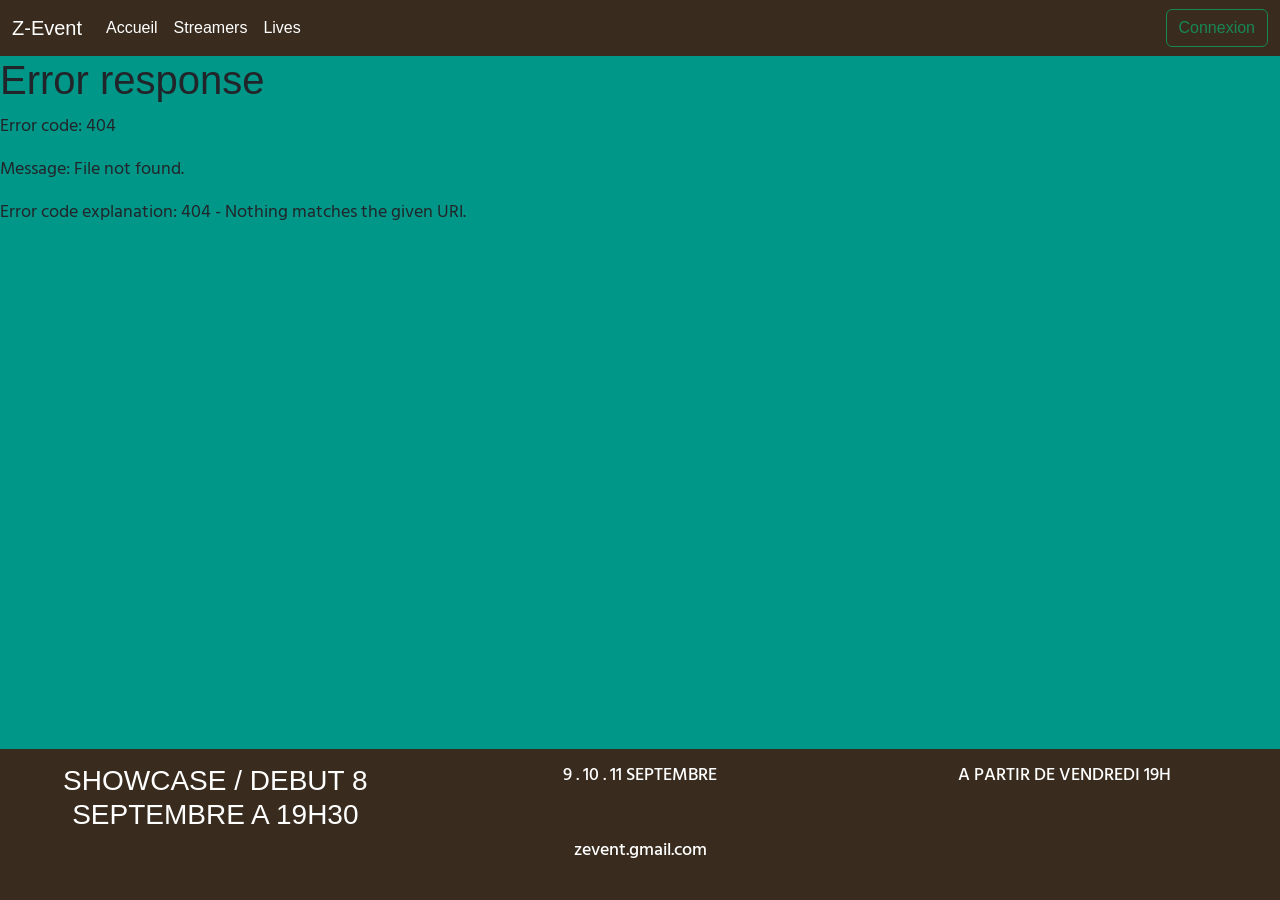
==== src/main/resources/static/index.html @ 6d3c470e "creation de la page live" ====
<!DOCTYPE html>
<html lang="en">
<head>
    <meta charset="UTF-8">
    <meta name="viewport" content="width=device-width, initial-scale=1.0" />
    <title>Z-Event</title>
    <link rel="preconnect" href="https://fonts.googleapis.com">
    <link rel="preconnect" href="https://fonts.gstatic.com" crossorigin>
    <link rel="stylesheet" href="https://fonts.googleapis.com/css2?family=Hind+Madurai:wght@300;400&display=swap" />
    <link rel="stylesheet" href="scss/main.css" />
</head>
<body>
    <header>
        <nav class="navbar navbar-expand-lg bg-dark" data-bs-theme="dark">
            <div class="container-fluid">
                <a class="navbar-brand" href="/">Z-Event</a>
                <button class="navbar-toggler" type="button" data-bs-toggle="collapse" data-bs-target="#navbarSupportedContent" aria-controls="navbarSupportedContent" aria-expanded="false" aria-label="Toggle navigation">
                    <span class="navbar-toggler-icon"></span>
                </button>
                <div class="collapse navbar-collapse" id="navbarSupportedContent">
                    <ul class="navbar-nav me-auto mb-2 mb-lg-0">
                        <li class="nav-item">
                            <a class="nav-link active" href="/">Accueil</a>
                        </li>
                        <li class="nav-item">
                            <a class="nav-link active" href="/api/streamer">Streamers</a>
                        </li>
                        <li class="nav-item">
                            <a class="nav-link active" href="/live">Lives</a>
                        </li>
                    </ul>
                    <div class="d-flex" >
                        <button class="btn btn-outline-success" type="submit">Connexion</button>
                    </div>
                </div>
            </div>
        </nav>
    </header>

    <main id="main-page"></main>

    <footer class="bg-dark text-white text-center footer">
        <div class="row">
            <div class="col-12 col-lg-4">
                <h3>SHOWCASE / DEBUT 8 SEPTEMBRE A 19H30</h3>
            </div>
            <h4 class="col-6 col-lg-4">
                <p>9 . 10 . 11 SEPTEMBRE</p>
            </h4>
            <h4 class="col-6 col-lg-4">
                <p>A PARTIR DE VENDREDI 19H</p>
            </h4>
            <h5 class="col-12">
                <p>zevent.gmail.com</p>
            </h5>
        </div>

    </footer>

    <script src="js/script.js"></script>
    <script type="module">
        import {} from './js/router/router.js'
    </script>
    <script src="node_modules/bootstrap/dist/js/bootstrap.bundle.min.js"></script>
</body>
</html>
---- src/main/resources/static/scss/main.css ----
@charset "UTF-8";
@import url("../node_modules/bootstrap-icons/font/bootstrap-icons.min.css");
/*!
 * Bootstrap  v5.3.3 (https://getbootstrap.com/)
 * Copyright 2011-2024 The Bootstrap Authors
 * Licensed under MIT (https://github.com/twbs/bootstrap/blob/main/LICENSE)
 */
:root,
[data-bs-theme=light] {
  --bs-blue: #0d6efd;
  --bs-indigo: #6610f2;
  --bs-purple: #6f42c1;
  --bs-pink: #d63384;
  --bs-red: #dc3545;
  --bs-orange: #fd7e14;
  --bs-yellow: #ffc107;
  --bs-green: #198754;
  --bs-teal: #20c997;
  --bs-cyan: #0dcaf0;
  --bs-black: #292222;
  --bs-white: #fff;
  --bs-gray: #6c757d;
  --bs-gray-dark: #343a40;
  --bs-gray-100: #f8f9fa;
  --bs-gray-200: #e9ecef;
  --bs-gray-300: #dee2e6;
  --bs-gray-400: #ced4da;
  --bs-gray-500: #adb5bd;
  --bs-gray-600: #6c757d;
  --bs-gray-700: #495057;
  --bs-gray-800: #343a40;
  --bs-gray-900: #212529;
  --bs-primary: #906427;
  --bs-secondary: #B6AC97;
  --bs-success: #198754;
  --bs-info: #0dcaf0;
  --bs-warning: #ffc107;
  --bs-danger: #dc3545;
  --bs-light: #f8f9fa;
  --bs-dark: #392C1E;
  --bs-primary-rgb: 144, 100, 39;
  --bs-secondary-rgb: 182, 172, 151;
  --bs-success-rgb: 25, 135, 84;
  --bs-info-rgb: 13, 202, 240;
  --bs-warning-rgb: 255, 193, 7;
  --bs-danger-rgb: 220, 53, 69;
  --bs-light-rgb: 248, 249, 250;
  --bs-dark-rgb: 57, 44, 30;
  --bs-primary-text-emphasis: #3a2810;
  --bs-secondary-text-emphasis: #49453c;
  --bs-success-text-emphasis: #0a3622;
  --bs-info-text-emphasis: #055160;
  --bs-warning-text-emphasis: #664d03;
  --bs-danger-text-emphasis: #58151c;
  --bs-light-text-emphasis: #495057;
  --bs-dark-text-emphasis: #495057;
  --bs-primary-bg-subtle: #e9e0d4;
  --bs-secondary-bg-subtle: #f0eeea;
  --bs-success-bg-subtle: #d1e7dd;
  --bs-info-bg-subtle: #cff4fc;
  --bs-warning-bg-subtle: #fff3cd;
  --bs-danger-bg-subtle: #f8d7da;
  --bs-light-bg-subtle: #fcfcfd;
  --bs-dark-bg-subtle: #ced4da;
  --bs-primary-border-subtle: #d3c1a9;
  --bs-secondary-border-subtle: #e2ded5;
  --bs-success-border-subtle: #a3cfbb;
  --bs-info-border-subtle: #9eeaf9;
  --bs-warning-border-subtle: #ffe69c;
  --bs-danger-border-subtle: #f1aeb5;
  --bs-light-border-subtle: #e9ecef;
  --bs-dark-border-subtle: #adb5bd;
  --bs-white-rgb: 255, 255, 255;
  --bs-black-rgb: 41, 34, 34;
  --bs-font-sans-serif: "Montserrat", sans-serif;
  --bs-font-monospace: SFMono-Regular, Menlo, Monaco, Consolas, "Liberation Mono", "Courier New", monospace;
  --bs-gradient: linear-gradient(180deg, rgba(255, 255, 255, 0.15), rgba(255, 255, 255, 0));
  --bs-body-font-family: var(--bs-font-sans-serif);
  --bs-body-font-size: 1rem;
  --bs-body-font-weight: 400;
  --bs-body-line-height: 1.5;
  --bs-body-color: #212529;
  --bs-body-color-rgb: 33, 37, 41;
  --bs-body-bg: #fff;
  --bs-body-bg-rgb: 255, 255, 255;
  --bs-emphasis-color: #292222;
  --bs-emphasis-color-rgb: 41, 34, 34;
  --bs-secondary-color: rgba(33, 37, 41, 0.75);
  --bs-secondary-color-rgb: 33, 37, 41;
  --bs-secondary-bg: #e9ecef;
  --bs-secondary-bg-rgb: 233, 236, 239;
  --bs-tertiary-color: rgba(33, 37, 41, 0.5);
  --bs-tertiary-color-rgb: 33, 37, 41;
  --bs-tertiary-bg: #f8f9fa;
  --bs-tertiary-bg-rgb: 248, 249, 250;
  --bs-heading-color: inherit;
  --bs-link-color: #906427;
  --bs-link-color-rgb: 144, 100, 39;
  --bs-link-decoration: underline;
  --bs-link-hover-color: #73501f;
  --bs-link-hover-color-rgb: 115, 80, 31;
  --bs-code-color: #d63384;
  --bs-highlight-color: #212529;
  --bs-highlight-bg: #fff3cd;
  --bs-border-width: 1px;
  --bs-border-style: solid;
  --bs-border-color: #dee2e6;
  --bs-border-color-translucent: rgba(41, 34, 34, 0.175);
  --bs-border-radius: 0.375rem;
  --bs-border-radius-sm: 0.25rem;
  --bs-border-radius-lg: 0.5rem;
  --bs-border-radius-xl: 1rem;
  --bs-border-radius-xxl: 2rem;
  --bs-border-radius-2xl: var(--bs-border-radius-xxl);
  --bs-border-radius-pill: 50rem;
  --bs-box-shadow: 0 0.5rem 1rem rgba(41, 34, 34, 0.15);
  --bs-box-shadow-sm: 0 0.125rem 0.25rem rgba(41, 34, 34, 0.075);
  --bs-box-shadow-lg: 0 1rem 3rem rgba(41, 34, 34, 0.175);
  --bs-box-shadow-inset: inset 0 1px 2px rgba(41, 34, 34, 0.075);
  --bs-focus-ring-width: 0.25rem;
  --bs-focus-ring-opacity: 0.25;
  --bs-focus-ring-color: rgba(144, 100, 39, 0.25);
  --bs-form-valid-color: #198754;
  --bs-form-valid-border-color: #198754;
  --bs-form-invalid-color: #dc3545;
  --bs-form-invalid-border-color: #dc3545;
}

[data-bs-theme=dark] {
  color-scheme: dark;
  --bs-body-color: #dee2e6;
  --bs-body-color-rgb: 222, 226, 230;
  --bs-body-bg: #212529;
  --bs-body-bg-rgb: 33, 37, 41;
  --bs-emphasis-color: #fff;
  --bs-emphasis-color-rgb: 255, 255, 255;
  --bs-secondary-color: rgba(222, 226, 230, 0.75);
  --bs-secondary-color-rgb: 222, 226, 230;
  --bs-secondary-bg: #343a40;
  --bs-secondary-bg-rgb: 52, 58, 64;
  --bs-tertiary-color: rgba(222, 226, 230, 0.5);
  --bs-tertiary-color-rgb: 222, 226, 230;
  --bs-tertiary-bg: #2b3035;
  --bs-tertiary-bg-rgb: 43, 48, 53;
  --bs-primary-text-emphasis: #bca27d;
  --bs-secondary-text-emphasis: #d3cdc1;
  --bs-success-text-emphasis: #75b798;
  --bs-info-text-emphasis: #6edff6;
  --bs-warning-text-emphasis: #ffda6a;
  --bs-danger-text-emphasis: #ea868f;
  --bs-light-text-emphasis: #f8f9fa;
  --bs-dark-text-emphasis: #dee2e6;
  --bs-primary-bg-subtle: #1d1408;
  --bs-secondary-bg-subtle: #24221e;
  --bs-success-bg-subtle: #051b11;
  --bs-info-bg-subtle: #032830;
  --bs-warning-bg-subtle: #332701;
  --bs-danger-bg-subtle: #2c0b0e;
  --bs-light-bg-subtle: #343a40;
  --bs-dark-bg-subtle: #2f2e31;
  --bs-primary-border-subtle: #563c17;
  --bs-secondary-border-subtle: #6d675b;
  --bs-success-border-subtle: #0f5132;
  --bs-info-border-subtle: #087990;
  --bs-warning-border-subtle: #997404;
  --bs-danger-border-subtle: #842029;
  --bs-light-border-subtle: #495057;
  --bs-dark-border-subtle: #343a40;
  --bs-heading-color: inherit;
  --bs-link-color: #bca27d;
  --bs-link-hover-color: #c9b597;
  --bs-link-color-rgb: 188, 162, 125;
  --bs-link-hover-color-rgb: 201, 181, 151;
  --bs-code-color: #e685b5;
  --bs-highlight-color: #dee2e6;
  --bs-highlight-bg: #664d03;
  --bs-border-color: #495057;
  --bs-border-color-translucent: rgba(255, 255, 255, 0.15);
  --bs-form-valid-color: #75b798;
  --bs-form-valid-border-color: #75b798;
  --bs-form-invalid-color: #ea868f;
  --bs-form-invalid-border-color: #ea868f;
}

*,
*::before,
*::after {
  box-sizing: border-box;
}

@media (prefers-reduced-motion: no-preference) {
  :root {
    scroll-behavior: smooth;
  }
}

body {
  margin: 0;
  font-family: var(--bs-body-font-family);
  font-size: var(--bs-body-font-size);
  font-weight: var(--bs-body-font-weight);
  line-height: var(--bs-body-line-height);
  color: var(--bs-body-color);
  text-align: var(--bs-body-text-align);
  background-color: var(--bs-body-bg);
  -webkit-text-size-adjust: 100%;
  -webkit-tap-highlight-color: rgba(41, 34, 34, 0);
}

hr {
  margin: 1rem 0;
  color: inherit;
  border: 0;
  border-top: var(--bs-border-width) solid;
  opacity: 0.25;
}

h6, .h6, h5, .h5, h4, .h4, h3, .h3, h2, .h2, h1, .h1 {
  margin-top: 0;
  margin-bottom: 0.5rem;
  font-weight: 500;
  line-height: 1.2;
  color: var(--bs-heading-color);
}

h1, .h1 {
  font-size: calc(1.375rem + 1.5vw);
}
@media (min-width: 1200px) {
  h1, .h1 {
    font-size: 2.5rem;
  }
}

h2, .h2 {
  font-size: calc(1.325rem + 0.9vw);
}
@media (min-width: 1200px) {
  h2, .h2 {
    font-size: 2rem;
  }
}

h3, .h3 {
  font-size: calc(1.3rem + 0.6vw);
}
@media (min-width: 1200px) {
  h3, .h3 {
    font-size: 1.75rem;
  }
}

h4, .h4 {
  font-size: calc(1.275rem + 0.3vw);
}
@media (min-width: 1200px) {
  h4, .h4 {
    font-size: 1.5rem;
  }
}

h5, .h5 {
  font-size: 1.25rem;
}

h6, .h6 {
  font-size: 1rem;
}

p {
  margin-top: 0;
  margin-bottom: 1rem;
}

abbr[title] {
  text-decoration: underline dotted;
  cursor: help;
  text-decoration-skip-ink: none;
}

address {
  margin-bottom: 1rem;
  font-style: normal;
  line-height: inherit;
}

ol,
ul {
  padding-left: 2rem;
}

ol,
ul,
dl {
  margin-top: 0;
  margin-bottom: 1rem;
}

ol ol,
ul ul,
ol ul,
ul ol {
  margin-bottom: 0;
}

dt {
  font-weight: 700;
}

dd {
  margin-bottom: 0.5rem;
  margin-left: 0;
}

blockquote {
  margin: 0 0 1rem;
}

b,
strong {
  font-weight: bolder;
}

small, .small {
  font-size: 0.875em;
}

mark, .mark {
  padding: 0.1875em;
  color: var(--bs-highlight-color);
  background-color: var(--bs-highlight-bg);
}

sub,
sup {
  position: relative;
  font-size: 0.75em;
  line-height: 0;
  vertical-align: baseline;
}

sub {
  bottom: -0.25em;
}

sup {
  top: -0.5em;
}

a {
  color: rgba(var(--bs-link-color-rgb), var(--bs-link-opacity, 1));
  text-decoration: underline;
}
a:hover {
  --bs-link-color-rgb: var(--bs-link-hover-color-rgb);
}

a:not([href]):not([class]), a:not([href]):not([class]):hover {
  color: inherit;
  text-decoration: none;
}

pre,
code,
kbd,
samp {
  font-family: var(--bs-font-monospace);
  font-size: 1em;
}

pre {
  display: block;
  margin-top: 0;
  margin-bottom: 1rem;
  overflow: auto;
  font-size: 0.875em;
}
pre code {
  font-size: inherit;
  color: inherit;
  word-break: normal;
}

code {
  font-size: 0.875em;
  color: var(--bs-code-color);
  word-wrap: break-word;
}
a > code {
  color: inherit;
}

kbd {
  padding: 0.1875rem 0.375rem;
  font-size: 0.875em;
  color: var(--bs-body-bg);
  background-color: var(--bs-body-color);
  border-radius: 0.25rem;
}
kbd kbd {
  padding: 0;
  font-size: 1em;
}

figure {
  margin: 0 0 1rem;
}

img,
svg {
  vertical-align: middle;
}

table {
  caption-side: bottom;
  border-collapse: collapse;
}

caption {
  padding-top: 0.5rem;
  padding-bottom: 0.5rem;
  color: var(--bs-secondary-color);
  text-align: left;
}

th {
  text-align: inherit;
  text-align: -webkit-match-parent;
}

thead,
tbody,
tfoot,
tr,
td,
th {
  border-color: inherit;
  border-style: solid;
  border-width: 0;
}

label {
  display: inline-block;
}

button {
  border-radius: 0;
}

button:focus:not(:focus-visible) {
  outline: 0;
}

input,
button,
select,
optgroup,
textarea {
  margin: 0;
  font-family: inherit;
  font-size: inherit;
  line-height: inherit;
}

button,
select {
  text-transform: none;
}

[role=button] {
  cursor: pointer;
}

select {
  word-wrap: normal;
}
select:disabled {
  opacity: 1;
}

[list]:not([type=date]):not([type=datetime-local]):not([type=month]):not([type=week]):not([type=time])::-webkit-calendar-picker-indicator {
  display: none !important;
}

button,
[type=button],
[type=reset],
[type=submit] {
  -webkit-appearance: button;
}
button:not(:disabled),
[type=button]:not(:disabled),
[type=reset]:not(:disabled),
[type=submit]:not(:disabled) {
  cursor: pointer;
}

::-moz-focus-inner {
  padding: 0;
  border-style: none;
}

textarea {
  resize: vertical;
}

fieldset {
  min-width: 0;
  padding: 0;
  margin: 0;
  border: 0;
}

legend {
  float: left;
  width: 100%;
  padding: 0;
  margin-bottom: 0.5rem;
  font-size: calc(1.275rem + 0.3vw);
  line-height: inherit;
}
@media (min-width: 1200px) {
  legend {
    font-size: 1.5rem;
  }
}
legend + * {
  clear: left;
}

::-webkit-datetime-edit-fields-wrapper,
::-webkit-datetime-edit-text,
::-webkit-datetime-edit-minute,
::-webkit-datetime-edit-hour-field,
::-webkit-datetime-edit-day-field,
::-webkit-datetime-edit-month-field,
::-webkit-datetime-edit-year-field {
  padding: 0;
}

::-webkit-inner-spin-button {
  height: auto;
}

[type=search] {
  -webkit-appearance: textfield;
  outline-offset: -2px;
}

/* rtl:raw:
[type="tel"],
[type="url"],
[type="email"],
[type="number"] {
  direction: ltr;
}
*/
::-webkit-search-decoration {
  -webkit-appearance: none;
}

::-webkit-color-swatch-wrapper {
  padding: 0;
}

::file-selector-button {
  font: inherit;
  -webkit-appearance: button;
}

output {
  display: inline-block;
}

iframe {
  border: 0;
}

summary {
  display: list-item;
  cursor: pointer;
}

progress {
  vertical-align: baseline;
}

[hidden] {
  display: none !important;
}

.lead {
  font-size: 1.25rem;
  font-weight: 300;
}

.display-1 {
  font-size: calc(1.625rem + 4.5vw);
  font-weight: 300;
  line-height: 1.2;
}
@media (min-width: 1200px) {
  .display-1 {
    font-size: 5rem;
  }
}

.display-2 {
  font-size: calc(1.575rem + 3.9vw);
  font-weight: 300;
  line-height: 1.2;
}
@media (min-width: 1200px) {
  .display-2 {
    font-size: 4.5rem;
  }
}

.display-3 {
  font-size: calc(1.525rem + 3.3vw);
  font-weight: 300;
  line-height: 1.2;
}
@media (min-width: 1200px) {
  .display-3 {
    font-size: 4rem;
  }
}

.display-4 {
  font-size: calc(1.475rem + 2.7vw);
  font-weight: 300;
  line-height: 1.2;
}
@media (min-width: 1200px) {
  .display-4 {
    font-size: 3.5rem;
  }
}

.display-5 {
  font-size: calc(1.425rem + 2.1vw);
  font-weight: 300;
  line-height: 1.2;
}
@media (min-width: 1200px) {
  .display-5 {
    font-size: 3rem;
  }
}

.display-6 {
  font-size: calc(1.375rem + 1.5vw);
  font-weight: 300;
  line-height: 1.2;
}
@media (min-width: 1200px) {
  .display-6 {
    font-size: 2.5rem;
  }
}

.list-unstyled {
  padding-left: 0;
  list-style: none;
}

.list-inline {
  padding-left: 0;
  list-style: none;
}

.list-inline-item {
  display: inline-block;
}
.list-inline-item:not(:last-child) {
  margin-right: 0.5rem;
}

.initialism {
  font-size: 0.875em;
  text-transform: uppercase;
}

.blockquote {
  margin-bottom: 1rem;
  font-size: 1.25rem;
}
.blockquote > :last-child {
  margin-bottom: 0;
}

.blockquote-footer {
  margin-top: -1rem;
  margin-bottom: 1rem;
  font-size: 0.875em;
  color: #6c757d;
}
.blockquote-footer::before {
  content: "— ";
}

.img-fluid {
  max-width: 100%;
  height: auto;
}

.img-thumbnail {
  padding: 0.25rem;
  background-color: var(--bs-body-bg);
  border: var(--bs-border-width) solid var(--bs-border-color);
  border-radius: var(--bs-border-radius);
  max-width: 100%;
  height: auto;
}

.figure {
  display: inline-block;
}

.figure-img {
  margin-bottom: 0.5rem;
  line-height: 1;
}

.figure-caption {
  font-size: 0.875em;
  color: var(--bs-secondary-color);
}

.container,
.container-fluid,
.container-xxl,
.container-xl,
.container-lg,
.container-md,
.container-sm {
  --bs-gutter-x: 1.5rem;
  --bs-gutter-y: 0;
  width: 100%;
  padding-right: calc(var(--bs-gutter-x) * 0.5);
  padding-left: calc(var(--bs-gutter-x) * 0.5);
  margin-right: auto;
  margin-left: auto;
}

@media (min-width: 576px) {
  .container-sm, .container {
    max-width: 540px;
  }
}
@media (min-width: 768px) {
  .container-md, .container-sm, .container {
    max-width: 720px;
  }
}
@media (min-width: 992px) {
  .container-lg, .container-md, .container-sm, .container {
    max-width: 960px;
  }
}
@media (min-width: 1200px) {
  .container-xl, .container-lg, .container-md, .container-sm, .container {
    max-width: 1140px;
  }
}
@media (min-width: 1400px) {
  .container-xxl, .container-xl, .container-lg, .container-md, .container-sm, .container {
    max-width: 1320px;
  }
}
:root {
  --bs-breakpoint-xs: 0;
  --bs-breakpoint-sm: 576px;
  --bs-breakpoint-md: 768px;
  --bs-breakpoint-lg: 992px;
  --bs-breakpoint-xl: 1200px;
  --bs-breakpoint-xxl: 1400px;
}

.row {
  --bs-gutter-x: 1.5rem;
  --bs-gutter-y: 0;
  display: flex;
  flex-wrap: wrap;
  margin-top: calc(-1 * var(--bs-gutter-y));
  margin-right: calc(-0.5 * var(--bs-gutter-x));
  margin-left: calc(-0.5 * var(--bs-gutter-x));
}
.row > * {
  flex-shrink: 0;
  width: 100%;
  max-width: 100%;
  padding-right: calc(var(--bs-gutter-x) * 0.5);
  padding-left: calc(var(--bs-gutter-x) * 0.5);
  margin-top: var(--bs-gutter-y);
}

.col {
  flex: 1 0 0%;
}

.row-cols-auto > * {
  flex: 0 0 auto;
  width: auto;
}

.row-cols-1 > * {
  flex: 0 0 auto;
  width: 100%;
}

.row-cols-2 > * {
  flex: 0 0 auto;
  width: 50%;
}

.row-cols-3 > * {
  flex: 0 0 auto;
  width: 33.33333333%;
}

.row-cols-4 > * {
  flex: 0 0 auto;
  width: 25%;
}

.row-cols-5 > * {
  flex: 0 0 auto;
  width: 20%;
}

.row-cols-6 > * {
  flex: 0 0 auto;
  width: 16.66666667%;
}

.col-auto {
  flex: 0 0 auto;
  width: auto;
}

.col-1 {
  flex: 0 0 auto;
  width: 8.33333333%;
}

.col-2 {
  flex: 0 0 auto;
  width: 16.66666667%;
}

.col-3 {
  flex: 0 0 auto;
  width: 25%;
}

.col-4 {
  flex: 0 0 auto;
  width: 33.33333333%;
}

.col-5 {
  flex: 0 0 auto;
  width: 41.66666667%;
}

.col-6 {
  flex: 0 0 auto;
  width: 50%;
}

.col-7 {
  flex: 0 0 auto;
  width: 58.33333333%;
}

.col-8 {
  flex: 0 0 auto;
  width: 66.66666667%;
}

.col-9 {
  flex: 0 0 auto;
  width: 75%;
}

.col-10 {
  flex: 0 0 auto;
  width: 83.33333333%;
}

.col-11 {
  flex: 0 0 auto;
  width: 91.66666667%;
}

.col-12 {
  flex: 0 0 auto;
  width: 100%;
}

.offset-1 {
  margin-left: 8.33333333%;
}

.offset-2 {
  margin-left: 16.66666667%;
}

.offset-3 {
  margin-left: 25%;
}

.offset-4 {
  margin-left: 33.33333333%;
}

.offset-5 {
  margin-left: 41.66666667%;
}

.offset-6 {
  margin-left: 50%;
}

.offset-7 {
  margin-left: 58.33333333%;
}

.offset-8 {
  margin-left: 66.66666667%;
}

.offset-9 {
  margin-left: 75%;
}

.offset-10 {
  margin-left: 83.33333333%;
}

.offset-11 {
  margin-left: 91.66666667%;
}

.g-0,
.gx-0 {
  --bs-gutter-x: 0;
}

.g-0,
.gy-0 {
  --bs-gutter-y: 0;
}

.g-1,
.gx-1 {
  --bs-gutter-x: 0.25rem;
}

.g-1,
.gy-1 {
  --bs-gutter-y: 0.25rem;
}

.g-2,
.gx-2 {
  --bs-gutter-x: 0.5rem;
}

.g-2,
.gy-2 {
  --bs-gutter-y: 0.5rem;
}

.g-3,
.gx-3 {
  --bs-gutter-x: 1rem;
}

.g-3,
.gy-3 {
  --bs-gutter-y: 1rem;
}

.g-4,
.gx-4 {
  --bs-gutter-x: 1.5rem;
}

.g-4,
.gy-4 {
  --bs-gutter-y: 1.5rem;
}

.g-5,
.gx-5 {
  --bs-gutter-x: 3rem;
}

.g-5,
.gy-5 {
  --bs-gutter-y: 3rem;
}

@media (min-width: 576px) {
  .col-sm {
    flex: 1 0 0%;
  }
  .row-cols-sm-auto > * {
    flex: 0 0 auto;
    width: auto;
  }
  .row-cols-sm-1 > * {
    flex: 0 0 auto;
    width: 100%;
  }
  .row-cols-sm-2 > * {
    flex: 0 0 auto;
    width: 50%;
  }
  .row-cols-sm-3 > * {
    flex: 0 0 auto;
    width: 33.33333333%;
  }
  .row-cols-sm-4 > * {
    flex: 0 0 auto;
    width: 25%;
  }
  .row-cols-sm-5 > * {
    flex: 0 0 auto;
    width: 20%;
  }
  .row-cols-sm-6 > * {
    flex: 0 0 auto;
    width: 16.66666667%;
  }
  .col-sm-auto {
    flex: 0 0 auto;
    width: auto;
  }
  .col-sm-1 {
    flex: 0 0 auto;
    width: 8.33333333%;
  }
  .col-sm-2 {
    flex: 0 0 auto;
    width: 16.66666667%;
  }
  .col-sm-3 {
    flex: 0 0 auto;
    width: 25%;
  }
  .col-sm-4 {
    flex: 0 0 auto;
    width: 33.33333333%;
  }
  .col-sm-5 {
    flex: 0 0 auto;
    width: 41.66666667%;
  }
  .col-sm-6 {
    flex: 0 0 auto;
    width: 50%;
  }
  .col-sm-7 {
    flex: 0 0 auto;
    width: 58.33333333%;
  }
  .col-sm-8 {
    flex: 0 0 auto;
    width: 66.66666667%;
  }
  .col-sm-9 {
    flex: 0 0 auto;
    width: 75%;
  }
  .col-sm-10 {
    flex: 0 0 auto;
    width: 83.33333333%;
  }
  .col-sm-11 {
    flex: 0 0 auto;
    width: 91.66666667%;
  }
  .col-sm-12 {
    flex: 0 0 auto;
    width: 100%;
  }
  .offset-sm-0 {
    margin-left: 0;
  }
  .offset-sm-1 {
    margin-left: 8.33333333%;
  }
  .offset-sm-2 {
    margin-left: 16.66666667%;
  }
  .offset-sm-3 {
    margin-left: 25%;
  }
  .offset-sm-4 {
    margin-left: 33.33333333%;
  }
  .offset-sm-5 {
    margin-left: 41.66666667%;
  }
  .offset-sm-6 {
    margin-left: 50%;
  }
  .offset-sm-7 {
    margin-left: 58.33333333%;
  }
  .offset-sm-8 {
    margin-left: 66.66666667%;
  }
  .offset-sm-9 {
    margin-left: 75%;
  }
  .offset-sm-10 {
    margin-left: 83.33333333%;
  }
  .offset-sm-11 {
    margin-left: 91.66666667%;
  }
  .g-sm-0,
  .gx-sm-0 {
    --bs-gutter-x: 0;
  }
  .g-sm-0,
  .gy-sm-0 {
    --bs-gutter-y: 0;
  }
  .g-sm-1,
  .gx-sm-1 {
    --bs-gutter-x: 0.25rem;
  }
  .g-sm-1,
  .gy-sm-1 {
    --bs-gutter-y: 0.25rem;
  }
  .g-sm-2,
  .gx-sm-2 {
    --bs-gutter-x: 0.5rem;
  }
  .g-sm-2,
  .gy-sm-2 {
    --bs-gutter-y: 0.5rem;
  }
  .g-sm-3,
  .gx-sm-3 {
    --bs-gutter-x: 1rem;
  }
  .g-sm-3,
  .gy-sm-3 {
    --bs-gutter-y: 1rem;
  }
  .g-sm-4,
  .gx-sm-4 {
    --bs-gutter-x: 1.5rem;
  }
  .g-sm-4,
  .gy-sm-4 {
    --bs-gutter-y: 1.5rem;
  }
  .g-sm-5,
  .gx-sm-5 {
    --bs-gutter-x: 3rem;
  }
  .g-sm-5,
  .gy-sm-5 {
    --bs-gutter-y: 3rem;
  }
}
@media (min-width: 768px) {
  .col-md {
    flex: 1 0 0%;
  }
  .row-cols-md-auto > * {
    flex: 0 0 auto;
    width: auto;
  }
  .row-cols-md-1 > * {
    flex: 0 0 auto;
    width: 100%;
  }
  .row-cols-md-2 > * {
    flex: 0 0 auto;
    width: 50%;
  }
  .row-cols-md-3 > * {
    flex: 0 0 auto;
    width: 33.33333333%;
  }
  .row-cols-md-4 > * {
    flex: 0 0 auto;
    width: 25%;
  }
  .row-cols-md-5 > * {
    flex: 0 0 auto;
    width: 20%;
  }
  .row-cols-md-6 > * {
    flex: 0 0 auto;
    width: 16.66666667%;
  }
  .col-md-auto {
    flex: 0 0 auto;
    width: auto;
  }
  .col-md-1 {
    flex: 0 0 auto;
    width: 8.33333333%;
  }
  .col-md-2 {
    flex: 0 0 auto;
    width: 16.66666667%;
  }
  .col-md-3 {
    flex: 0 0 auto;
    width: 25%;
  }
  .col-md-4 {
    flex: 0 0 auto;
    width: 33.33333333%;
  }
  .col-md-5 {
    flex: 0 0 auto;
    width: 41.66666667%;
  }
  .col-md-6 {
    flex: 0 0 auto;
    width: 50%;
  }
  .col-md-7 {
    flex: 0 0 auto;
    width: 58.33333333%;
  }
  .col-md-8 {
    flex: 0 0 auto;
    width: 66.66666667%;
  }
  .col-md-9 {
    flex: 0 0 auto;
    width: 75%;
  }
  .col-md-10 {
    flex: 0 0 auto;
    width: 83.33333333%;
  }
  .col-md-11 {
    flex: 0 0 auto;
    width: 91.66666667%;
  }
  .col-md-12 {
    flex: 0 0 auto;
    width: 100%;
  }
  .offset-md-0 {
    margin-left: 0;
  }
  .offset-md-1 {
    margin-left: 8.33333333%;
  }
  .offset-md-2 {
    margin-left: 16.66666667%;
  }
  .offset-md-3 {
    margin-left: 25%;
  }
  .offset-md-4 {
    margin-left: 33.33333333%;
  }
  .offset-md-5 {
    margin-left: 41.66666667%;
  }
  .offset-md-6 {
    margin-left: 50%;
  }
  .offset-md-7 {
    margin-left: 58.33333333%;
  }
  .offset-md-8 {
    margin-left: 66.66666667%;
  }
  .offset-md-9 {
    margin-left: 75%;
  }
  .offset-md-10 {
    margin-left: 83.33333333%;
  }
  .offset-md-11 {
    margin-left: 91.66666667%;
  }
  .g-md-0,
  .gx-md-0 {
    --bs-gutter-x: 0;
  }
  .g-md-0,
  .gy-md-0 {
    --bs-gutter-y: 0;
  }
  .g-md-1,
  .gx-md-1 {
    --bs-gutter-x: 0.25rem;
  }
  .g-md-1,
  .gy-md-1 {
    --bs-gutter-y: 0.25rem;
  }
  .g-md-2,
  .gx-md-2 {
    --bs-gutter-x: 0.5rem;
  }
  .g-md-2,
  .gy-md-2 {
    --bs-gutter-y: 0.5rem;
  }
  .g-md-3,
  .gx-md-3 {
    --bs-gutter-x: 1rem;
  }
  .g-md-3,
  .gy-md-3 {
    --bs-gutter-y: 1rem;
  }
  .g-md-4,
  .gx-md-4 {
    --bs-gutter-x: 1.5rem;
  }
  .g-md-4,
  .gy-md-4 {
    --bs-gutter-y: 1.5rem;
  }
  .g-md-5,
  .gx-md-5 {
    --bs-gutter-x: 3rem;
  }
  .g-md-5,
  .gy-md-5 {
    --bs-gutter-y: 3rem;
  }
}
@media (min-width: 992px) {
  .col-lg {
    flex: 1 0 0%;
  }
  .row-cols-lg-auto > * {
    flex: 0 0 auto;
    width: auto;
  }
  .row-cols-lg-1 > * {
    flex: 0 0 auto;
    width: 100%;
  }
  .row-cols-lg-2 > * {
    flex: 0 0 auto;
    width: 50%;
  }
  .row-cols-lg-3 > * {
    flex: 0 0 auto;
    width: 33.33333333%;
  }
  .row-cols-lg-4 > * {
    flex: 0 0 auto;
    width: 25%;
  }
  .row-cols-lg-5 > * {
    flex: 0 0 auto;
    width: 20%;
  }
  .row-cols-lg-6 > * {
    flex: 0 0 auto;
    width: 16.66666667%;
  }
  .col-lg-auto {
    flex: 0 0 auto;
    width: auto;
  }
  .col-lg-1 {
    flex: 0 0 auto;
    width: 8.33333333%;
  }
  .col-lg-2 {
    flex: 0 0 auto;
    width: 16.66666667%;
  }
  .col-lg-3 {
    flex: 0 0 auto;
    width: 25%;
  }
  .col-lg-4 {
    flex: 0 0 auto;
    width: 33.33333333%;
  }
  .col-lg-5 {
    flex: 0 0 auto;
    width: 41.66666667%;
  }
  .col-lg-6 {
    flex: 0 0 auto;
    width: 50%;
  }
  .col-lg-7 {
    flex: 0 0 auto;
    width: 58.33333333%;
  }
  .col-lg-8 {
    flex: 0 0 auto;
    width: 66.66666667%;
  }
  .col-lg-9 {
    flex: 0 0 auto;
    width: 75%;
  }
  .col-lg-10 {
    flex: 0 0 auto;
    width: 83.33333333%;
  }
  .col-lg-11 {
    flex: 0 0 auto;
    width: 91.66666667%;
  }
  .col-lg-12 {
    flex: 0 0 auto;
    width: 100%;
  }
  .offset-lg-0 {
    margin-left: 0;
  }
  .offset-lg-1 {
    margin-left: 8.33333333%;
  }
  .offset-lg-2 {
    margin-left: 16.66666667%;
  }
  .offset-lg-3 {
    margin-left: 25%;
  }
  .offset-lg-4 {
    margin-left: 33.33333333%;
  }
  .offset-lg-5 {
    margin-left: 41.66666667%;
  }
  .offset-lg-6 {
    margin-left: 50%;
  }
  .offset-lg-7 {
    margin-left: 58.33333333%;
  }
  .offset-lg-8 {
    margin-left: 66.66666667%;
  }
  .offset-lg-9 {
    margin-left: 75%;
  }
  .offset-lg-10 {
    margin-left: 83.33333333%;
  }
  .offset-lg-11 {
    margin-left: 91.66666667%;
  }
  .g-lg-0,
  .gx-lg-0 {
    --bs-gutter-x: 0;
  }
  .g-lg-0,
  .gy-lg-0 {
    --bs-gutter-y: 0;
  }
  .g-lg-1,
  .gx-lg-1 {
    --bs-gutter-x: 0.25rem;
  }
  .g-lg-1,
  .gy-lg-1 {
    --bs-gutter-y: 0.25rem;
  }
  .g-lg-2,
  .gx-lg-2 {
    --bs-gutter-x: 0.5rem;
  }
  .g-lg-2,
  .gy-lg-2 {
    --bs-gutter-y: 0.5rem;
  }
  .g-lg-3,
  .gx-lg-3 {
    --bs-gutter-x: 1rem;
  }
  .g-lg-3,
  .gy-lg-3 {
    --bs-gutter-y: 1rem;
  }
  .g-lg-4,
  .gx-lg-4 {
    --bs-gutter-x: 1.5rem;
  }
  .g-lg-4,
  .gy-lg-4 {
    --bs-gutter-y: 1.5rem;
  }
  .g-lg-5,
  .gx-lg-5 {
    --bs-gutter-x: 3rem;
  }
  .g-lg-5,
  .gy-lg-5 {
    --bs-gutter-y: 3rem;
  }
}
@media (min-width: 1200px) {
  .col-xl {
    flex: 1 0 0%;
  }
  .row-cols-xl-auto > * {
    flex: 0 0 auto;
    width: auto;
  }
  .row-cols-xl-1 > * {
    flex: 0 0 auto;
    width: 100%;
  }
  .row-cols-xl-2 > * {
    flex: 0 0 auto;
    width: 50%;
  }
  .row-cols-xl-3 > * {
    flex: 0 0 auto;
    width: 33.33333333%;
  }
  .row-cols-xl-4 > * {
    flex: 0 0 auto;
    width: 25%;
  }
  .row-cols-xl-5 > * {
    flex: 0 0 auto;
    width: 20%;
  }
  .row-cols-xl-6 > * {
    flex: 0 0 auto;
    width: 16.66666667%;
  }
  .col-xl-auto {
    flex: 0 0 auto;
    width: auto;
  }
  .col-xl-1 {
    flex: 0 0 auto;
    width: 8.33333333%;
  }
  .col-xl-2 {
    flex: 0 0 auto;
    width: 16.66666667%;
  }
  .col-xl-3 {
    flex: 0 0 auto;
    width: 25%;
  }
  .col-xl-4 {
    flex: 0 0 auto;
    width: 33.33333333%;
  }
  .col-xl-5 {
    flex: 0 0 auto;
    width: 41.66666667%;
  }
  .col-xl-6 {
    flex: 0 0 auto;
    width: 50%;
  }
  .col-xl-7 {
    flex: 0 0 auto;
    width: 58.33333333%;
  }
  .col-xl-8 {
    flex: 0 0 auto;
    width: 66.66666667%;
  }
  .col-xl-9 {
    flex: 0 0 auto;
    width: 75%;
  }
  .col-xl-10 {
    flex: 0 0 auto;
    width: 83.33333333%;
  }
  .col-xl-11 {
    flex: 0 0 auto;
    width: 91.66666667%;
  }
  .col-xl-12 {
    flex: 0 0 auto;
    width: 100%;
  }
  .offset-xl-0 {
    margin-left: 0;
  }
  .offset-xl-1 {
    margin-left: 8.33333333%;
  }
  .offset-xl-2 {
    margin-left: 16.66666667%;
  }
  .offset-xl-3 {
    margin-left: 25%;
  }
  .offset-xl-4 {
    margin-left: 33.33333333%;
  }
  .offset-xl-5 {
    margin-left: 41.66666667%;
  }
  .offset-xl-6 {
    margin-left: 50%;
  }
  .offset-xl-7 {
    margin-left: 58.33333333%;
  }
  .offset-xl-8 {
    margin-left: 66.66666667%;
  }
  .offset-xl-9 {
    margin-left: 75%;
  }
  .offset-xl-10 {
    margin-left: 83.33333333%;
  }
  .offset-xl-11 {
    margin-left: 91.66666667%;
  }
  .g-xl-0,
  .gx-xl-0 {
    --bs-gutter-x: 0;
  }
  .g-xl-0,
  .gy-xl-0 {
    --bs-gutter-y: 0;
  }
  .g-xl-1,
  .gx-xl-1 {
    --bs-gutter-x: 0.25rem;
  }
  .g-xl-1,
  .gy-xl-1 {
    --bs-gutter-y: 0.25rem;
  }
  .g-xl-2,
  .gx-xl-2 {
    --bs-gutter-x: 0.5rem;
  }
  .g-xl-2,
  .gy-xl-2 {
    --bs-gutter-y: 0.5rem;
  }
  .g-xl-3,
  .gx-xl-3 {
    --bs-gutter-x: 1rem;
  }
  .g-xl-3,
  .gy-xl-3 {
    --bs-gutter-y: 1rem;
  }
  .g-xl-4,
  .gx-xl-4 {
    --bs-gutter-x: 1.5rem;
  }
  .g-xl-4,
  .gy-xl-4 {
    --bs-gutter-y: 1.5rem;
  }
  .g-xl-5,
  .gx-xl-5 {
    --bs-gutter-x: 3rem;
  }
  .g-xl-5,
  .gy-xl-5 {
    --bs-gutter-y: 3rem;
  }
}
@media (min-width: 1400px) {
  .col-xxl {
    flex: 1 0 0%;
  }
  .row-cols-xxl-auto > * {
    flex: 0 0 auto;
    width: auto;
  }
  .row-cols-xxl-1 > * {
    flex: 0 0 auto;
    width: 100%;
  }
  .row-cols-xxl-2 > * {
    flex: 0 0 auto;
    width: 50%;
  }
  .row-cols-xxl-3 > * {
    flex: 0 0 auto;
    width: 33.33333333%;
  }
  .row-cols-xxl-4 > * {
    flex: 0 0 auto;
    width: 25%;
  }
  .row-cols-xxl-5 > * {
    flex: 0 0 auto;
    width: 20%;
  }
  .row-cols-xxl-6 > * {
    flex: 0 0 auto;
    width: 16.66666667%;
  }
  .col-xxl-auto {
    flex: 0 0 auto;
    width: auto;
  }
  .col-xxl-1 {
    flex: 0 0 auto;
    width: 8.33333333%;
  }
  .col-xxl-2 {
    flex: 0 0 auto;
    width: 16.66666667%;
  }
  .col-xxl-3 {
    flex: 0 0 auto;
    width: 25%;
  }
  .col-xxl-4 {
    flex: 0 0 auto;
    width: 33.33333333%;
  }
  .col-xxl-5 {
    flex: 0 0 auto;
    width: 41.66666667%;
  }
  .col-xxl-6 {
    flex: 0 0 auto;
    width: 50%;
  }
  .col-xxl-7 {
    flex: 0 0 auto;
    width: 58.33333333%;
  }
  .col-xxl-8 {
    flex: 0 0 auto;
    width: 66.66666667%;
  }
  .col-xxl-9 {
    flex: 0 0 auto;
    width: 75%;
  }
  .col-xxl-10 {
    flex: 0 0 auto;
    width: 83.33333333%;
  }
  .col-xxl-11 {
    flex: 0 0 auto;
    width: 91.66666667%;
  }
  .col-xxl-12 {
    flex: 0 0 auto;
    width: 100%;
  }
  .offset-xxl-0 {
    margin-left: 0;
  }
  .offset-xxl-1 {
    margin-left: 8.33333333%;
  }
  .offset-xxl-2 {
    margin-left: 16.66666667%;
  }
  .offset-xxl-3 {
    margin-left: 25%;
  }
  .offset-xxl-4 {
    margin-left: 33.33333333%;
  }
  .offset-xxl-5 {
    margin-left: 41.66666667%;
  }
  .offset-xxl-6 {
    margin-left: 50%;
  }
  .offset-xxl-7 {
    margin-left: 58.33333333%;
  }
  .offset-xxl-8 {
    margin-left: 66.66666667%;
  }
  .offset-xxl-9 {
    margin-left: 75%;
  }
  .offset-xxl-10 {
    margin-left: 83.33333333%;
  }
  .offset-xxl-11 {
    margin-left: 91.66666667%;
  }
  .g-xxl-0,
  .gx-xxl-0 {
    --bs-gutter-x: 0;
  }
  .g-xxl-0,
  .gy-xxl-0 {
    --bs-gutter-y: 0;
  }
  .g-xxl-1,
  .gx-xxl-1 {
    --bs-gutter-x: 0.25rem;
  }
  .g-xxl-1,
  .gy-xxl-1 {
    --bs-gutter-y: 0.25rem;
  }
  .g-xxl-2,
  .gx-xxl-2 {
    --bs-gutter-x: 0.5rem;
  }
  .g-xxl-2,
  .gy-xxl-2 {
    --bs-gutter-y: 0.5rem;
  }
  .g-xxl-3,
  .gx-xxl-3 {
    --bs-gutter-x: 1rem;
  }
  .g-xxl-3,
  .gy-xxl-3 {
    --bs-gutter-y: 1rem;
  }
  .g-xxl-4,
  .gx-xxl-4 {
    --bs-gutter-x: 1.5rem;
  }
  .g-xxl-4,
  .gy-xxl-4 {
    --bs-gutter-y: 1.5rem;
  }
  .g-xxl-5,
  .gx-xxl-5 {
    --bs-gutter-x: 3rem;
  }
  .g-xxl-5,
  .gy-xxl-5 {
    --bs-gutter-y: 3rem;
  }
}
.table {
  --bs-table-color-type: initial;
  --bs-table-bg-type: initial;
  --bs-table-color-state: initial;
  --bs-table-bg-state: initial;
  --bs-table-color: var(--bs-emphasis-color);
  --bs-table-bg: var(--bs-body-bg);
  --bs-table-border-color: var(--bs-border-color);
  --bs-table-accent-bg: transparent;
  --bs-table-striped-color: var(--bs-emphasis-color);
  --bs-table-striped-bg: rgba(var(--bs-emphasis-color-rgb), 0.05);
  --bs-table-active-color: var(--bs-emphasis-color);
  --bs-table-active-bg: rgba(var(--bs-emphasis-color-rgb), 0.1);
  --bs-table-hover-color: var(--bs-emphasis-color);
  --bs-table-hover-bg: rgba(var(--bs-emphasis-color-rgb), 0.075);
  width: 100%;
  margin-bottom: 1rem;
  vertical-align: top;
  border-color: var(--bs-table-border-color);
}
.table > :not(caption) > * > * {
  padding: 0.5rem 0.5rem;
  color: var(--bs-table-color-state, var(--bs-table-color-type, var(--bs-table-color)));
  background-color: var(--bs-table-bg);
  border-bottom-width: var(--bs-border-width);
  box-shadow: inset 0 0 0 9999px var(--bs-table-bg-state, var(--bs-table-bg-type, var(--bs-table-accent-bg)));
}
.table > tbody {
  vertical-align: inherit;
}
.table > thead {
  vertical-align: bottom;
}

.table-group-divider {
  border-top: calc(var(--bs-border-width) * 2) solid currentcolor;
}

.caption-top {
  caption-side: top;
}

.table-sm > :not(caption) > * > * {
  padding: 0.25rem 0.25rem;
}

.table-bordered > :not(caption) > * {
  border-width: var(--bs-border-width) 0;
}
.table-bordered > :not(caption) > * > * {
  border-width: 0 var(--bs-border-width);
}

.table-borderless > :not(caption) > * > * {
  border-bottom-width: 0;
}
.table-borderless > :not(:first-child) {
  border-top-width: 0;
}

.table-striped > tbody > tr:nth-of-type(odd) > * {
  --bs-table-color-type: var(--bs-table-striped-color);
  --bs-table-bg-type: var(--bs-table-striped-bg);
}

.table-striped-columns > :not(caption) > tr > :nth-child(even) {
  --bs-table-color-type: var(--bs-table-striped-color);
  --bs-table-bg-type: var(--bs-table-striped-bg);
}

.table-active {
  --bs-table-color-state: var(--bs-table-active-color);
  --bs-table-bg-state: var(--bs-table-active-bg);
}

.table-hover > tbody > tr:hover > * {
  --bs-table-color-state: var(--bs-table-hover-color);
  --bs-table-bg-state: var(--bs-table-hover-bg);
}

.table-primary {
  --bs-table-color: #292222;
  --bs-table-bg: #e9e0d4;
  --bs-table-border-color: #c3bab0;
  --bs-table-striped-bg: #dfd7cb;
  --bs-table-striped-color: #292222;
  --bs-table-active-bg: #d6cdc2;
  --bs-table-active-color: #292222;
  --bs-table-hover-bg: #dbd2c7;
  --bs-table-hover-color: #292222;
  color: var(--bs-table-color);
  border-color: var(--bs-table-border-color);
}

.table-secondary {
  --bs-table-color: #292222;
  --bs-table-bg: #f0eeea;
  --bs-table-border-color: #c8c5c2;
  --bs-table-striped-bg: #e6e4e0;
  --bs-table-striped-color: #292222;
  --bs-table-active-bg: #dcdad6;
  --bs-table-active-color: #292222;
  --bs-table-hover-bg: #e1dfdb;
  --bs-table-hover-color: #292222;
  color: var(--bs-table-color);
  border-color: var(--bs-table-border-color);
}

.table-success {
  --bs-table-color: #292222;
  --bs-table-bg: #d1e7dd;
  --bs-table-border-color: #afc0b8;
  --bs-table-striped-bg: #c9ddd4;
  --bs-table-striped-color: #292222;
  --bs-table-active-bg: #c0d3ca;
  --bs-table-active-color: #292222;
  --bs-table-hover-bg: #c4d8cf;
  --bs-table-hover-color: #292222;
  color: var(--bs-table-color);
  border-color: var(--bs-table-border-color);
}

.table-info {
  --bs-table-color: #292222;
  --bs-table-bg: #cff4fc;
  --bs-table-border-color: #aecad0;
  --bs-table-striped-bg: #c7eaf1;
  --bs-table-striped-color: #292222;
  --bs-table-active-bg: #bedfe6;
  --bs-table-active-color: #292222;
  --bs-table-hover-bg: #c3e4ec;
  --bs-table-hover-color: #292222;
  color: var(--bs-table-color);
  border-color: var(--bs-table-border-color);
}

.table-warning {
  --bs-table-color: #292222;
  --bs-table-bg: #fff3cd;
  --bs-table-border-color: #d4c9ab;
  --bs-table-striped-bg: #f4e9c4;
  --bs-table-striped-color: #292222;
  --bs-table-active-bg: #eadebc;
  --bs-table-active-color: #292222;
  --bs-table-hover-bg: #efe3c0;
  --bs-table-hover-color: #292222;
  color: var(--bs-table-color);
  border-color: var(--bs-table-border-color);
}

.table-danger {
  --bs-table-color: #292222;
  --bs-table-bg: #f8d7da;
  --bs-table-border-color: #cfb3b5;
  --bs-table-striped-bg: #eeced1;
  --bs-table-striped-color: #292222;
  --bs-table-active-bg: #e3c5c8;
  --bs-table-active-color: #292222;
  --bs-table-hover-bg: #e8c9cc;
  --bs-table-hover-color: #292222;
  color: var(--bs-table-color);
  border-color: var(--bs-table-border-color);
}

.table-light {
  --bs-table-color: #292222;
  --bs-table-bg: #f8f9fa;
  --bs-table-border-color: #cfcecf;
  --bs-table-striped-bg: #eeeeef;
  --bs-table-striped-color: #292222;
  --bs-table-active-bg: #e3e4e4;
  --bs-table-active-color: #292222;
  --bs-table-hover-bg: #e8e9ea;
  --bs-table-hover-color: #292222;
  color: var(--bs-table-color);
  border-color: var(--bs-table-border-color);
}

.table-dark {
  --bs-table-color: #fff;
  --bs-table-bg: #392C1E;
  --bs-table-border-color: #61564b;
  --bs-table-striped-bg: #433729;
  --bs-table-striped-color: #fff;
  --bs-table-active-bg: #4d4135;
  --bs-table-active-color: #fff;
  --bs-table-hover-bg: #483c2f;
  --bs-table-hover-color: #fff;
  color: var(--bs-table-color);
  border-color: var(--bs-table-border-color);
}

.table-responsive {
  overflow-x: auto;
  -webkit-overflow-scrolling: touch;
}

@media (max-width: 575.98px) {
  .table-responsive-sm {
    overflow-x: auto;
    -webkit-overflow-scrolling: touch;
  }
}
@media (max-width: 767.98px) {
  .table-responsive-md {
    overflow-x: auto;
    -webkit-overflow-scrolling: touch;
  }
}
@media (max-width: 991.98px) {
  .table-responsive-lg {
    overflow-x: auto;
    -webkit-overflow-scrolling: touch;
  }
}
@media (max-width: 1199.98px) {
  .table-responsive-xl {
    overflow-x: auto;
    -webkit-overflow-scrolling: touch;
  }
}
@media (max-width: 1399.98px) {
  .table-responsive-xxl {
    overflow-x: auto;
    -webkit-overflow-scrolling: touch;
  }
}
.form-label {
  margin-bottom: 0.5rem;
}

.col-form-label {
  padding-top: calc(0.375rem + var(--bs-border-width));
  padding-bottom: calc(0.375rem + var(--bs-border-width));
  margin-bottom: 0;
  font-size: inherit;
  line-height: 1.5;
}

.col-form-label-lg {
  padding-top: calc(0.5rem + var(--bs-border-width));
  padding-bottom: calc(0.5rem + var(--bs-border-width));
  font-size: 1.25rem;
}

.col-form-label-sm {
  padding-top: calc(0.25rem + var(--bs-border-width));
  padding-bottom: calc(0.25rem + var(--bs-border-width));
  font-size: 0.875rem;
}

.form-text {
  margin-top: 0.25rem;
  font-size: 0.875em;
  color: var(--bs-secondary-color);
}

.form-control {
  display: block;
  width: 100%;
  padding: 0.375rem 0.75rem;
  font-size: 1rem;
  font-weight: 400;
  line-height: 1.5;
  color: var(--bs-body-color);
  appearance: none;
  background-color: var(--bs-body-bg);
  background-clip: padding-box;
  border: var(--bs-border-width) solid var(--bs-border-color);
  border-radius: var(--bs-border-radius);
  transition: border-color 0.15s ease-in-out, box-shadow 0.15s ease-in-out;
}
@media (prefers-reduced-motion: reduce) {
  .form-control {
    transition: none;
  }
}
.form-control[type=file] {
  overflow: hidden;
}
.form-control[type=file]:not(:disabled):not([readonly]) {
  cursor: pointer;
}
.form-control:focus {
  color: var(--bs-body-color);
  background-color: var(--bs-body-bg);
  border-color: #c8b293;
  outline: 0;
  box-shadow: 0 0 0 0.25rem rgba(144, 100, 39, 0.25);
}
.form-control::-webkit-date-and-time-value {
  min-width: 85px;
  height: 1.5em;
  margin: 0;
}
.form-control::-webkit-datetime-edit {
  display: block;
  padding: 0;
}
.form-control::placeholder {
  color: var(--bs-secondary-color);
  opacity: 1;
}
.form-control:disabled {
  background-color: var(--bs-secondary-bg);
  opacity: 1;
}
.form-control::file-selector-button {
  padding: 0.375rem 0.75rem;
  margin: -0.375rem -0.75rem;
  margin-inline-end: 0.75rem;
  color: var(--bs-body-color);
  background-color: var(--bs-tertiary-bg);
  pointer-events: none;
  border-color: inherit;
  border-style: solid;
  border-width: 0;
  border-inline-end-width: var(--bs-border-width);
  border-radius: 0;
  transition: color 0.15s ease-in-out, background-color 0.15s ease-in-out, border-color 0.15s ease-in-out, box-shadow 0.15s ease-in-out;
}
@media (prefers-reduced-motion: reduce) {
  .form-control::file-selector-button {
    transition: none;
  }
}
.form-control:hover:not(:disabled):not([readonly])::file-selector-button {
  background-color: var(--bs-secondary-bg);
}

.form-control-plaintext {
  display: block;
  width: 100%;
  padding: 0.375rem 0;
  margin-bottom: 0;
  line-height: 1.5;
  color: var(--bs-body-color);
  background-color: transparent;
  border: solid transparent;
  border-width: var(--bs-border-width) 0;
}
.form-control-plaintext:focus {
  outline: 0;
}
.form-control-plaintext.form-control-sm, .form-control-plaintext.form-control-lg {
  padding-right: 0;
  padding-left: 0;
}

.form-control-sm {
  min-height: calc(1.5em + 0.5rem + calc(var(--bs-border-width) * 2));
  padding: 0.25rem 0.5rem;
  font-size: 0.875rem;
  border-radius: var(--bs-border-radius-sm);
}
.form-control-sm::file-selector-button {
  padding: 0.25rem 0.5rem;
  margin: -0.25rem -0.5rem;
  margin-inline-end: 0.5rem;
}

.form-control-lg {
  min-height: calc(1.5em + 1rem + calc(var(--bs-border-width) * 2));
  padding: 0.5rem 1rem;
  font-size: 1.25rem;
  border-radius: var(--bs-border-radius-lg);
}
.form-control-lg::file-selector-button {
  padding: 0.5rem 1rem;
  margin: -0.5rem -1rem;
  margin-inline-end: 1rem;
}

textarea.form-control {
  min-height: calc(1.5em + 0.75rem + calc(var(--bs-border-width) * 2));
}
textarea.form-control-sm {
  min-height: calc(1.5em + 0.5rem + calc(var(--bs-border-width) * 2));
}
textarea.form-control-lg {
  min-height: calc(1.5em + 1rem + calc(var(--bs-border-width) * 2));
}

.form-control-color {
  width: 3rem;
  height: calc(1.5em + 0.75rem + calc(var(--bs-border-width) * 2));
  padding: 0.375rem;
}
.form-control-color:not(:disabled):not([readonly]) {
  cursor: pointer;
}
.form-control-color::-moz-color-swatch {
  border: 0 !important;
  border-radius: var(--bs-border-radius);
}
.form-control-color::-webkit-color-swatch {
  border: 0 !important;
  border-radius: var(--bs-border-radius);
}
.form-control-color.form-control-sm {
  height: calc(1.5em + 0.5rem + calc(var(--bs-border-width) * 2));
}
.form-control-color.form-control-lg {
  height: calc(1.5em + 1rem + calc(var(--bs-border-width) * 2));
}

.form-select {
  --bs-form-select-bg-img: url("data:image/svg+xml,%3csvg xmlns='http://www.w3.org/2000/svg' viewBox='0 0 16 16'%3e%3cpath fill='none' stroke='%23343a40' stroke-linecap='round' stroke-linejoin='round' stroke-width='2' d='m2 5 6 6 6-6'/%3e%3c/svg%3e");
  display: block;
  width: 100%;
  padding: 0.375rem 2.25rem 0.375rem 0.75rem;
  font-size: 1rem;
  font-weight: 400;
  line-height: 1.5;
  color: var(--bs-body-color);
  appearance: none;
  background-color: var(--bs-body-bg);
  background-image: var(--bs-form-select-bg-img), var(--bs-form-select-bg-icon, none);
  background-repeat: no-repeat;
  background-position: right 0.75rem center;
  background-size: 16px 12px;
  border: var(--bs-border-width) solid var(--bs-border-color);
  border-radius: var(--bs-border-radius);
  transition: border-color 0.15s ease-in-out, box-shadow 0.15s ease-in-out;
}
@media (prefers-reduced-motion: reduce) {
  .form-select {
    transition: none;
  }
}
.form-select:focus {
  border-color: #c8b293;
  outline: 0;
  box-shadow: 0 0 0 0.25rem rgba(144, 100, 39, 0.25);
}
.form-select[multiple], .form-select[size]:not([size="1"]) {
  padding-right: 0.75rem;
  background-image: none;
}
.form-select:disabled {
  background-color: var(--bs-secondary-bg);
}
.form-select:-moz-focusring {
  color: transparent;
  text-shadow: 0 0 0 var(--bs-body-color);
}

.form-select-sm {
  padding-top: 0.25rem;
  padding-bottom: 0.25rem;
  padding-left: 0.5rem;
  font-size: 0.875rem;
  border-radius: var(--bs-border-radius-sm);
}

.form-select-lg {
  padding-top: 0.5rem;
  padding-bottom: 0.5rem;
  padding-left: 1rem;
  font-size: 1.25rem;
  border-radius: var(--bs-border-radius-lg);
}

[data-bs-theme=dark] .form-select {
  --bs-form-select-bg-img: url("data:image/svg+xml,%3csvg xmlns='http://www.w3.org/2000/svg' viewBox='0 0 16 16'%3e%3cpath fill='none' stroke='%23dee2e6' stroke-linecap='round' stroke-linejoin='round' stroke-width='2' d='m2 5 6 6 6-6'/%3e%3c/svg%3e");
}

.form-check {
  display: block;
  min-height: 1.5rem;
  padding-left: 1.5em;
  margin-bottom: 0.125rem;
}
.form-check .form-check-input {
  float: left;
  margin-left: -1.5em;
}

.form-check-reverse {
  padding-right: 1.5em;
  padding-left: 0;
  text-align: right;
}
.form-check-reverse .form-check-input {
  float: right;
  margin-right: -1.5em;
  margin-left: 0;
}

.form-check-input {
  --bs-form-check-bg: var(--bs-body-bg);
  flex-shrink: 0;
  width: 1em;
  height: 1em;
  margin-top: 0.25em;
  vertical-align: top;
  appearance: none;
  background-color: var(--bs-form-check-bg);
  background-image: var(--bs-form-check-bg-image);
  background-repeat: no-repeat;
  background-position: center;
  background-size: contain;
  border: var(--bs-border-width) solid var(--bs-border-color);
  print-color-adjust: exact;
}
.form-check-input[type=checkbox] {
  border-radius: 0.25em;
}
.form-check-input[type=radio] {
  border-radius: 50%;
}
.form-check-input:active {
  filter: brightness(90%);
}
.form-check-input:focus {
  border-color: #c8b293;
  outline: 0;
  box-shadow: 0 0 0 0.25rem rgba(144, 100, 39, 0.25);
}
.form-check-input:checked {
  background-color: #906427;
  border-color: #906427;
}
.form-check-input:checked[type=checkbox] {
  --bs-form-check-bg-image: url("data:image/svg+xml,%3csvg xmlns='http://www.w3.org/2000/svg' viewBox='0 0 20 20'%3e%3cpath fill='none' stroke='%23fff' stroke-linecap='round' stroke-linejoin='round' stroke-width='3' d='m6 10 3 3 6-6'/%3e%3c/svg%3e");
}
.form-check-input:checked[type=radio] {
  --bs-form-check-bg-image: url("data:image/svg+xml,%3csvg xmlns='http://www.w3.org/2000/svg' viewBox='-4 -4 8 8'%3e%3ccircle r='2' fill='%23fff'/%3e%3c/svg%3e");
}
.form-check-input[type=checkbox]:indeterminate {
  background-color: #906427;
  border-color: #906427;
  --bs-form-check-bg-image: url("data:image/svg+xml,%3csvg xmlns='http://www.w3.org/2000/svg' viewBox='0 0 20 20'%3e%3cpath fill='none' stroke='%23fff' stroke-linecap='round' stroke-linejoin='round' stroke-width='3' d='M6 10h8'/%3e%3c/svg%3e");
}
.form-check-input:disabled {
  pointer-events: none;
  filter: none;
  opacity: 0.5;
}
.form-check-input[disabled] ~ .form-check-label, .form-check-input:disabled ~ .form-check-label {
  cursor: default;
  opacity: 0.5;
}

.form-switch {
  padding-left: 2.5em;
}
.form-switch .form-check-input {
  --bs-form-switch-bg: url("data:image/svg+xml,%3csvg xmlns='http://www.w3.org/2000/svg' viewBox='-4 -4 8 8'%3e%3ccircle r='3' fill='rgba%2841, 34, 34, 0.25%29'/%3e%3c/svg%3e");
  width: 2em;
  margin-left: -2.5em;
  background-image: var(--bs-form-switch-bg);
  background-position: left center;
  border-radius: 2em;
  transition: background-position 0.15s ease-in-out;
}
@media (prefers-reduced-motion: reduce) {
  .form-switch .form-check-input {
    transition: none;
  }
}
.form-switch .form-check-input:focus {
  --bs-form-switch-bg: url("data:image/svg+xml,%3csvg xmlns='http://www.w3.org/2000/svg' viewBox='-4 -4 8 8'%3e%3ccircle r='3' fill='%23c8b293'/%3e%3c/svg%3e");
}
.form-switch .form-check-input:checked {
  background-position: right center;
  --bs-form-switch-bg: url("data:image/svg+xml,%3csvg xmlns='http://www.w3.org/2000/svg' viewBox='-4 -4 8 8'%3e%3ccircle r='3' fill='%23fff'/%3e%3c/svg%3e");
}
.form-switch.form-check-reverse {
  padding-right: 2.5em;
  padding-left: 0;
}
.form-switch.form-check-reverse .form-check-input {
  margin-right: -2.5em;
  margin-left: 0;
}

.form-check-inline {
  display: inline-block;
  margin-right: 1rem;
}

.btn-check {
  position: absolute;
  clip: rect(0, 0, 0, 0);
  pointer-events: none;
}
.btn-check[disabled] + .btn, .btn-check:disabled + .btn {
  pointer-events: none;
  filter: none;
  opacity: 0.65;
}

[data-bs-theme=dark] .form-switch .form-check-input:not(:checked):not(:focus) {
  --bs-form-switch-bg: url("data:image/svg+xml,%3csvg xmlns='http://www.w3.org/2000/svg' viewBox='-4 -4 8 8'%3e%3ccircle r='3' fill='rgba%28255, 255, 255, 0.25%29'/%3e%3c/svg%3e");
}

.form-range {
  width: 100%;
  height: 1.5rem;
  padding: 0;
  appearance: none;
  background-color: transparent;
}
.form-range:focus {
  outline: 0;
}
.form-range:focus::-webkit-slider-thumb {
  box-shadow: 0 0 0 1px #fff, 0 0 0 0.25rem rgba(144, 100, 39, 0.25);
}
.form-range:focus::-moz-range-thumb {
  box-shadow: 0 0 0 1px #fff, 0 0 0 0.25rem rgba(144, 100, 39, 0.25);
}
.form-range::-moz-focus-outer {
  border: 0;
}
.form-range::-webkit-slider-thumb {
  width: 1rem;
  height: 1rem;
  margin-top: -0.25rem;
  appearance: none;
  background-color: #906427;
  border: 0;
  border-radius: 1rem;
  transition: background-color 0.15s ease-in-out, border-color 0.15s ease-in-out, box-shadow 0.15s ease-in-out;
}
@media (prefers-reduced-motion: reduce) {
  .form-range::-webkit-slider-thumb {
    transition: none;
  }
}
.form-range::-webkit-slider-thumb:active {
  background-color: #ded1be;
}
.form-range::-webkit-slider-runnable-track {
  width: 100%;
  height: 0.5rem;
  color: transparent;
  cursor: pointer;
  background-color: var(--bs-secondary-bg);
  border-color: transparent;
  border-radius: 1rem;
}
.form-range::-moz-range-thumb {
  width: 1rem;
  height: 1rem;
  appearance: none;
  background-color: #906427;
  border: 0;
  border-radius: 1rem;
  transition: background-color 0.15s ease-in-out, border-color 0.15s ease-in-out, box-shadow 0.15s ease-in-out;
}
@media (prefers-reduced-motion: reduce) {
  .form-range::-moz-range-thumb {
    transition: none;
  }
}
.form-range::-moz-range-thumb:active {
  background-color: #ded1be;
}
.form-range::-moz-range-track {
  width: 100%;
  height: 0.5rem;
  color: transparent;
  cursor: pointer;
  background-color: var(--bs-secondary-bg);
  border-color: transparent;
  border-radius: 1rem;
}
.form-range:disabled {
  pointer-events: none;
}
.form-range:disabled::-webkit-slider-thumb {
  background-color: var(--bs-secondary-color);
}
.form-range:disabled::-moz-range-thumb {
  background-color: var(--bs-secondary-color);
}

.form-floating {
  position: relative;
}
.form-floating > .form-control,
.form-floating > .form-control-plaintext,
.form-floating > .form-select {
  height: calc(3.5rem + calc(var(--bs-border-width) * 2));
  min-height: calc(3.5rem + calc(var(--bs-border-width) * 2));
  line-height: 1.25;
}
.form-floating > label {
  position: absolute;
  top: 0;
  left: 0;
  z-index: 2;
  height: 100%;
  padding: 1rem 0.75rem;
  overflow: hidden;
  text-align: start;
  text-overflow: ellipsis;
  white-space: nowrap;
  pointer-events: none;
  border: var(--bs-border-width) solid transparent;
  transform-origin: 0 0;
  transition: opacity 0.1s ease-in-out, transform 0.1s ease-in-out;
}
@media (prefers-reduced-motion: reduce) {
  .form-floating > label {
    transition: none;
  }
}
.form-floating > .form-control,
.form-floating > .form-control-plaintext {
  padding: 1rem 0.75rem;
}
.form-floating > .form-control::placeholder,
.form-floating > .form-control-plaintext::placeholder {
  color: transparent;
}
.form-floating > .form-control:focus, .form-floating > .form-control:not(:placeholder-shown),
.form-floating > .form-control-plaintext:focus,
.form-floating > .form-control-plaintext:not(:placeholder-shown) {
  padding-top: 1.625rem;
  padding-bottom: 0.625rem;
}
.form-floating > .form-control:-webkit-autofill,
.form-floating > .form-control-plaintext:-webkit-autofill {
  padding-top: 1.625rem;
  padding-bottom: 0.625rem;
}
.form-floating > .form-select {
  padding-top: 1.625rem;
  padding-bottom: 0.625rem;
}
.form-floating > .form-control:focus ~ label,
.form-floating > .form-control:not(:placeholder-shown) ~ label,
.form-floating > .form-control-plaintext ~ label,
.form-floating > .form-select ~ label {
  color: rgba(var(--bs-body-color-rgb), 0.65);
  transform: scale(0.85) translateY(-0.5rem) translateX(0.15rem);
}
.form-floating > .form-control:focus ~ label::after,
.form-floating > .form-control:not(:placeholder-shown) ~ label::after,
.form-floating > .form-control-plaintext ~ label::after,
.form-floating > .form-select ~ label::after {
  position: absolute;
  inset: 1rem 0.375rem;
  z-index: -1;
  height: 1.5em;
  content: "";
  background-color: var(--bs-body-bg);
  border-radius: var(--bs-border-radius);
}
.form-floating > .form-control:-webkit-autofill ~ label {
  color: rgba(var(--bs-body-color-rgb), 0.65);
  transform: scale(0.85) translateY(-0.5rem) translateX(0.15rem);
}
.form-floating > .form-control-plaintext ~ label {
  border-width: var(--bs-border-width) 0;
}
.form-floating > :disabled ~ label,
.form-floating > .form-control:disabled ~ label {
  color: #6c757d;
}
.form-floating > :disabled ~ label::after,
.form-floating > .form-control:disabled ~ label::after {
  background-color: var(--bs-secondary-bg);
}

.input-group {
  position: relative;
  display: flex;
  flex-wrap: wrap;
  align-items: stretch;
  width: 100%;
}
.input-group > .form-control,
.input-group > .form-select,
.input-group > .form-floating {
  position: relative;
  flex: 1 1 auto;
  width: 1%;
  min-width: 0;
}
.input-group > .form-control:focus,
.input-group > .form-select:focus,
.input-group > .form-floating:focus-within {
  z-index: 5;
}
.input-group .btn {
  position: relative;
  z-index: 2;
}
.input-group .btn:focus {
  z-index: 5;
}

.input-group-text {
  display: flex;
  align-items: center;
  padding: 0.375rem 0.75rem;
  font-size: 1rem;
  font-weight: 400;
  line-height: 1.5;
  color: var(--bs-body-color);
  text-align: center;
  white-space: nowrap;
  background-color: var(--bs-tertiary-bg);
  border: var(--bs-border-width) solid var(--bs-border-color);
  border-radius: var(--bs-border-radius);
}

.input-group-lg > .form-control,
.input-group-lg > .form-select,
.input-group-lg > .input-group-text,
.input-group-lg > .btn {
  padding: 0.5rem 1rem;
  font-size: 1.25rem;
  border-radius: var(--bs-border-radius-lg);
}

.input-group-sm > .form-control,
.input-group-sm > .form-select,
.input-group-sm > .input-group-text,
.input-group-sm > .btn {
  padding: 0.25rem 0.5rem;
  font-size: 0.875rem;
  border-radius: var(--bs-border-radius-sm);
}

.input-group-lg > .form-select,
.input-group-sm > .form-select {
  padding-right: 3rem;
}

.input-group:not(.has-validation) > :not(:last-child):not(.dropdown-toggle):not(.dropdown-menu):not(.form-floating),
.input-group:not(.has-validation) > .dropdown-toggle:nth-last-child(n+3),
.input-group:not(.has-validation) > .form-floating:not(:last-child) > .form-control,
.input-group:not(.has-validation) > .form-floating:not(:last-child) > .form-select {
  border-top-right-radius: 0;
  border-bottom-right-radius: 0;
}
.input-group.has-validation > :nth-last-child(n+3):not(.dropdown-toggle):not(.dropdown-menu):not(.form-floating),
.input-group.has-validation > .dropdown-toggle:nth-last-child(n+4),
.input-group.has-validation > .form-floating:nth-last-child(n+3) > .form-control,
.input-group.has-validation > .form-floating:nth-last-child(n+3) > .form-select {
  border-top-right-radius: 0;
  border-bottom-right-radius: 0;
}
.input-group > :not(:first-child):not(.dropdown-menu):not(.valid-tooltip):not(.valid-feedback):not(.invalid-tooltip):not(.invalid-feedback) {
  margin-left: calc(var(--bs-border-width) * -1);
  border-top-left-radius: 0;
  border-bottom-left-radius: 0;
}
.input-group > .form-floating:not(:first-child) > .form-control,
.input-group > .form-floating:not(:first-child) > .form-select {
  border-top-left-radius: 0;
  border-bottom-left-radius: 0;
}

.valid-feedback {
  display: none;
  width: 100%;
  margin-top: 0.25rem;
  font-size: 0.875em;
  color: var(--bs-form-valid-color);
}

.valid-tooltip {
  position: absolute;
  top: 100%;
  z-index: 5;
  display: none;
  max-width: 100%;
  padding: 0.25rem 0.5rem;
  margin-top: 0.1rem;
  font-size: 0.875rem;
  color: #fff;
  background-color: var(--bs-success);
  border-radius: var(--bs-border-radius);
}

.was-validated :valid ~ .valid-feedback,
.was-validated :valid ~ .valid-tooltip,
.is-valid ~ .valid-feedback,
.is-valid ~ .valid-tooltip {
  display: block;
}

.was-validated .form-control:valid, .form-control.is-valid {
  border-color: var(--bs-form-valid-border-color);
  padding-right: calc(1.5em + 0.75rem);
  background-image: url("data:image/svg+xml,%3csvg xmlns='http://www.w3.org/2000/svg' viewBox='0 0 8 8'%3e%3cpath fill='%23198754' d='M2.3 6.73.6 4.53c-.4-1.04.46-1.4 1.1-.8l1.1 1.4 3.4-3.8c.6-.63 1.6-.27 1.2.7l-4 4.6c-.43.5-.8.4-1.1.1z'/%3e%3c/svg%3e");
  background-repeat: no-repeat;
  background-position: right calc(0.375em + 0.1875rem) center;
  background-size: calc(0.75em + 0.375rem) calc(0.75em + 0.375rem);
}
.was-validated .form-control:valid:focus, .form-control.is-valid:focus {
  border-color: var(--bs-form-valid-border-color);
  box-shadow: 0 0 0 0.25rem rgba(var(--bs-success-rgb), 0.25);
}

.was-validated textarea.form-control:valid, textarea.form-control.is-valid {
  padding-right: calc(1.5em + 0.75rem);
  background-position: top calc(0.375em + 0.1875rem) right calc(0.375em + 0.1875rem);
}

.was-validated .form-select:valid, .form-select.is-valid {
  border-color: var(--bs-form-valid-border-color);
}
.was-validated .form-select:valid:not([multiple]):not([size]), .was-validated .form-select:valid:not([multiple])[size="1"], .form-select.is-valid:not([multiple]):not([size]), .form-select.is-valid:not([multiple])[size="1"] {
  --bs-form-select-bg-icon: url("data:image/svg+xml,%3csvg xmlns='http://www.w3.org/2000/svg' viewBox='0 0 8 8'%3e%3cpath fill='%23198754' d='M2.3 6.73.6 4.53c-.4-1.04.46-1.4 1.1-.8l1.1 1.4 3.4-3.8c.6-.63 1.6-.27 1.2.7l-4 4.6c-.43.5-.8.4-1.1.1z'/%3e%3c/svg%3e");
  padding-right: 4.125rem;
  background-position: right 0.75rem center, center right 2.25rem;
  background-size: 16px 12px, calc(0.75em + 0.375rem) calc(0.75em + 0.375rem);
}
.was-validated .form-select:valid:focus, .form-select.is-valid:focus {
  border-color: var(--bs-form-valid-border-color);
  box-shadow: 0 0 0 0.25rem rgba(var(--bs-success-rgb), 0.25);
}

.was-validated .form-control-color:valid, .form-control-color.is-valid {
  width: calc(3rem + calc(1.5em + 0.75rem));
}

.was-validated .form-check-input:valid, .form-check-input.is-valid {
  border-color: var(--bs-form-valid-border-color);
}
.was-validated .form-check-input:valid:checked, .form-check-input.is-valid:checked {
  background-color: var(--bs-form-valid-color);
}
.was-validated .form-check-input:valid:focus, .form-check-input.is-valid:focus {
  box-shadow: 0 0 0 0.25rem rgba(var(--bs-success-rgb), 0.25);
}
.was-validated .form-check-input:valid ~ .form-check-label, .form-check-input.is-valid ~ .form-check-label {
  color: var(--bs-form-valid-color);
}

.form-check-inline .form-check-input ~ .valid-feedback {
  margin-left: 0.5em;
}

.was-validated .input-group > .form-control:not(:focus):valid, .input-group > .form-control:not(:focus).is-valid,
.was-validated .input-group > .form-select:not(:focus):valid,
.input-group > .form-select:not(:focus).is-valid,
.was-validated .input-group > .form-floating:not(:focus-within):valid,
.input-group > .form-floating:not(:focus-within).is-valid {
  z-index: 3;
}

.invalid-feedback {
  display: none;
  width: 100%;
  margin-top: 0.25rem;
  font-size: 0.875em;
  color: var(--bs-form-invalid-color);
}

.invalid-tooltip {
  position: absolute;
  top: 100%;
  z-index: 5;
  display: none;
  max-width: 100%;
  padding: 0.25rem 0.5rem;
  margin-top: 0.1rem;
  font-size: 0.875rem;
  color: #fff;
  background-color: var(--bs-danger);
  border-radius: var(--bs-border-radius);
}

.was-validated :invalid ~ .invalid-feedback,
.was-validated :invalid ~ .invalid-tooltip,
.is-invalid ~ .invalid-feedback,
.is-invalid ~ .invalid-tooltip {
  display: block;
}

.was-validated .form-control:invalid, .form-control.is-invalid {
  border-color: var(--bs-form-invalid-border-color);
  padding-right: calc(1.5em + 0.75rem);
  background-image: url("data:image/svg+xml,%3csvg xmlns='http://www.w3.org/2000/svg' viewBox='0 0 12 12' width='12' height='12' fill='none' stroke='%23dc3545'%3e%3ccircle cx='6' cy='6' r='4.5'/%3e%3cpath stroke-linejoin='round' d='M5.8 3.6h.4L6 6.5z'/%3e%3ccircle cx='6' cy='8.2' r='.6' fill='%23dc3545' stroke='none'/%3e%3c/svg%3e");
  background-repeat: no-repeat;
  background-position: right calc(0.375em + 0.1875rem) center;
  background-size: calc(0.75em + 0.375rem) calc(0.75em + 0.375rem);
}
.was-validated .form-control:invalid:focus, .form-control.is-invalid:focus {
  border-color: var(--bs-form-invalid-border-color);
  box-shadow: 0 0 0 0.25rem rgba(var(--bs-danger-rgb), 0.25);
}

.was-validated textarea.form-control:invalid, textarea.form-control.is-invalid {
  padding-right: calc(1.5em + 0.75rem);
  background-position: top calc(0.375em + 0.1875rem) right calc(0.375em + 0.1875rem);
}

.was-validated .form-select:invalid, .form-select.is-invalid {
  border-color: var(--bs-form-invalid-border-color);
}
.was-validated .form-select:invalid:not([multiple]):not([size]), .was-validated .form-select:invalid:not([multiple])[size="1"], .form-select.is-invalid:not([multiple]):not([size]), .form-select.is-invalid:not([multiple])[size="1"] {
  --bs-form-select-bg-icon: url("data:image/svg+xml,%3csvg xmlns='http://www.w3.org/2000/svg' viewBox='0 0 12 12' width='12' height='12' fill='none' stroke='%23dc3545'%3e%3ccircle cx='6' cy='6' r='4.5'/%3e%3cpath stroke-linejoin='round' d='M5.8 3.6h.4L6 6.5z'/%3e%3ccircle cx='6' cy='8.2' r='.6' fill='%23dc3545' stroke='none'/%3e%3c/svg%3e");
  padding-right: 4.125rem;
  background-position: right 0.75rem center, center right 2.25rem;
  background-size: 16px 12px, calc(0.75em + 0.375rem) calc(0.75em + 0.375rem);
}
.was-validated .form-select:invalid:focus, .form-select.is-invalid:focus {
  border-color: var(--bs-form-invalid-border-color);
  box-shadow: 0 0 0 0.25rem rgba(var(--bs-danger-rgb), 0.25);
}

.was-validated .form-control-color:invalid, .form-control-color.is-invalid {
  width: calc(3rem + calc(1.5em + 0.75rem));
}

.was-validated .form-check-input:invalid, .form-check-input.is-invalid {
  border-color: var(--bs-form-invalid-border-color);
}
.was-validated .form-check-input:invalid:checked, .form-check-input.is-invalid:checked {
  background-color: var(--bs-form-invalid-color);
}
.was-validated .form-check-input:invalid:focus, .form-check-input.is-invalid:focus {
  box-shadow: 0 0 0 0.25rem rgba(var(--bs-danger-rgb), 0.25);
}
.was-validated .form-check-input:invalid ~ .form-check-label, .form-check-input.is-invalid ~ .form-check-label {
  color: var(--bs-form-invalid-color);
}

.form-check-inline .form-check-input ~ .invalid-feedback {
  margin-left: 0.5em;
}

.was-validated .input-group > .form-control:not(:focus):invalid, .input-group > .form-control:not(:focus).is-invalid,
.was-validated .input-group > .form-select:not(:focus):invalid,
.input-group > .form-select:not(:focus).is-invalid,
.was-validated .input-group > .form-floating:not(:focus-within):invalid,
.input-group > .form-floating:not(:focus-within).is-invalid {
  z-index: 4;
}

.btn {
  --bs-btn-padding-x: 0.75rem;
  --bs-btn-padding-y: 0.375rem;
  --bs-btn-font-family: ;
  --bs-btn-font-size: 1rem;
  --bs-btn-font-weight: 400;
  --bs-btn-line-height: 1.5;
  --bs-btn-color: var(--bs-body-color);
  --bs-btn-bg: transparent;
  --bs-btn-border-width: var(--bs-border-width);
  --bs-btn-border-color: transparent;
  --bs-btn-border-radius: var(--bs-border-radius);
  --bs-btn-hover-border-color: transparent;
  --bs-btn-box-shadow: inset 0 1px 0 rgba(255, 255, 255, 0.15), 0 1px 1px rgba(41, 34, 34, 0.075);
  --bs-btn-disabled-opacity: 0.65;
  --bs-btn-focus-box-shadow: 0 0 0 0.25rem rgba(var(--bs-btn-focus-shadow-rgb), .5);
  display: inline-block;
  padding: var(--bs-btn-padding-y) var(--bs-btn-padding-x);
  font-family: var(--bs-btn-font-family);
  font-size: var(--bs-btn-font-size);
  font-weight: var(--bs-btn-font-weight);
  line-height: var(--bs-btn-line-height);
  color: var(--bs-btn-color);
  text-align: center;
  text-decoration: none;
  vertical-align: middle;
  cursor: pointer;
  user-select: none;
  border: var(--bs-btn-border-width) solid var(--bs-btn-border-color);
  border-radius: var(--bs-btn-border-radius);
  background-color: var(--bs-btn-bg);
  transition: color 0.15s ease-in-out, background-color 0.15s ease-in-out, border-color 0.15s ease-in-out, box-shadow 0.15s ease-in-out;
}
@media (prefers-reduced-motion: reduce) {
  .btn {
    transition: none;
  }
}
.btn:hover {
  color: var(--bs-btn-hover-color);
  background-color: var(--bs-btn-hover-bg);
  border-color: var(--bs-btn-hover-border-color);
}
.btn-check + .btn:hover {
  color: var(--bs-btn-color);
  background-color: var(--bs-btn-bg);
  border-color: var(--bs-btn-border-color);
}
.btn:focus-visible {
  color: var(--bs-btn-hover-color);
  background-color: var(--bs-btn-hover-bg);
  border-color: var(--bs-btn-hover-border-color);
  outline: 0;
  box-shadow: var(--bs-btn-focus-box-shadow);
}
.btn-check:focus-visible + .btn {
  border-color: var(--bs-btn-hover-border-color);
  outline: 0;
  box-shadow: var(--bs-btn-focus-box-shadow);
}
.btn-check:checked + .btn, :not(.btn-check) + .btn:active, .btn:first-child:active, .btn.active, .btn.show {
  color: var(--bs-btn-active-color);
  background-color: var(--bs-btn-active-bg);
  border-color: var(--bs-btn-active-border-color);
}
.btn-check:checked + .btn:focus-visible, :not(.btn-check) + .btn:active:focus-visible, .btn:first-child:active:focus-visible, .btn.active:focus-visible, .btn.show:focus-visible {
  box-shadow: var(--bs-btn-focus-box-shadow);
}
.btn-check:checked:focus-visible + .btn {
  box-shadow: var(--bs-btn-focus-box-shadow);
}
.btn:disabled, .btn.disabled, fieldset:disabled .btn {
  color: var(--bs-btn-disabled-color);
  pointer-events: none;
  background-color: var(--bs-btn-disabled-bg);
  border-color: var(--bs-btn-disabled-border-color);
  opacity: var(--bs-btn-disabled-opacity);
}

.btn-primary {
  --bs-btn-color: #fff;
  --bs-btn-bg: #906427;
  --bs-btn-border-color: #906427;
  --bs-btn-hover-color: #fff;
  --bs-btn-hover-bg: #7a5521;
  --bs-btn-hover-border-color: #73501f;
  --bs-btn-focus-shadow-rgb: 161, 123, 71;
  --bs-btn-active-color: #fff;
  --bs-btn-active-bg: #73501f;
  --bs-btn-active-border-color: #6c4b1d;
  --bs-btn-active-shadow: inset 0 3px 5px rgba(41, 34, 34, 0.125);
  --bs-btn-disabled-color: #fff;
  --bs-btn-disabled-bg: #906427;
  --bs-btn-disabled-border-color: #906427;
}

.btn-secondary {
  --bs-btn-color: #292222;
  --bs-btn-bg: #B6AC97;
  --bs-btn-border-color: #B6AC97;
  --bs-btn-hover-color: #292222;
  --bs-btn-hover-bg: #c1b8a7;
  --bs-btn-hover-border-color: #bdb4a1;
  --bs-btn-focus-shadow-rgb: 161, 151, 133;
  --bs-btn-active-color: #292222;
  --bs-btn-active-bg: #c5bdac;
  --bs-btn-active-border-color: #bdb4a1;
  --bs-btn-active-shadow: inset 0 3px 5px rgba(41, 34, 34, 0.125);
  --bs-btn-disabled-color: #292222;
  --bs-btn-disabled-bg: #B6AC97;
  --bs-btn-disabled-border-color: #B6AC97;
}

.btn-success {
  --bs-btn-color: #fff;
  --bs-btn-bg: #198754;
  --bs-btn-border-color: #198754;
  --bs-btn-hover-color: #fff;
  --bs-btn-hover-bg: #157347;
  --bs-btn-hover-border-color: #146c43;
  --bs-btn-focus-shadow-rgb: 60, 153, 110;
  --bs-btn-active-color: #fff;
  --bs-btn-active-bg: #146c43;
  --bs-btn-active-border-color: #13653f;
  --bs-btn-active-shadow: inset 0 3px 5px rgba(41, 34, 34, 0.125);
  --bs-btn-disabled-color: #fff;
  --bs-btn-disabled-bg: #198754;
  --bs-btn-disabled-border-color: #198754;
}

.btn-info {
  --bs-btn-color: #292222;
  --bs-btn-bg: #0dcaf0;
  --bs-btn-border-color: #0dcaf0;
  --bs-btn-hover-color: #292222;
  --bs-btn-hover-bg: #31d2f2;
  --bs-btn-hover-border-color: #25cff2;
  --bs-btn-focus-shadow-rgb: 17, 177, 209;
  --bs-btn-active-color: #292222;
  --bs-btn-active-bg: #3dd5f3;
  --bs-btn-active-border-color: #25cff2;
  --bs-btn-active-shadow: inset 0 3px 5px rgba(41, 34, 34, 0.125);
  --bs-btn-disabled-color: #292222;
  --bs-btn-disabled-bg: #0dcaf0;
  --bs-btn-disabled-border-color: #0dcaf0;
}

.btn-warning {
  --bs-btn-color: #292222;
  --bs-btn-bg: #ffc107;
  --bs-btn-border-color: #ffc107;
  --bs-btn-hover-color: #292222;
  --bs-btn-hover-bg: #ffca2c;
  --bs-btn-hover-border-color: #ffc720;
  --bs-btn-focus-shadow-rgb: 223, 169, 11;
  --bs-btn-active-color: #292222;
  --bs-btn-active-bg: #ffcd39;
  --bs-btn-active-border-color: #ffc720;
  --bs-btn-active-shadow: inset 0 3px 5px rgba(41, 34, 34, 0.125);
  --bs-btn-disabled-color: #292222;
  --bs-btn-disabled-bg: #ffc107;
  --bs-btn-disabled-border-color: #ffc107;
}

.btn-danger {
  --bs-btn-color: #fff;
  --bs-btn-bg: #dc3545;
  --bs-btn-border-color: #dc3545;
  --bs-btn-hover-color: #fff;
  --bs-btn-hover-bg: #bb2d3b;
  --bs-btn-hover-border-color: #b02a37;
  --bs-btn-focus-shadow-rgb: 225, 83, 97;
  --bs-btn-active-color: #fff;
  --bs-btn-active-bg: #b02a37;
  --bs-btn-active-border-color: #a52834;
  --bs-btn-active-shadow: inset 0 3px 5px rgba(41, 34, 34, 0.125);
  --bs-btn-disabled-color: #fff;
  --bs-btn-disabled-bg: #dc3545;
  --bs-btn-disabled-border-color: #dc3545;
}

.btn-light {
  --bs-btn-color: #292222;
  --bs-btn-bg: #f8f9fa;
  --bs-btn-border-color: #f8f9fa;
  --bs-btn-hover-color: #292222;
  --bs-btn-hover-bg: #d3d4d5;
  --bs-btn-hover-border-color: #c6c7c8;
  --bs-btn-focus-shadow-rgb: 217, 217, 218;
  --bs-btn-active-color: #292222;
  --bs-btn-active-bg: #c6c7c8;
  --bs-btn-active-border-color: #babbbc;
  --bs-btn-active-shadow: inset 0 3px 5px rgba(41, 34, 34, 0.125);
  --bs-btn-disabled-color: #292222;
  --bs-btn-disabled-bg: #f8f9fa;
  --bs-btn-disabled-border-color: #f8f9fa;
}

.btn-dark {
  --bs-btn-color: #fff;
  --bs-btn-bg: #392C1E;
  --bs-btn-border-color: #392C1E;
  --bs-btn-hover-color: #fff;
  --bs-btn-hover-bg: #574c40;
  --bs-btn-hover-border-color: #4d4135;
  --bs-btn-focus-shadow-rgb: 87, 76, 64;
  --bs-btn-active-color: #fff;
  --bs-btn-active-bg: #61564b;
  --bs-btn-active-border-color: #4d4135;
  --bs-btn-active-shadow: inset 0 3px 5px rgba(41, 34, 34, 0.125);
  --bs-btn-disabled-color: #fff;
  --bs-btn-disabled-bg: #392C1E;
  --bs-btn-disabled-border-color: #392C1E;
}

.btn-outline-primary {
  --bs-btn-color: #906427;
  --bs-btn-border-color: #906427;
  --bs-btn-hover-color: #fff;
  --bs-btn-hover-bg: #906427;
  --bs-btn-hover-border-color: #906427;
  --bs-btn-focus-shadow-rgb: 144, 100, 39;
  --bs-btn-active-color: #fff;
  --bs-btn-active-bg: #906427;
  --bs-btn-active-border-color: #906427;
  --bs-btn-active-shadow: inset 0 3px 5px rgba(41, 34, 34, 0.125);
  --bs-btn-disabled-color: #906427;
  --bs-btn-disabled-bg: transparent;
  --bs-btn-disabled-border-color: #906427;
  --bs-gradient: none;
}

.btn-outline-secondary {
  --bs-btn-color: #B6AC97;
  --bs-btn-border-color: #B6AC97;
  --bs-btn-hover-color: #292222;
  --bs-btn-hover-bg: #B6AC97;
  --bs-btn-hover-border-color: #B6AC97;
  --bs-btn-focus-shadow-rgb: 182, 172, 151;
  --bs-btn-active-color: #292222;
  --bs-btn-active-bg: #B6AC97;
  --bs-btn-active-border-color: #B6AC97;
  --bs-btn-active-shadow: inset 0 3px 5px rgba(41, 34, 34, 0.125);
  --bs-btn-disabled-color: #B6AC97;
  --bs-btn-disabled-bg: transparent;
  --bs-btn-disabled-border-color: #B6AC97;
  --bs-gradient: none;
}

.btn-outline-success {
  --bs-btn-color: #198754;
  --bs-btn-border-color: #198754;
  --bs-btn-hover-color: #fff;
  --bs-btn-hover-bg: #198754;
  --bs-btn-hover-border-color: #198754;
  --bs-btn-focus-shadow-rgb: 25, 135, 84;
  --bs-btn-active-color: #fff;
  --bs-btn-active-bg: #198754;
  --bs-btn-active-border-color: #198754;
  --bs-btn-active-shadow: inset 0 3px 5px rgba(41, 34, 34, 0.125);
  --bs-btn-disabled-color: #198754;
  --bs-btn-disabled-bg: transparent;
  --bs-btn-disabled-border-color: #198754;
  --bs-gradient: none;
}

.btn-outline-info {
  --bs-btn-color: #0dcaf0;
  --bs-btn-border-color: #0dcaf0;
  --bs-btn-hover-color: #292222;
  --bs-btn-hover-bg: #0dcaf0;
  --bs-btn-hover-border-color: #0dcaf0;
  --bs-btn-focus-shadow-rgb: 13, 202, 240;
  --bs-btn-active-color: #292222;
  --bs-btn-active-bg: #0dcaf0;
  --bs-btn-active-border-color: #0dcaf0;
  --bs-btn-active-shadow: inset 0 3px 5px rgba(41, 34, 34, 0.125);
  --bs-btn-disabled-color: #0dcaf0;
  --bs-btn-disabled-bg: transparent;
  --bs-btn-disabled-border-color: #0dcaf0;
  --bs-gradient: none;
}

.btn-outline-warning {
  --bs-btn-color: #ffc107;
  --bs-btn-border-color: #ffc107;
  --bs-btn-hover-color: #292222;
  --bs-btn-hover-bg: #ffc107;
  --bs-btn-hover-border-color: #ffc107;
  --bs-btn-focus-shadow-rgb: 255, 193, 7;
  --bs-btn-active-color: #292222;
  --bs-btn-active-bg: #ffc107;
  --bs-btn-active-border-color: #ffc107;
  --bs-btn-active-shadow: inset 0 3px 5px rgba(41, 34, 34, 0.125);
  --bs-btn-disabled-color: #ffc107;
  --bs-btn-disabled-bg: transparent;
  --bs-btn-disabled-border-color: #ffc107;
  --bs-gradient: none;
}

.btn-outline-danger {
  --bs-btn-color: #dc3545;
  --bs-btn-border-color: #dc3545;
  --bs-btn-hover-color: #fff;
  --bs-btn-hover-bg: #dc3545;
  --bs-btn-hover-border-color: #dc3545;
  --bs-btn-focus-shadow-rgb: 220, 53, 69;
  --bs-btn-active-color: #fff;
  --bs-btn-active-bg: #dc3545;
  --bs-btn-active-border-color: #dc3545;
  --bs-btn-active-shadow: inset 0 3px 5px rgba(41, 34, 34, 0.125);
  --bs-btn-disabled-color: #dc3545;
  --bs-btn-disabled-bg: transparent;
  --bs-btn-disabled-border-color: #dc3545;
  --bs-gradient: none;
}

.btn-outline-light {
  --bs-btn-color: #f8f9fa;
  --bs-btn-border-color: #f8f9fa;
  --bs-btn-hover-color: #292222;
  --bs-btn-hover-bg: #f8f9fa;
  --bs-btn-hover-border-color: #f8f9fa;
  --bs-btn-focus-shadow-rgb: 248, 249, 250;
  --bs-btn-active-color: #292222;
  --bs-btn-active-bg: #f8f9fa;
  --bs-btn-active-border-color: #f8f9fa;
  --bs-btn-active-shadow: inset 0 3px 5px rgba(41, 34, 34, 0.125);
  --bs-btn-disabled-color: #f8f9fa;
  --bs-btn-disabled-bg: transparent;
  --bs-btn-disabled-border-color: #f8f9fa;
  --bs-gradient: none;
}

.btn-outline-dark {
  --bs-btn-color: #392C1E;
  --bs-btn-border-color: #392C1E;
  --bs-btn-hover-color: #fff;
  --bs-btn-hover-bg: #392C1E;
  --bs-btn-hover-border-color: #392C1E;
  --bs-btn-focus-shadow-rgb: 57, 44, 30;
  --bs-btn-active-color: #fff;
  --bs-btn-active-bg: #392C1E;
  --bs-btn-active-border-color: #392C1E;
  --bs-btn-active-shadow: inset 0 3px 5px rgba(41, 34, 34, 0.125);
  --bs-btn-disabled-color: #392C1E;
  --bs-btn-disabled-bg: transparent;
  --bs-btn-disabled-border-color: #392C1E;
  --bs-gradient: none;
}

.btn-link {
  --bs-btn-font-weight: 400;
  --bs-btn-color: var(--bs-link-color);
  --bs-btn-bg: transparent;
  --bs-btn-border-color: transparent;
  --bs-btn-hover-color: var(--bs-link-hover-color);
  --bs-btn-hover-border-color: transparent;
  --bs-btn-active-color: var(--bs-link-hover-color);
  --bs-btn-active-border-color: transparent;
  --bs-btn-disabled-color: #6c757d;
  --bs-btn-disabled-border-color: transparent;
  --bs-btn-box-shadow: 0 0 0 #000;
  --bs-btn-focus-shadow-rgb: 161, 123, 71;
  text-decoration: underline;
}
.btn-link:focus-visible {
  color: var(--bs-btn-color);
}
.btn-link:hover {
  color: var(--bs-btn-hover-color);
}

.btn-lg, .btn-group-lg > .btn {
  --bs-btn-padding-y: 0.5rem;
  --bs-btn-padding-x: 1rem;
  --bs-btn-font-size: 1.25rem;
  --bs-btn-border-radius: var(--bs-border-radius-lg);
}

.btn-sm, .btn-group-sm > .btn {
  --bs-btn-padding-y: 0.25rem;
  --bs-btn-padding-x: 0.5rem;
  --bs-btn-font-size: 0.875rem;
  --bs-btn-border-radius: var(--bs-border-radius-sm);
}

.fade {
  transition: opacity 0.15s linear;
}
@media (prefers-reduced-motion: reduce) {
  .fade {
    transition: none;
  }
}
.fade:not(.show) {
  opacity: 0;
}

.collapse:not(.show) {
  display: none;
}

.collapsing {
  height: 0;
  overflow: hidden;
  transition: height 0.35s ease;
}
@media (prefers-reduced-motion: reduce) {
  .collapsing {
    transition: none;
  }
}
.collapsing.collapse-horizontal {
  width: 0;
  height: auto;
  transition: width 0.35s ease;
}
@media (prefers-reduced-motion: reduce) {
  .collapsing.collapse-horizontal {
    transition: none;
  }
}

.dropup,
.dropend,
.dropdown,
.dropstart,
.dropup-center,
.dropdown-center {
  position: relative;
}

.dropdown-toggle {
  white-space: nowrap;
}
.dropdown-toggle::after {
  display: inline-block;
  margin-left: 0.255em;
  vertical-align: 0.255em;
  content: "";
  border-top: 0.3em solid;
  border-right: 0.3em solid transparent;
  border-bottom: 0;
  border-left: 0.3em solid transparent;
}
.dropdown-toggle:empty::after {
  margin-left: 0;
}

.dropdown-menu {
  --bs-dropdown-zindex: 1000;
  --bs-dropdown-min-width: 10rem;
  --bs-dropdown-padding-x: 0;
  --bs-dropdown-padding-y: 0.5rem;
  --bs-dropdown-spacer: 0.125rem;
  --bs-dropdown-font-size: 1rem;
  --bs-dropdown-color: var(--bs-body-color);
  --bs-dropdown-bg: var(--bs-body-bg);
  --bs-dropdown-border-color: var(--bs-border-color-translucent);
  --bs-dropdown-border-radius: var(--bs-border-radius);
  --bs-dropdown-border-width: var(--bs-border-width);
  --bs-dropdown-inner-border-radius: calc(var(--bs-border-radius) - var(--bs-border-width));
  --bs-dropdown-divider-bg: var(--bs-border-color-translucent);
  --bs-dropdown-divider-margin-y: 0.5rem;
  --bs-dropdown-box-shadow: var(--bs-box-shadow);
  --bs-dropdown-link-color: var(--bs-body-color);
  --bs-dropdown-link-hover-color: var(--bs-body-color);
  --bs-dropdown-link-hover-bg: var(--bs-tertiary-bg);
  --bs-dropdown-link-active-color: #fff;
  --bs-dropdown-link-active-bg: #906427;
  --bs-dropdown-link-disabled-color: var(--bs-tertiary-color);
  --bs-dropdown-item-padding-x: 1rem;
  --bs-dropdown-item-padding-y: 0.25rem;
  --bs-dropdown-header-color: #6c757d;
  --bs-dropdown-header-padding-x: 1rem;
  --bs-dropdown-header-padding-y: 0.5rem;
  position: absolute;
  z-index: var(--bs-dropdown-zindex);
  display: none;
  min-width: var(--bs-dropdown-min-width);
  padding: var(--bs-dropdown-padding-y) var(--bs-dropdown-padding-x);
  margin: 0;
  font-size: var(--bs-dropdown-font-size);
  color: var(--bs-dropdown-color);
  text-align: left;
  list-style: none;
  background-color: var(--bs-dropdown-bg);
  background-clip: padding-box;
  border: var(--bs-dropdown-border-width) solid var(--bs-dropdown-border-color);
  border-radius: var(--bs-dropdown-border-radius);
}
.dropdown-menu[data-bs-popper] {
  top: 100%;
  left: 0;
  margin-top: var(--bs-dropdown-spacer);
}

.dropdown-menu-start {
  --bs-position: start;
}
.dropdown-menu-start[data-bs-popper] {
  right: auto;
  left: 0;
}

.dropdown-menu-end {
  --bs-position: end;
}
.dropdown-menu-end[data-bs-popper] {
  right: 0;
  left: auto;
}

@media (min-width: 576px) {
  .dropdown-menu-sm-start {
    --bs-position: start;
  }
  .dropdown-menu-sm-start[data-bs-popper] {
    right: auto;
    left: 0;
  }
  .dropdown-menu-sm-end {
    --bs-position: end;
  }
  .dropdown-menu-sm-end[data-bs-popper] {
    right: 0;
    left: auto;
  }
}
@media (min-width: 768px) {
  .dropdown-menu-md-start {
    --bs-position: start;
  }
  .dropdown-menu-md-start[data-bs-popper] {
    right: auto;
    left: 0;
  }
  .dropdown-menu-md-end {
    --bs-position: end;
  }
  .dropdown-menu-md-end[data-bs-popper] {
    right: 0;
    left: auto;
  }
}
@media (min-width: 992px) {
  .dropdown-menu-lg-start {
    --bs-position: start;
  }
  .dropdown-menu-lg-start[data-bs-popper] {
    right: auto;
    left: 0;
  }
  .dropdown-menu-lg-end {
    --bs-position: end;
  }
  .dropdown-menu-lg-end[data-bs-popper] {
    right: 0;
    left: auto;
  }
}
@media (min-width: 1200px) {
  .dropdown-menu-xl-start {
    --bs-position: start;
  }
  .dropdown-menu-xl-start[data-bs-popper] {
    right: auto;
    left: 0;
  }
  .dropdown-menu-xl-end {
    --bs-position: end;
  }
  .dropdown-menu-xl-end[data-bs-popper] {
    right: 0;
    left: auto;
  }
}
@media (min-width: 1400px) {
  .dropdown-menu-xxl-start {
    --bs-position: start;
  }
  .dropdown-menu-xxl-start[data-bs-popper] {
    right: auto;
    left: 0;
  }
  .dropdown-menu-xxl-end {
    --bs-position: end;
  }
  .dropdown-menu-xxl-end[data-bs-popper] {
    right: 0;
    left: auto;
  }
}
.dropup .dropdown-menu[data-bs-popper] {
  top: auto;
  bottom: 100%;
  margin-top: 0;
  margin-bottom: var(--bs-dropdown-spacer);
}
.dropup .dropdown-toggle::after {
  display: inline-block;
  margin-left: 0.255em;
  vertical-align: 0.255em;
  content: "";
  border-top: 0;
  border-right: 0.3em solid transparent;
  border-bottom: 0.3em solid;
  border-left: 0.3em solid transparent;
}
.dropup .dropdown-toggle:empty::after {
  margin-left: 0;
}

.dropend .dropdown-menu[data-bs-popper] {
  top: 0;
  right: auto;
  left: 100%;
  margin-top: 0;
  margin-left: var(--bs-dropdown-spacer);
}
.dropend .dropdown-toggle::after {
  display: inline-block;
  margin-left: 0.255em;
  vertical-align: 0.255em;
  content: "";
  border-top: 0.3em solid transparent;
  border-right: 0;
  border-bottom: 0.3em solid transparent;
  border-left: 0.3em solid;
}
.dropend .dropdown-toggle:empty::after {
  margin-left: 0;
}
.dropend .dropdown-toggle::after {
  vertical-align: 0;
}

.dropstart .dropdown-menu[data-bs-popper] {
  top: 0;
  right: 100%;
  left: auto;
  margin-top: 0;
  margin-right: var(--bs-dropdown-spacer);
}
.dropstart .dropdown-toggle::after {
  display: inline-block;
  margin-left: 0.255em;
  vertical-align: 0.255em;
  content: "";
}
.dropstart .dropdown-toggle::after {
  display: none;
}
.dropstart .dropdown-toggle::before {
  display: inline-block;
  margin-right: 0.255em;
  vertical-align: 0.255em;
  content: "";
  border-top: 0.3em solid transparent;
  border-right: 0.3em solid;
  border-bottom: 0.3em solid transparent;
}
.dropstart .dropdown-toggle:empty::after {
  margin-left: 0;
}
.dropstart .dropdown-toggle::before {
  vertical-align: 0;
}

.dropdown-divider {
  height: 0;
  margin: var(--bs-dropdown-divider-margin-y) 0;
  overflow: hidden;
  border-top: 1px solid var(--bs-dropdown-divider-bg);
  opacity: 1;
}

.dropdown-item {
  display: block;
  width: 100%;
  padding: var(--bs-dropdown-item-padding-y) var(--bs-dropdown-item-padding-x);
  clear: both;
  font-weight: 400;
  color: var(--bs-dropdown-link-color);
  text-align: inherit;
  text-decoration: none;
  white-space: nowrap;
  background-color: transparent;
  border: 0;
  border-radius: var(--bs-dropdown-item-border-radius, 0);
}
.dropdown-item:hover, .dropdown-item:focus {
  color: var(--bs-dropdown-link-hover-color);
  background-color: var(--bs-dropdown-link-hover-bg);
}
.dropdown-item.active, .dropdown-item:active {
  color: var(--bs-dropdown-link-active-color);
  text-decoration: none;
  background-color: var(--bs-dropdown-link-active-bg);
}
.dropdown-item.disabled, .dropdown-item:disabled {
  color: var(--bs-dropdown-link-disabled-color);
  pointer-events: none;
  background-color: transparent;
}

.dropdown-menu.show {
  display: block;
}

.dropdown-header {
  display: block;
  padding: var(--bs-dropdown-header-padding-y) var(--bs-dropdown-header-padding-x);
  margin-bottom: 0;
  font-size: 0.875rem;
  color: var(--bs-dropdown-header-color);
  white-space: nowrap;
}

.dropdown-item-text {
  display: block;
  padding: var(--bs-dropdown-item-padding-y) var(--bs-dropdown-item-padding-x);
  color: var(--bs-dropdown-link-color);
}

.dropdown-menu-dark {
  --bs-dropdown-color: #dee2e6;
  --bs-dropdown-bg: #343a40;
  --bs-dropdown-border-color: var(--bs-border-color-translucent);
  --bs-dropdown-box-shadow: ;
  --bs-dropdown-link-color: #dee2e6;
  --bs-dropdown-link-hover-color: #fff;
  --bs-dropdown-divider-bg: var(--bs-border-color-translucent);
  --bs-dropdown-link-hover-bg: rgba(255, 255, 255, 0.15);
  --bs-dropdown-link-active-color: #fff;
  --bs-dropdown-link-active-bg: #906427;
  --bs-dropdown-link-disabled-color: #adb5bd;
  --bs-dropdown-header-color: #adb5bd;
}

.btn-group,
.btn-group-vertical {
  position: relative;
  display: inline-flex;
  vertical-align: middle;
}
.btn-group > .btn,
.btn-group-vertical > .btn {
  position: relative;
  flex: 1 1 auto;
}
.btn-group > .btn-check:checked + .btn,
.btn-group > .btn-check:focus + .btn,
.btn-group > .btn:hover,
.btn-group > .btn:focus,
.btn-group > .btn:active,
.btn-group > .btn.active,
.btn-group-vertical > .btn-check:checked + .btn,
.btn-group-vertical > .btn-check:focus + .btn,
.btn-group-vertical > .btn:hover,
.btn-group-vertical > .btn:focus,
.btn-group-vertical > .btn:active,
.btn-group-vertical > .btn.active {
  z-index: 1;
}

.btn-toolbar {
  display: flex;
  flex-wrap: wrap;
  justify-content: flex-start;
}
.btn-toolbar .input-group {
  width: auto;
}

.btn-group {
  border-radius: var(--bs-border-radius);
}
.btn-group > :not(.btn-check:first-child) + .btn,
.btn-group > .btn-group:not(:first-child) {
  margin-left: calc(var(--bs-border-width) * -1);
}
.btn-group > .btn:not(:last-child):not(.dropdown-toggle),
.btn-group > .btn.dropdown-toggle-split:first-child,
.btn-group > .btn-group:not(:last-child) > .btn {
  border-top-right-radius: 0;
  border-bottom-right-radius: 0;
}
.btn-group > .btn:nth-child(n+3),
.btn-group > :not(.btn-check) + .btn,
.btn-group > .btn-group:not(:first-child) > .btn {
  border-top-left-radius: 0;
  border-bottom-left-radius: 0;
}

.dropdown-toggle-split {
  padding-right: 0.5625rem;
  padding-left: 0.5625rem;
}
.dropdown-toggle-split::after, .dropup .dropdown-toggle-split::after, .dropend .dropdown-toggle-split::after {
  margin-left: 0;
}
.dropstart .dropdown-toggle-split::before {
  margin-right: 0;
}

.btn-sm + .dropdown-toggle-split, .btn-group-sm > .btn + .dropdown-toggle-split {
  padding-right: 0.375rem;
  padding-left: 0.375rem;
}

.btn-lg + .dropdown-toggle-split, .btn-group-lg > .btn + .dropdown-toggle-split {
  padding-right: 0.75rem;
  padding-left: 0.75rem;
}

.btn-group-vertical {
  flex-direction: column;
  align-items: flex-start;
  justify-content: center;
}
.btn-group-vertical > .btn,
.btn-group-vertical > .btn-group {
  width: 100%;
}
.btn-group-vertical > .btn:not(:first-child),
.btn-group-vertical > .btn-group:not(:first-child) {
  margin-top: calc(var(--bs-border-width) * -1);
}
.btn-group-vertical > .btn:not(:last-child):not(.dropdown-toggle),
.btn-group-vertical > .btn-group:not(:last-child) > .btn {
  border-bottom-right-radius: 0;
  border-bottom-left-radius: 0;
}
.btn-group-vertical > .btn ~ .btn,
.btn-group-vertical > .btn-group:not(:first-child) > .btn {
  border-top-left-radius: 0;
  border-top-right-radius: 0;
}

.nav {
  --bs-nav-link-padding-x: 1rem;
  --bs-nav-link-padding-y: 0.5rem;
  --bs-nav-link-font-weight: ;
  --bs-nav-link-color: var(--bs-link-color);
  --bs-nav-link-hover-color: var(--bs-link-hover-color);
  --bs-nav-link-disabled-color: var(--bs-secondary-color);
  display: flex;
  flex-wrap: wrap;
  padding-left: 0;
  margin-bottom: 0;
  list-style: none;
}

.nav-link {
  display: block;
  padding: var(--bs-nav-link-padding-y) var(--bs-nav-link-padding-x);
  font-size: var(--bs-nav-link-font-size);
  font-weight: var(--bs-nav-link-font-weight);
  color: var(--bs-nav-link-color);
  text-decoration: none;
  background: none;
  border: 0;
  transition: color 0.15s ease-in-out, background-color 0.15s ease-in-out, border-color 0.15s ease-in-out;
}
@media (prefers-reduced-motion: reduce) {
  .nav-link {
    transition: none;
  }
}
.nav-link:hover, .nav-link:focus {
  color: var(--bs-nav-link-hover-color);
}
.nav-link:focus-visible {
  outline: 0;
  box-shadow: 0 0 0 0.25rem rgba(144, 100, 39, 0.25);
}
.nav-link.disabled, .nav-link:disabled {
  color: var(--bs-nav-link-disabled-color);
  pointer-events: none;
  cursor: default;
}

.nav-tabs {
  --bs-nav-tabs-border-width: var(--bs-border-width);
  --bs-nav-tabs-border-color: var(--bs-border-color);
  --bs-nav-tabs-border-radius: var(--bs-border-radius);
  --bs-nav-tabs-link-hover-border-color: var(--bs-secondary-bg) var(--bs-secondary-bg) var(--bs-border-color);
  --bs-nav-tabs-link-active-color: var(--bs-emphasis-color);
  --bs-nav-tabs-link-active-bg: var(--bs-body-bg);
  --bs-nav-tabs-link-active-border-color: var(--bs-border-color) var(--bs-border-color) var(--bs-body-bg);
  border-bottom: var(--bs-nav-tabs-border-width) solid var(--bs-nav-tabs-border-color);
}
.nav-tabs .nav-link {
  margin-bottom: calc(-1 * var(--bs-nav-tabs-border-width));
  border: var(--bs-nav-tabs-border-width) solid transparent;
  border-top-left-radius: var(--bs-nav-tabs-border-radius);
  border-top-right-radius: var(--bs-nav-tabs-border-radius);
}
.nav-tabs .nav-link:hover, .nav-tabs .nav-link:focus {
  isolation: isolate;
  border-color: var(--bs-nav-tabs-link-hover-border-color);
}
.nav-tabs .nav-link.active,
.nav-tabs .nav-item.show .nav-link {
  color: var(--bs-nav-tabs-link-active-color);
  background-color: var(--bs-nav-tabs-link-active-bg);
  border-color: var(--bs-nav-tabs-link-active-border-color);
}
.nav-tabs .dropdown-menu {
  margin-top: calc(-1 * var(--bs-nav-tabs-border-width));
  border-top-left-radius: 0;
  border-top-right-radius: 0;
}

.nav-pills {
  --bs-nav-pills-border-radius: var(--bs-border-radius);
  --bs-nav-pills-link-active-color: #fff;
  --bs-nav-pills-link-active-bg: #906427;
}
.nav-pills .nav-link {
  border-radius: var(--bs-nav-pills-border-radius);
}
.nav-pills .nav-link.active,
.nav-pills .show > .nav-link {
  color: var(--bs-nav-pills-link-active-color);
  background-color: var(--bs-nav-pills-link-active-bg);
}

.nav-underline {
  --bs-nav-underline-gap: 1rem;
  --bs-nav-underline-border-width: 0.125rem;
  --bs-nav-underline-link-active-color: var(--bs-emphasis-color);
  gap: var(--bs-nav-underline-gap);
}
.nav-underline .nav-link {
  padding-right: 0;
  padding-left: 0;
  border-bottom: var(--bs-nav-underline-border-width) solid transparent;
}
.nav-underline .nav-link:hover, .nav-underline .nav-link:focus {
  border-bottom-color: currentcolor;
}
.nav-underline .nav-link.active,
.nav-underline .show > .nav-link {
  font-weight: 700;
  color: var(--bs-nav-underline-link-active-color);
  border-bottom-color: currentcolor;
}

.nav-fill > .nav-link,
.nav-fill .nav-item {
  flex: 1 1 auto;
  text-align: center;
}

.nav-justified > .nav-link,
.nav-justified .nav-item {
  flex-basis: 0;
  flex-grow: 1;
  text-align: center;
}

.nav-fill .nav-item .nav-link,
.nav-justified .nav-item .nav-link {
  width: 100%;
}

.tab-content > .tab-pane {
  display: none;
}
.tab-content > .active {
  display: block;
}

.navbar {
  --bs-navbar-padding-x: 0;
  --bs-navbar-padding-y: 0.5rem;
  --bs-navbar-color: rgba(var(--bs-emphasis-color-rgb), 0.65);
  --bs-navbar-hover-color: rgba(var(--bs-emphasis-color-rgb), 0.8);
  --bs-navbar-disabled-color: rgba(var(--bs-emphasis-color-rgb), 0.3);
  --bs-navbar-active-color: rgba(var(--bs-emphasis-color-rgb), 1);
  --bs-navbar-brand-padding-y: 0.3125rem;
  --bs-navbar-brand-margin-end: 1rem;
  --bs-navbar-brand-font-size: 1.25rem;
  --bs-navbar-brand-color: rgba(var(--bs-emphasis-color-rgb), 1);
  --bs-navbar-brand-hover-color: rgba(var(--bs-emphasis-color-rgb), 1);
  --bs-navbar-nav-link-padding-x: 0.5rem;
  --bs-navbar-toggler-padding-y: 0.25rem;
  --bs-navbar-toggler-padding-x: 0.75rem;
  --bs-navbar-toggler-font-size: 1.25rem;
  --bs-navbar-toggler-icon-bg: url("data:image/svg+xml,%3csvg xmlns='http://www.w3.org/2000/svg' viewBox='0 0 30 30'%3e%3cpath stroke='rgba%2833, 37, 41, 0.75%29' stroke-linecap='round' stroke-miterlimit='10' stroke-width='2' d='M4 7h22M4 15h22M4 23h22'/%3e%3c/svg%3e");
  --bs-navbar-toggler-border-color: rgba(var(--bs-emphasis-color-rgb), 0.15);
  --bs-navbar-toggler-border-radius: var(--bs-border-radius);
  --bs-navbar-toggler-focus-width: 0.25rem;
  --bs-navbar-toggler-transition: box-shadow 0.15s ease-in-out;
  position: relative;
  display: flex;
  flex-wrap: wrap;
  align-items: center;
  justify-content: space-between;
  padding: var(--bs-navbar-padding-y) var(--bs-navbar-padding-x);
}
.navbar > .container,
.navbar > .container-fluid,
.navbar > .container-sm,
.navbar > .container-md,
.navbar > .container-lg,
.navbar > .container-xl,
.navbar > .container-xxl {
  display: flex;
  flex-wrap: inherit;
  align-items: center;
  justify-content: space-between;
}
.navbar-brand {
  padding-top: var(--bs-navbar-brand-padding-y);
  padding-bottom: var(--bs-navbar-brand-padding-y);
  margin-right: var(--bs-navbar-brand-margin-end);
  font-size: var(--bs-navbar-brand-font-size);
  color: var(--bs-navbar-brand-color);
  text-decoration: none;
  white-space: nowrap;
}
.navbar-brand:hover, .navbar-brand:focus {
  color: var(--bs-navbar-brand-hover-color);
}

.navbar-nav {
  --bs-nav-link-padding-x: 0;
  --bs-nav-link-padding-y: 0.5rem;
  --bs-nav-link-font-weight: ;
  --bs-nav-link-color: var(--bs-navbar-color);
  --bs-nav-link-hover-color: var(--bs-navbar-hover-color);
  --bs-nav-link-disabled-color: var(--bs-navbar-disabled-color);
  display: flex;
  flex-direction: column;
  padding-left: 0;
  margin-bottom: 0;
  list-style: none;
}
.navbar-nav .nav-link.active, .navbar-nav .nav-link.show {
  color: var(--bs-navbar-active-color);
}
.navbar-nav .dropdown-menu {
  position: static;
}

.navbar-text {
  padding-top: 0.5rem;
  padding-bottom: 0.5rem;
  color: var(--bs-navbar-color);
}
.navbar-text a,
.navbar-text a:hover,
.navbar-text a:focus {
  color: var(--bs-navbar-active-color);
}

.navbar-collapse {
  flex-basis: 100%;
  flex-grow: 1;
  align-items: center;
}

.navbar-toggler {
  padding: var(--bs-navbar-toggler-padding-y) var(--bs-navbar-toggler-padding-x);
  font-size: var(--bs-navbar-toggler-font-size);
  line-height: 1;
  color: var(--bs-navbar-color);
  background-color: transparent;
  border: var(--bs-border-width) solid var(--bs-navbar-toggler-border-color);
  border-radius: var(--bs-navbar-toggler-border-radius);
  transition: var(--bs-navbar-toggler-transition);
}
@media (prefers-reduced-motion: reduce) {
  .navbar-toggler {
    transition: none;
  }
}
.navbar-toggler:hover {
  text-decoration: none;
}
.navbar-toggler:focus {
  text-decoration: none;
  outline: 0;
  box-shadow: 0 0 0 var(--bs-navbar-toggler-focus-width);
}

.navbar-toggler-icon {
  display: inline-block;
  width: 1.5em;
  height: 1.5em;
  vertical-align: middle;
  background-image: var(--bs-navbar-toggler-icon-bg);
  background-repeat: no-repeat;
  background-position: center;
  background-size: 100%;
}

.navbar-nav-scroll {
  max-height: var(--bs-scroll-height, 75vh);
  overflow-y: auto;
}

@media (min-width: 576px) {
  .navbar-expand-sm {
    flex-wrap: nowrap;
    justify-content: flex-start;
  }
  .navbar-expand-sm .navbar-nav {
    flex-direction: row;
  }
  .navbar-expand-sm .navbar-nav .dropdown-menu {
    position: absolute;
  }
  .navbar-expand-sm .navbar-nav .nav-link {
    padding-right: var(--bs-navbar-nav-link-padding-x);
    padding-left: var(--bs-navbar-nav-link-padding-x);
  }
  .navbar-expand-sm .navbar-nav-scroll {
    overflow: visible;
  }
  .navbar-expand-sm .navbar-collapse {
    display: flex !important;
    flex-basis: auto;
  }
  .navbar-expand-sm .navbar-toggler {
    display: none;
  }
  .navbar-expand-sm .offcanvas {
    position: static;
    z-index: auto;
    flex-grow: 1;
    width: auto !important;
    height: auto !important;
    visibility: visible !important;
    background-color: transparent !important;
    border: 0 !important;
    transform: none !important;
    transition: none;
  }
  .navbar-expand-sm .offcanvas .offcanvas-header {
    display: none;
  }
  .navbar-expand-sm .offcanvas .offcanvas-body {
    display: flex;
    flex-grow: 0;
    padding: 0;
    overflow-y: visible;
  }
}
@media (min-width: 768px) {
  .navbar-expand-md {
    flex-wrap: nowrap;
    justify-content: flex-start;
  }
  .navbar-expand-md .navbar-nav {
    flex-direction: row;
  }
  .navbar-expand-md .navbar-nav .dropdown-menu {
    position: absolute;
  }
  .navbar-expand-md .navbar-nav .nav-link {
    padding-right: var(--bs-navbar-nav-link-padding-x);
    padding-left: var(--bs-navbar-nav-link-padding-x);
  }
  .navbar-expand-md .navbar-nav-scroll {
    overflow: visible;
  }
  .navbar-expand-md .navbar-collapse {
    display: flex !important;
    flex-basis: auto;
  }
  .navbar-expand-md .navbar-toggler {
    display: none;
  }
  .navbar-expand-md .offcanvas {
    position: static;
    z-index: auto;
    flex-grow: 1;
    width: auto !important;
    height: auto !important;
    visibility: visible !important;
    background-color: transparent !important;
    border: 0 !important;
    transform: none !important;
    transition: none;
  }
  .navbar-expand-md .offcanvas .offcanvas-header {
    display: none;
  }
  .navbar-expand-md .offcanvas .offcanvas-body {
    display: flex;
    flex-grow: 0;
    padding: 0;
    overflow-y: visible;
  }
}
@media (min-width: 992px) {
  .navbar-expand-lg {
    flex-wrap: nowrap;
    justify-content: flex-start;
  }
  .navbar-expand-lg .navbar-nav {
    flex-direction: row;
  }
  .navbar-expand-lg .navbar-nav .dropdown-menu {
    position: absolute;
  }
  .navbar-expand-lg .navbar-nav .nav-link {
    padding-right: var(--bs-navbar-nav-link-padding-x);
    padding-left: var(--bs-navbar-nav-link-padding-x);
  }
  .navbar-expand-lg .navbar-nav-scroll {
    overflow: visible;
  }
  .navbar-expand-lg .navbar-collapse {
    display: flex !important;
    flex-basis: auto;
  }
  .navbar-expand-lg .navbar-toggler {
    display: none;
  }
  .navbar-expand-lg .offcanvas {
    position: static;
    z-index: auto;
    flex-grow: 1;
    width: auto !important;
    height: auto !important;
    visibility: visible !important;
    background-color: transparent !important;
    border: 0 !important;
    transform: none !important;
    transition: none;
  }
  .navbar-expand-lg .offcanvas .offcanvas-header {
    display: none;
  }
  .navbar-expand-lg .offcanvas .offcanvas-body {
    display: flex;
    flex-grow: 0;
    padding: 0;
    overflow-y: visible;
  }
}
@media (min-width: 1200px) {
  .navbar-expand-xl {
    flex-wrap: nowrap;
    justify-content: flex-start;
  }
  .navbar-expand-xl .navbar-nav {
    flex-direction: row;
  }
  .navbar-expand-xl .navbar-nav .dropdown-menu {
    position: absolute;
  }
  .navbar-expand-xl .navbar-nav .nav-link {
    padding-right: var(--bs-navbar-nav-link-padding-x);
    padding-left: var(--bs-navbar-nav-link-padding-x);
  }
  .navbar-expand-xl .navbar-nav-scroll {
    overflow: visible;
  }
  .navbar-expand-xl .navbar-collapse {
    display: flex !important;
    flex-basis: auto;
  }
  .navbar-expand-xl .navbar-toggler {
    display: none;
  }
  .navbar-expand-xl .offcanvas {
    position: static;
    z-index: auto;
    flex-grow: 1;
    width: auto !important;
    height: auto !important;
    visibility: visible !important;
    background-color: transparent !important;
    border: 0 !important;
    transform: none !important;
    transition: none;
  }
  .navbar-expand-xl .offcanvas .offcanvas-header {
    display: none;
  }
  .navbar-expand-xl .offcanvas .offcanvas-body {
    display: flex;
    flex-grow: 0;
    padding: 0;
    overflow-y: visible;
  }
}
@media (min-width: 1400px) {
  .navbar-expand-xxl {
    flex-wrap: nowrap;
    justify-content: flex-start;
  }
  .navbar-expand-xxl .navbar-nav {
    flex-direction: row;
  }
  .navbar-expand-xxl .navbar-nav .dropdown-menu {
    position: absolute;
  }
  .navbar-expand-xxl .navbar-nav .nav-link {
    padding-right: var(--bs-navbar-nav-link-padding-x);
    padding-left: var(--bs-navbar-nav-link-padding-x);
  }
  .navbar-expand-xxl .navbar-nav-scroll {
    overflow: visible;
  }
  .navbar-expand-xxl .navbar-collapse {
    display: flex !important;
    flex-basis: auto;
  }
  .navbar-expand-xxl .navbar-toggler {
    display: none;
  }
  .navbar-expand-xxl .offcanvas {
    position: static;
    z-index: auto;
    flex-grow: 1;
    width: auto !important;
    height: auto !important;
    visibility: visible !important;
    background-color: transparent !important;
    border: 0 !important;
    transform: none !important;
    transition: none;
  }
  .navbar-expand-xxl .offcanvas .offcanvas-header {
    display: none;
  }
  .navbar-expand-xxl .offcanvas .offcanvas-body {
    display: flex;
    flex-grow: 0;
    padding: 0;
    overflow-y: visible;
  }
}
.navbar-expand {
  flex-wrap: nowrap;
  justify-content: flex-start;
}
.navbar-expand .navbar-nav {
  flex-direction: row;
}
.navbar-expand .navbar-nav .dropdown-menu {
  position: absolute;
}
.navbar-expand .navbar-nav .nav-link {
  padding-right: var(--bs-navbar-nav-link-padding-x);
  padding-left: var(--bs-navbar-nav-link-padding-x);
}
.navbar-expand .navbar-nav-scroll {
  overflow: visible;
}
.navbar-expand .navbar-collapse {
  display: flex !important;
  flex-basis: auto;
}
.navbar-expand .navbar-toggler {
  display: none;
}
.navbar-expand .offcanvas {
  position: static;
  z-index: auto;
  flex-grow: 1;
  width: auto !important;
  height: auto !important;
  visibility: visible !important;
  background-color: transparent !important;
  border: 0 !important;
  transform: none !important;
  transition: none;
}
.navbar-expand .offcanvas .offcanvas-header {
  display: none;
}
.navbar-expand .offcanvas .offcanvas-body {
  display: flex;
  flex-grow: 0;
  padding: 0;
  overflow-y: visible;
}

.navbar-dark,
.navbar[data-bs-theme=dark] {
  --bs-navbar-color: rgba(255, 255, 255, 0.55);
  --bs-navbar-hover-color: rgba(255, 255, 255, 0.75);
  --bs-navbar-disabled-color: rgba(255, 255, 255, 0.25);
  --bs-navbar-active-color: #fff;
  --bs-navbar-brand-color: #fff;
  --bs-navbar-brand-hover-color: #fff;
  --bs-navbar-toggler-border-color: rgba(255, 255, 255, 0.1);
  --bs-navbar-toggler-icon-bg: url("data:image/svg+xml,%3csvg xmlns='http://www.w3.org/2000/svg' viewBox='0 0 30 30'%3e%3cpath stroke='rgba%28255, 255, 255, 0.55%29' stroke-linecap='round' stroke-miterlimit='10' stroke-width='2' d='M4 7h22M4 15h22M4 23h22'/%3e%3c/svg%3e");
}

[data-bs-theme=dark] .navbar-toggler-icon {
  --bs-navbar-toggler-icon-bg: url("data:image/svg+xml,%3csvg xmlns='http://www.w3.org/2000/svg' viewBox='0 0 30 30'%3e%3cpath stroke='rgba%28255, 255, 255, 0.55%29' stroke-linecap='round' stroke-miterlimit='10' stroke-width='2' d='M4 7h22M4 15h22M4 23h22'/%3e%3c/svg%3e");
}

.card {
  --bs-card-spacer-y: 1rem;
  --bs-card-spacer-x: 1rem;
  --bs-card-title-spacer-y: 0.5rem;
  --bs-card-title-color: ;
  --bs-card-subtitle-color: ;
  --bs-card-border-width: var(--bs-border-width);
  --bs-card-border-color: var(--bs-border-color-translucent);
  --bs-card-border-radius: var(--bs-border-radius);
  --bs-card-box-shadow: ;
  --bs-card-inner-border-radius: calc(var(--bs-border-radius) - (var(--bs-border-width)));
  --bs-card-cap-padding-y: 0.5rem;
  --bs-card-cap-padding-x: 1rem;
  --bs-card-cap-bg: rgba(var(--bs-body-color-rgb), 0.03);
  --bs-card-cap-color: ;
  --bs-card-height: ;
  --bs-card-color: ;
  --bs-card-bg: var(--bs-body-bg);
  --bs-card-img-overlay-padding: 1rem;
  --bs-card-group-margin: 0.75rem;
  position: relative;
  display: flex;
  flex-direction: column;
  min-width: 0;
  height: var(--bs-card-height);
  color: var(--bs-body-color);
  word-wrap: break-word;
  background-color: var(--bs-card-bg);
  background-clip: border-box;
  border: var(--bs-card-border-width) solid var(--bs-card-border-color);
  border-radius: var(--bs-card-border-radius);
}
.card > hr {
  margin-right: 0;
  margin-left: 0;
}
.card > .list-group {
  border-top: inherit;
  border-bottom: inherit;
}
.card > .list-group:first-child {
  border-top-width: 0;
  border-top-left-radius: var(--bs-card-inner-border-radius);
  border-top-right-radius: var(--bs-card-inner-border-radius);
}
.card > .list-group:last-child {
  border-bottom-width: 0;
  border-bottom-right-radius: var(--bs-card-inner-border-radius);
  border-bottom-left-radius: var(--bs-card-inner-border-radius);
}
.card > .card-header + .list-group,
.card > .list-group + .card-footer {
  border-top: 0;
}

.card-body {
  flex: 1 1 auto;
  padding: var(--bs-card-spacer-y) var(--bs-card-spacer-x);
  color: var(--bs-card-color);
}

.card-title {
  margin-bottom: var(--bs-card-title-spacer-y);
  color: var(--bs-card-title-color);
}

.card-subtitle {
  margin-top: calc(-0.5 * var(--bs-card-title-spacer-y));
  margin-bottom: 0;
  color: var(--bs-card-subtitle-color);
}

.card-text:last-child {
  margin-bottom: 0;
}

.card-link + .card-link {
  margin-left: var(--bs-card-spacer-x);
}

.card-header {
  padding: var(--bs-card-cap-padding-y) var(--bs-card-cap-padding-x);
  margin-bottom: 0;
  color: var(--bs-card-cap-color);
  background-color: var(--bs-card-cap-bg);
  border-bottom: var(--bs-card-border-width) solid var(--bs-card-border-color);
}
.card-header:first-child {
  border-radius: var(--bs-card-inner-border-radius) var(--bs-card-inner-border-radius) 0 0;
}

.card-footer {
  padding: var(--bs-card-cap-padding-y) var(--bs-card-cap-padding-x);
  color: var(--bs-card-cap-color);
  background-color: var(--bs-card-cap-bg);
  border-top: var(--bs-card-border-width) solid var(--bs-card-border-color);
}
.card-footer:last-child {
  border-radius: 0 0 var(--bs-card-inner-border-radius) var(--bs-card-inner-border-radius);
}

.card-header-tabs {
  margin-right: calc(-0.5 * var(--bs-card-cap-padding-x));
  margin-bottom: calc(-1 * var(--bs-card-cap-padding-y));
  margin-left: calc(-0.5 * var(--bs-card-cap-padding-x));
  border-bottom: 0;
}
.card-header-tabs .nav-link.active {
  background-color: var(--bs-card-bg);
  border-bottom-color: var(--bs-card-bg);
}

.card-header-pills {
  margin-right: calc(-0.5 * var(--bs-card-cap-padding-x));
  margin-left: calc(-0.5 * var(--bs-card-cap-padding-x));
}

.card-img-overlay {
  position: absolute;
  top: 0;
  right: 0;
  bottom: 0;
  left: 0;
  padding: var(--bs-card-img-overlay-padding);
  border-radius: var(--bs-card-inner-border-radius);
}

.card-img,
.card-img-top,
.card-img-bottom {
  width: 100%;
}

.card-img,
.card-img-top {
  border-top-left-radius: var(--bs-card-inner-border-radius);
  border-top-right-radius: var(--bs-card-inner-border-radius);
}

.card-img,
.card-img-bottom {
  border-bottom-right-radius: var(--bs-card-inner-border-radius);
  border-bottom-left-radius: var(--bs-card-inner-border-radius);
}

.card-group > .card {
  margin-bottom: var(--bs-card-group-margin);
}
@media (min-width: 576px) {
  .card-group {
    display: flex;
    flex-flow: row wrap;
  }
  .card-group > .card {
    flex: 1 0 0%;
    margin-bottom: 0;
  }
  .card-group > .card + .card {
    margin-left: 0;
    border-left: 0;
  }
  .card-group > .card:not(:last-child) {
    border-top-right-radius: 0;
    border-bottom-right-radius: 0;
  }
  .card-group > .card:not(:last-child) .card-img-top,
  .card-group > .card:not(:last-child) .card-header {
    border-top-right-radius: 0;
  }
  .card-group > .card:not(:last-child) .card-img-bottom,
  .card-group > .card:not(:last-child) .card-footer {
    border-bottom-right-radius: 0;
  }
  .card-group > .card:not(:first-child) {
    border-top-left-radius: 0;
    border-bottom-left-radius: 0;
  }
  .card-group > .card:not(:first-child) .card-img-top,
  .card-group > .card:not(:first-child) .card-header {
    border-top-left-radius: 0;
  }
  .card-group > .card:not(:first-child) .card-img-bottom,
  .card-group > .card:not(:first-child) .card-footer {
    border-bottom-left-radius: 0;
  }
}

.accordion {
  --bs-accordion-color: var(--bs-body-color);
  --bs-accordion-bg: var(--bs-body-bg);
  --bs-accordion-transition: color 0.15s ease-in-out, background-color 0.15s ease-in-out, border-color 0.15s ease-in-out, box-shadow 0.15s ease-in-out, border-radius 0.15s ease;
  --bs-accordion-border-color: var(--bs-border-color);
  --bs-accordion-border-width: var(--bs-border-width);
  --bs-accordion-border-radius: var(--bs-border-radius);
  --bs-accordion-inner-border-radius: calc(var(--bs-border-radius) - (var(--bs-border-width)));
  --bs-accordion-btn-padding-x: 1.25rem;
  --bs-accordion-btn-padding-y: 1rem;
  --bs-accordion-btn-color: var(--bs-body-color);
  --bs-accordion-btn-bg: var(--bs-accordion-bg);
  --bs-accordion-btn-icon: url("data:image/svg+xml,%3csvg xmlns='http://www.w3.org/2000/svg' viewBox='0 0 16 16' fill='none' stroke='%23212529' stroke-linecap='round' stroke-linejoin='round'%3e%3cpath d='M2 5L8 11L14 5'/%3e%3c/svg%3e");
  --bs-accordion-btn-icon-width: 1.25rem;
  --bs-accordion-btn-icon-transform: rotate(-180deg);
  --bs-accordion-btn-icon-transition: transform 0.2s ease-in-out;
  --bs-accordion-btn-active-icon: url("data:image/svg+xml,%3csvg xmlns='http://www.w3.org/2000/svg' viewBox='0 0 16 16' fill='none' stroke='%233a2810' stroke-linecap='round' stroke-linejoin='round'%3e%3cpath d='M2 5L8 11L14 5'/%3e%3c/svg%3e");
  --bs-accordion-btn-focus-box-shadow: 0 0 0 0.25rem rgba(144, 100, 39, 0.25);
  --bs-accordion-body-padding-x: 1.25rem;
  --bs-accordion-body-padding-y: 1rem;
  --bs-accordion-active-color: var(--bs-primary-text-emphasis);
  --bs-accordion-active-bg: var(--bs-primary-bg-subtle);
}

.accordion-button {
  position: relative;
  display: flex;
  align-items: center;
  width: 100%;
  padding: var(--bs-accordion-btn-padding-y) var(--bs-accordion-btn-padding-x);
  font-size: 1rem;
  color: var(--bs-accordion-btn-color);
  text-align: left;
  background-color: var(--bs-accordion-btn-bg);
  border: 0;
  border-radius: 0;
  overflow-anchor: none;
  transition: var(--bs-accordion-transition);
}
@media (prefers-reduced-motion: reduce) {
  .accordion-button {
    transition: none;
  }
}
.accordion-button:not(.collapsed) {
  color: var(--bs-accordion-active-color);
  background-color: var(--bs-accordion-active-bg);
  box-shadow: inset 0 calc(-1 * var(--bs-accordion-border-width)) 0 var(--bs-accordion-border-color);
}
.accordion-button:not(.collapsed)::after {
  background-image: var(--bs-accordion-btn-active-icon);
  transform: var(--bs-accordion-btn-icon-transform);
}
.accordion-button::after {
  flex-shrink: 0;
  width: var(--bs-accordion-btn-icon-width);
  height: var(--bs-accordion-btn-icon-width);
  margin-left: auto;
  content: "";
  background-image: var(--bs-accordion-btn-icon);
  background-repeat: no-repeat;
  background-size: var(--bs-accordion-btn-icon-width);
  transition: var(--bs-accordion-btn-icon-transition);
}
@media (prefers-reduced-motion: reduce) {
  .accordion-button::after {
    transition: none;
  }
}
.accordion-button:hover {
  z-index: 2;
}
.accordion-button:focus {
  z-index: 3;
  outline: 0;
  box-shadow: var(--bs-accordion-btn-focus-box-shadow);
}

.accordion-header {
  margin-bottom: 0;
}

.accordion-item {
  color: var(--bs-accordion-color);
  background-color: var(--bs-accordion-bg);
  border: var(--bs-accordion-border-width) solid var(--bs-accordion-border-color);
}
.accordion-item:first-of-type {
  border-top-left-radius: var(--bs-accordion-border-radius);
  border-top-right-radius: var(--bs-accordion-border-radius);
}
.accordion-item:first-of-type > .accordion-header .accordion-button {
  border-top-left-radius: var(--bs-accordion-inner-border-radius);
  border-top-right-radius: var(--bs-accordion-inner-border-radius);
}
.accordion-item:not(:first-of-type) {
  border-top: 0;
}
.accordion-item:last-of-type {
  border-bottom-right-radius: var(--bs-accordion-border-radius);
  border-bottom-left-radius: var(--bs-accordion-border-radius);
}
.accordion-item:last-of-type > .accordion-header .accordion-button.collapsed {
  border-bottom-right-radius: var(--bs-accordion-inner-border-radius);
  border-bottom-left-radius: var(--bs-accordion-inner-border-radius);
}
.accordion-item:last-of-type > .accordion-collapse {
  border-bottom-right-radius: var(--bs-accordion-border-radius);
  border-bottom-left-radius: var(--bs-accordion-border-radius);
}

.accordion-body {
  padding: var(--bs-accordion-body-padding-y) var(--bs-accordion-body-padding-x);
}

.accordion-flush > .accordion-item {
  border-right: 0;
  border-left: 0;
  border-radius: 0;
}
.accordion-flush > .accordion-item:first-child {
  border-top: 0;
}
.accordion-flush > .accordion-item:last-child {
  border-bottom: 0;
}
.accordion-flush > .accordion-item > .accordion-header .accordion-button, .accordion-flush > .accordion-item > .accordion-header .accordion-button.collapsed {
  border-radius: 0;
}
.accordion-flush > .accordion-item > .accordion-collapse {
  border-radius: 0;
}

[data-bs-theme=dark] .accordion-button::after {
  --bs-accordion-btn-icon: url("data:image/svg+xml,%3csvg xmlns='http://www.w3.org/2000/svg' viewBox='0 0 16 16' fill='%23bca27d'%3e%3cpath fill-rule='evenodd' d='M1.646 4.646a.5.5 0 0 1 .708 0L8 10.293l5.646-5.647a.5.5 0 0 1 .708.708l-6 6a.5.5 0 0 1-.708 0l-6-6a.5.5 0 0 1 0-.708z'/%3e%3c/svg%3e");
  --bs-accordion-btn-active-icon: url("data:image/svg+xml,%3csvg xmlns='http://www.w3.org/2000/svg' viewBox='0 0 16 16' fill='%23bca27d'%3e%3cpath fill-rule='evenodd' d='M1.646 4.646a.5.5 0 0 1 .708 0L8 10.293l5.646-5.647a.5.5 0 0 1 .708.708l-6 6a.5.5 0 0 1-.708 0l-6-6a.5.5 0 0 1 0-.708z'/%3e%3c/svg%3e");
}

.breadcrumb {
  --bs-breadcrumb-padding-x: 0;
  --bs-breadcrumb-padding-y: 0;
  --bs-breadcrumb-margin-bottom: 1rem;
  --bs-breadcrumb-bg: ;
  --bs-breadcrumb-border-radius: ;
  --bs-breadcrumb-divider-color: var(--bs-secondary-color);
  --bs-breadcrumb-item-padding-x: 0.5rem;
  --bs-breadcrumb-item-active-color: var(--bs-secondary-color);
  display: flex;
  flex-wrap: wrap;
  padding: var(--bs-breadcrumb-padding-y) var(--bs-breadcrumb-padding-x);
  margin-bottom: var(--bs-breadcrumb-margin-bottom);
  font-size: var(--bs-breadcrumb-font-size);
  list-style: none;
  background-color: var(--bs-breadcrumb-bg);
  border-radius: var(--bs-breadcrumb-border-radius);
}

.breadcrumb-item + .breadcrumb-item {
  padding-left: var(--bs-breadcrumb-item-padding-x);
}
.breadcrumb-item + .breadcrumb-item::before {
  float: left;
  padding-right: var(--bs-breadcrumb-item-padding-x);
  color: var(--bs-breadcrumb-divider-color);
  content: var(--bs-breadcrumb-divider, "/") /* rtl: var(--bs-breadcrumb-divider, "/") */;
}
.breadcrumb-item.active {
  color: var(--bs-breadcrumb-item-active-color);
}

.pagination {
  --bs-pagination-padding-x: 0.75rem;
  --bs-pagination-padding-y: 0.375rem;
  --bs-pagination-font-size: 1rem;
  --bs-pagination-color: var(--bs-link-color);
  --bs-pagination-bg: var(--bs-body-bg);
  --bs-pagination-border-width: var(--bs-border-width);
  --bs-pagination-border-color: var(--bs-border-color);
  --bs-pagination-border-radius: var(--bs-border-radius);
  --bs-pagination-hover-color: var(--bs-link-hover-color);
  --bs-pagination-hover-bg: var(--bs-tertiary-bg);
  --bs-pagination-hover-border-color: var(--bs-border-color);
  --bs-pagination-focus-color: var(--bs-link-hover-color);
  --bs-pagination-focus-bg: var(--bs-secondary-bg);
  --bs-pagination-focus-box-shadow: 0 0 0 0.25rem rgba(144, 100, 39, 0.25);
  --bs-pagination-active-color: #fff;
  --bs-pagination-active-bg: #906427;
  --bs-pagination-active-border-color: #906427;
  --bs-pagination-disabled-color: var(--bs-secondary-color);
  --bs-pagination-disabled-bg: var(--bs-secondary-bg);
  --bs-pagination-disabled-border-color: var(--bs-border-color);
  display: flex;
  padding-left: 0;
  list-style: none;
}

.page-link {
  position: relative;
  display: block;
  padding: var(--bs-pagination-padding-y) var(--bs-pagination-padding-x);
  font-size: var(--bs-pagination-font-size);
  color: var(--bs-pagination-color);
  text-decoration: none;
  background-color: var(--bs-pagination-bg);
  border: var(--bs-pagination-border-width) solid var(--bs-pagination-border-color);
  transition: color 0.15s ease-in-out, background-color 0.15s ease-in-out, border-color 0.15s ease-in-out, box-shadow 0.15s ease-in-out;
}
@media (prefers-reduced-motion: reduce) {
  .page-link {
    transition: none;
  }
}
.page-link:hover {
  z-index: 2;
  color: var(--bs-pagination-hover-color);
  background-color: var(--bs-pagination-hover-bg);
  border-color: var(--bs-pagination-hover-border-color);
}
.page-link:focus {
  z-index: 3;
  color: var(--bs-pagination-focus-color);
  background-color: var(--bs-pagination-focus-bg);
  outline: 0;
  box-shadow: var(--bs-pagination-focus-box-shadow);
}
.page-link.active, .active > .page-link {
  z-index: 3;
  color: var(--bs-pagination-active-color);
  background-color: var(--bs-pagination-active-bg);
  border-color: var(--bs-pagination-active-border-color);
}
.page-link.disabled, .disabled > .page-link {
  color: var(--bs-pagination-disabled-color);
  pointer-events: none;
  background-color: var(--bs-pagination-disabled-bg);
  border-color: var(--bs-pagination-disabled-border-color);
}

.page-item:not(:first-child) .page-link {
  margin-left: calc(var(--bs-border-width) * -1);
}
.page-item:first-child .page-link {
  border-top-left-radius: var(--bs-pagination-border-radius);
  border-bottom-left-radius: var(--bs-pagination-border-radius);
}
.page-item:last-child .page-link {
  border-top-right-radius: var(--bs-pagination-border-radius);
  border-bottom-right-radius: var(--bs-pagination-border-radius);
}

.pagination-lg {
  --bs-pagination-padding-x: 1.5rem;
  --bs-pagination-padding-y: 0.75rem;
  --bs-pagination-font-size: 1.25rem;
  --bs-pagination-border-radius: var(--bs-border-radius-lg);
}

.pagination-sm {
  --bs-pagination-padding-x: 0.5rem;
  --bs-pagination-padding-y: 0.25rem;
  --bs-pagination-font-size: 0.875rem;
  --bs-pagination-border-radius: var(--bs-border-radius-sm);
}

.badge {
  --bs-badge-padding-x: 0.65em;
  --bs-badge-padding-y: 0.35em;
  --bs-badge-font-size: 0.75em;
  --bs-badge-font-weight: 700;
  --bs-badge-color: #fff;
  --bs-badge-border-radius: var(--bs-border-radius);
  display: inline-block;
  padding: var(--bs-badge-padding-y) var(--bs-badge-padding-x);
  font-size: var(--bs-badge-font-size);
  font-weight: var(--bs-badge-font-weight);
  line-height: 1;
  color: var(--bs-badge-color);
  text-align: center;
  white-space: nowrap;
  vertical-align: baseline;
  border-radius: var(--bs-badge-border-radius);
}
.badge:empty {
  display: none;
}

.btn .badge {
  position: relative;
  top: -1px;
}

.alert {
  --bs-alert-bg: transparent;
  --bs-alert-padding-x: 1rem;
  --bs-alert-padding-y: 1rem;
  --bs-alert-margin-bottom: 1rem;
  --bs-alert-color: inherit;
  --bs-alert-border-color: transparent;
  --bs-alert-border: var(--bs-border-width) solid var(--bs-alert-border-color);
  --bs-alert-border-radius: var(--bs-border-radius);
  --bs-alert-link-color: inherit;
  position: relative;
  padding: var(--bs-alert-padding-y) var(--bs-alert-padding-x);
  margin-bottom: var(--bs-alert-margin-bottom);
  color: var(--bs-alert-color);
  background-color: var(--bs-alert-bg);
  border: var(--bs-alert-border);
  border-radius: var(--bs-alert-border-radius);
}

.alert-heading {
  color: inherit;
}

.alert-link {
  font-weight: 700;
  color: var(--bs-alert-link-color);
}

.alert-dismissible {
  padding-right: 3rem;
}
.alert-dismissible .btn-close {
  position: absolute;
  top: 0;
  right: 0;
  z-index: 2;
  padding: 1.25rem 1rem;
}

.alert-primary {
  --bs-alert-color: var(--bs-primary-text-emphasis);
  --bs-alert-bg: var(--bs-primary-bg-subtle);
  --bs-alert-border-color: var(--bs-primary-border-subtle);
  --bs-alert-link-color: var(--bs-primary-text-emphasis);
}

.alert-secondary {
  --bs-alert-color: var(--bs-secondary-text-emphasis);
  --bs-alert-bg: var(--bs-secondary-bg-subtle);
  --bs-alert-border-color: var(--bs-secondary-border-subtle);
  --bs-alert-link-color: var(--bs-secondary-text-emphasis);
}

.alert-success {
  --bs-alert-color: var(--bs-success-text-emphasis);
  --bs-alert-bg: var(--bs-success-bg-subtle);
  --bs-alert-border-color: var(--bs-success-border-subtle);
  --bs-alert-link-color: var(--bs-success-text-emphasis);
}

.alert-info {
  --bs-alert-color: var(--bs-info-text-emphasis);
  --bs-alert-bg: var(--bs-info-bg-subtle);
  --bs-alert-border-color: var(--bs-info-border-subtle);
  --bs-alert-link-color: var(--bs-info-text-emphasis);
}

.alert-warning {
  --bs-alert-color: var(--bs-warning-text-emphasis);
  --bs-alert-bg: var(--bs-warning-bg-subtle);
  --bs-alert-border-color: var(--bs-warning-border-subtle);
  --bs-alert-link-color: var(--bs-warning-text-emphasis);
}

.alert-danger {
  --bs-alert-color: var(--bs-danger-text-emphasis);
  --bs-alert-bg: var(--bs-danger-bg-subtle);
  --bs-alert-border-color: var(--bs-danger-border-subtle);
  --bs-alert-link-color: var(--bs-danger-text-emphasis);
}

.alert-light {
  --bs-alert-color: var(--bs-light-text-emphasis);
  --bs-alert-bg: var(--bs-light-bg-subtle);
  --bs-alert-border-color: var(--bs-light-border-subtle);
  --bs-alert-link-color: var(--bs-light-text-emphasis);
}

.alert-dark {
  --bs-alert-color: var(--bs-dark-text-emphasis);
  --bs-alert-bg: var(--bs-dark-bg-subtle);
  --bs-alert-border-color: var(--bs-dark-border-subtle);
  --bs-alert-link-color: var(--bs-dark-text-emphasis);
}

@keyframes progress-bar-stripes {
  0% {
    background-position-x: 1rem;
  }
}
.progress,
.progress-stacked {
  --bs-progress-height: 1rem;
  --bs-progress-font-size: 0.75rem;
  --bs-progress-bg: var(--bs-secondary-bg);
  --bs-progress-border-radius: var(--bs-border-radius);
  --bs-progress-box-shadow: var(--bs-box-shadow-inset);
  --bs-progress-bar-color: #fff;
  --bs-progress-bar-bg: #906427;
  --bs-progress-bar-transition: width 0.6s ease;
  display: flex;
  height: var(--bs-progress-height);
  overflow: hidden;
  font-size: var(--bs-progress-font-size);
  background-color: var(--bs-progress-bg);
  border-radius: var(--bs-progress-border-radius);
}

.progress-bar {
  display: flex;
  flex-direction: column;
  justify-content: center;
  overflow: hidden;
  color: var(--bs-progress-bar-color);
  text-align: center;
  white-space: nowrap;
  background-color: var(--bs-progress-bar-bg);
  transition: var(--bs-progress-bar-transition);
}
@media (prefers-reduced-motion: reduce) {
  .progress-bar {
    transition: none;
  }
}

.progress-bar-striped {
  background-image: linear-gradient(45deg, rgba(255, 255, 255, 0.15) 25%, transparent 25%, transparent 50%, rgba(255, 255, 255, 0.15) 50%, rgba(255, 255, 255, 0.15) 75%, transparent 75%, transparent);
  background-size: var(--bs-progress-height) var(--bs-progress-height);
}

.progress-stacked > .progress {
  overflow: visible;
}

.progress-stacked > .progress > .progress-bar {
  width: 100%;
}

.progress-bar-animated {
  animation: 1s linear infinite progress-bar-stripes;
}
@media (prefers-reduced-motion: reduce) {
  .progress-bar-animated {
    animation: none;
  }
}

.list-group {
  --bs-list-group-color: var(--bs-body-color);
  --bs-list-group-bg: var(--bs-body-bg);
  --bs-list-group-border-color: var(--bs-border-color);
  --bs-list-group-border-width: var(--bs-border-width);
  --bs-list-group-border-radius: var(--bs-border-radius);
  --bs-list-group-item-padding-x: 1rem;
  --bs-list-group-item-padding-y: 0.5rem;
  --bs-list-group-action-color: var(--bs-secondary-color);
  --bs-list-group-action-hover-color: var(--bs-emphasis-color);
  --bs-list-group-action-hover-bg: var(--bs-tertiary-bg);
  --bs-list-group-action-active-color: var(--bs-body-color);
  --bs-list-group-action-active-bg: var(--bs-secondary-bg);
  --bs-list-group-disabled-color: var(--bs-secondary-color);
  --bs-list-group-disabled-bg: var(--bs-body-bg);
  --bs-list-group-active-color: #fff;
  --bs-list-group-active-bg: #906427;
  --bs-list-group-active-border-color: #906427;
  display: flex;
  flex-direction: column;
  padding-left: 0;
  margin-bottom: 0;
  border-radius: var(--bs-list-group-border-radius);
}

.list-group-numbered {
  list-style-type: none;
  counter-reset: section;
}
.list-group-numbered > .list-group-item::before {
  content: counters(section, ".") ". ";
  counter-increment: section;
}

.list-group-item-action {
  width: 100%;
  color: var(--bs-list-group-action-color);
  text-align: inherit;
}
.list-group-item-action:hover, .list-group-item-action:focus {
  z-index: 1;
  color: var(--bs-list-group-action-hover-color);
  text-decoration: none;
  background-color: var(--bs-list-group-action-hover-bg);
}
.list-group-item-action:active {
  color: var(--bs-list-group-action-active-color);
  background-color: var(--bs-list-group-action-active-bg);
}

.list-group-item {
  position: relative;
  display: block;
  padding: var(--bs-list-group-item-padding-y) var(--bs-list-group-item-padding-x);
  color: var(--bs-list-group-color);
  text-decoration: none;
  background-color: var(--bs-list-group-bg);
  border: var(--bs-list-group-border-width) solid var(--bs-list-group-border-color);
}
.list-group-item:first-child {
  border-top-left-radius: inherit;
  border-top-right-radius: inherit;
}
.list-group-item:last-child {
  border-bottom-right-radius: inherit;
  border-bottom-left-radius: inherit;
}
.list-group-item.disabled, .list-group-item:disabled {
  color: var(--bs-list-group-disabled-color);
  pointer-events: none;
  background-color: var(--bs-list-group-disabled-bg);
}
.list-group-item.active {
  z-index: 2;
  color: var(--bs-list-group-active-color);
  background-color: var(--bs-list-group-active-bg);
  border-color: var(--bs-list-group-active-border-color);
}
.list-group-item + .list-group-item {
  border-top-width: 0;
}
.list-group-item + .list-group-item.active {
  margin-top: calc(-1 * var(--bs-list-group-border-width));
  border-top-width: var(--bs-list-group-border-width);
}

.list-group-horizontal {
  flex-direction: row;
}
.list-group-horizontal > .list-group-item:first-child:not(:last-child) {
  border-bottom-left-radius: var(--bs-list-group-border-radius);
  border-top-right-radius: 0;
}
.list-group-horizontal > .list-group-item:last-child:not(:first-child) {
  border-top-right-radius: var(--bs-list-group-border-radius);
  border-bottom-left-radius: 0;
}
.list-group-horizontal > .list-group-item.active {
  margin-top: 0;
}
.list-group-horizontal > .list-group-item + .list-group-item {
  border-top-width: var(--bs-list-group-border-width);
  border-left-width: 0;
}
.list-group-horizontal > .list-group-item + .list-group-item.active {
  margin-left: calc(-1 * var(--bs-list-group-border-width));
  border-left-width: var(--bs-list-group-border-width);
}

@media (min-width: 576px) {
  .list-group-horizontal-sm {
    flex-direction: row;
  }
  .list-group-horizontal-sm > .list-group-item:first-child:not(:last-child) {
    border-bottom-left-radius: var(--bs-list-group-border-radius);
    border-top-right-radius: 0;
  }
  .list-group-horizontal-sm > .list-group-item:last-child:not(:first-child) {
    border-top-right-radius: var(--bs-list-group-border-radius);
    border-bottom-left-radius: 0;
  }
  .list-group-horizontal-sm > .list-group-item.active {
    margin-top: 0;
  }
  .list-group-horizontal-sm > .list-group-item + .list-group-item {
    border-top-width: var(--bs-list-group-border-width);
    border-left-width: 0;
  }
  .list-group-horizontal-sm > .list-group-item + .list-group-item.active {
    margin-left: calc(-1 * var(--bs-list-group-border-width));
    border-left-width: var(--bs-list-group-border-width);
  }
}
@media (min-width: 768px) {
  .list-group-horizontal-md {
    flex-direction: row;
  }
  .list-group-horizontal-md > .list-group-item:first-child:not(:last-child) {
    border-bottom-left-radius: var(--bs-list-group-border-radius);
    border-top-right-radius: 0;
  }
  .list-group-horizontal-md > .list-group-item:last-child:not(:first-child) {
    border-top-right-radius: var(--bs-list-group-border-radius);
    border-bottom-left-radius: 0;
  }
  .list-group-horizontal-md > .list-group-item.active {
    margin-top: 0;
  }
  .list-group-horizontal-md > .list-group-item + .list-group-item {
    border-top-width: var(--bs-list-group-border-width);
    border-left-width: 0;
  }
  .list-group-horizontal-md > .list-group-item + .list-group-item.active {
    margin-left: calc(-1 * var(--bs-list-group-border-width));
    border-left-width: var(--bs-list-group-border-width);
  }
}
@media (min-width: 992px) {
  .list-group-horizontal-lg {
    flex-direction: row;
  }
  .list-group-horizontal-lg > .list-group-item:first-child:not(:last-child) {
    border-bottom-left-radius: var(--bs-list-group-border-radius);
    border-top-right-radius: 0;
  }
  .list-group-horizontal-lg > .list-group-item:last-child:not(:first-child) {
    border-top-right-radius: var(--bs-list-group-border-radius);
    border-bottom-left-radius: 0;
  }
  .list-group-horizontal-lg > .list-group-item.active {
    margin-top: 0;
  }
  .list-group-horizontal-lg > .list-group-item + .list-group-item {
    border-top-width: var(--bs-list-group-border-width);
    border-left-width: 0;
  }
  .list-group-horizontal-lg > .list-group-item + .list-group-item.active {
    margin-left: calc(-1 * var(--bs-list-group-border-width));
    border-left-width: var(--bs-list-group-border-width);
  }
}
@media (min-width: 1200px) {
  .list-group-horizontal-xl {
    flex-direction: row;
  }
  .list-group-horizontal-xl > .list-group-item:first-child:not(:last-child) {
    border-bottom-left-radius: var(--bs-list-group-border-radius);
    border-top-right-radius: 0;
  }
  .list-group-horizontal-xl > .list-group-item:last-child:not(:first-child) {
    border-top-right-radius: var(--bs-list-group-border-radius);
    border-bottom-left-radius: 0;
  }
  .list-group-horizontal-xl > .list-group-item.active {
    margin-top: 0;
  }
  .list-group-horizontal-xl > .list-group-item + .list-group-item {
    border-top-width: var(--bs-list-group-border-width);
    border-left-width: 0;
  }
  .list-group-horizontal-xl > .list-group-item + .list-group-item.active {
    margin-left: calc(-1 * var(--bs-list-group-border-width));
    border-left-width: var(--bs-list-group-border-width);
  }
}
@media (min-width: 1400px) {
  .list-group-horizontal-xxl {
    flex-direction: row;
  }
  .list-group-horizontal-xxl > .list-group-item:first-child:not(:last-child) {
    border-bottom-left-radius: var(--bs-list-group-border-radius);
    border-top-right-radius: 0;
  }
  .list-group-horizontal-xxl > .list-group-item:last-child:not(:first-child) {
    border-top-right-radius: var(--bs-list-group-border-radius);
    border-bottom-left-radius: 0;
  }
  .list-group-horizontal-xxl > .list-group-item.active {
    margin-top: 0;
  }
  .list-group-horizontal-xxl > .list-group-item + .list-group-item {
    border-top-width: var(--bs-list-group-border-width);
    border-left-width: 0;
  }
  .list-group-horizontal-xxl > .list-group-item + .list-group-item.active {
    margin-left: calc(-1 * var(--bs-list-group-border-width));
    border-left-width: var(--bs-list-group-border-width);
  }
}
.list-group-flush {
  border-radius: 0;
}
.list-group-flush > .list-group-item {
  border-width: 0 0 var(--bs-list-group-border-width);
}
.list-group-flush > .list-group-item:last-child {
  border-bottom-width: 0;
}

.list-group-item-primary {
  --bs-list-group-color: var(--bs-primary-text-emphasis);
  --bs-list-group-bg: var(--bs-primary-bg-subtle);
  --bs-list-group-border-color: var(--bs-primary-border-subtle);
  --bs-list-group-action-hover-color: var(--bs-emphasis-color);
  --bs-list-group-action-hover-bg: var(--bs-primary-border-subtle);
  --bs-list-group-action-active-color: var(--bs-emphasis-color);
  --bs-list-group-action-active-bg: var(--bs-primary-border-subtle);
  --bs-list-group-active-color: var(--bs-primary-bg-subtle);
  --bs-list-group-active-bg: var(--bs-primary-text-emphasis);
  --bs-list-group-active-border-color: var(--bs-primary-text-emphasis);
}

.list-group-item-secondary {
  --bs-list-group-color: var(--bs-secondary-text-emphasis);
  --bs-list-group-bg: var(--bs-secondary-bg-subtle);
  --bs-list-group-border-color: var(--bs-secondary-border-subtle);
  --bs-list-group-action-hover-color: var(--bs-emphasis-color);
  --bs-list-group-action-hover-bg: var(--bs-secondary-border-subtle);
  --bs-list-group-action-active-color: var(--bs-emphasis-color);
  --bs-list-group-action-active-bg: var(--bs-secondary-border-subtle);
  --bs-list-group-active-color: var(--bs-secondary-bg-subtle);
  --bs-list-group-active-bg: var(--bs-secondary-text-emphasis);
  --bs-list-group-active-border-color: var(--bs-secondary-text-emphasis);
}

.list-group-item-success {
  --bs-list-group-color: var(--bs-success-text-emphasis);
  --bs-list-group-bg: var(--bs-success-bg-subtle);
  --bs-list-group-border-color: var(--bs-success-border-subtle);
  --bs-list-group-action-hover-color: var(--bs-emphasis-color);
  --bs-list-group-action-hover-bg: var(--bs-success-border-subtle);
  --bs-list-group-action-active-color: var(--bs-emphasis-color);
  --bs-list-group-action-active-bg: var(--bs-success-border-subtle);
  --bs-list-group-active-color: var(--bs-success-bg-subtle);
  --bs-list-group-active-bg: var(--bs-success-text-emphasis);
  --bs-list-group-active-border-color: var(--bs-success-text-emphasis);
}

.list-group-item-info {
  --bs-list-group-color: var(--bs-info-text-emphasis);
  --bs-list-group-bg: var(--bs-info-bg-subtle);
  --bs-list-group-border-color: var(--bs-info-border-subtle);
  --bs-list-group-action-hover-color: var(--bs-emphasis-color);
  --bs-list-group-action-hover-bg: var(--bs-info-border-subtle);
  --bs-list-group-action-active-color: var(--bs-emphasis-color);
  --bs-list-group-action-active-bg: var(--bs-info-border-subtle);
  --bs-list-group-active-color: var(--bs-info-bg-subtle);
  --bs-list-group-active-bg: var(--bs-info-text-emphasis);
  --bs-list-group-active-border-color: var(--bs-info-text-emphasis);
}

.list-group-item-warning {
  --bs-list-group-color: var(--bs-warning-text-emphasis);
  --bs-list-group-bg: var(--bs-warning-bg-subtle);
  --bs-list-group-border-color: var(--bs-warning-border-subtle);
  --bs-list-group-action-hover-color: var(--bs-emphasis-color);
  --bs-list-group-action-hover-bg: var(--bs-warning-border-subtle);
  --bs-list-group-action-active-color: var(--bs-emphasis-color);
  --bs-list-group-action-active-bg: var(--bs-warning-border-subtle);
  --bs-list-group-active-color: var(--bs-warning-bg-subtle);
  --bs-list-group-active-bg: var(--bs-warning-text-emphasis);
  --bs-list-group-active-border-color: var(--bs-warning-text-emphasis);
}

.list-group-item-danger {
  --bs-list-group-color: var(--bs-danger-text-emphasis);
  --bs-list-group-bg: var(--bs-danger-bg-subtle);
  --bs-list-group-border-color: var(--bs-danger-border-subtle);
  --bs-list-group-action-hover-color: var(--bs-emphasis-color);
  --bs-list-group-action-hover-bg: var(--bs-danger-border-subtle);
  --bs-list-group-action-active-color: var(--bs-emphasis-color);
  --bs-list-group-action-active-bg: var(--bs-danger-border-subtle);
  --bs-list-group-active-color: var(--bs-danger-bg-subtle);
  --bs-list-group-active-bg: var(--bs-danger-text-emphasis);
  --bs-list-group-active-border-color: var(--bs-danger-text-emphasis);
}

.list-group-item-light {
  --bs-list-group-color: var(--bs-light-text-emphasis);
  --bs-list-group-bg: var(--bs-light-bg-subtle);
  --bs-list-group-border-color: var(--bs-light-border-subtle);
  --bs-list-group-action-hover-color: var(--bs-emphasis-color);
  --bs-list-group-action-hover-bg: var(--bs-light-border-subtle);
  --bs-list-group-action-active-color: var(--bs-emphasis-color);
  --bs-list-group-action-active-bg: var(--bs-light-border-subtle);
  --bs-list-group-active-color: var(--bs-light-bg-subtle);
  --bs-list-group-active-bg: var(--bs-light-text-emphasis);
  --bs-list-group-active-border-color: var(--bs-light-text-emphasis);
}

.list-group-item-dark {
  --bs-list-group-color: var(--bs-dark-text-emphasis);
  --bs-list-group-bg: var(--bs-dark-bg-subtle);
  --bs-list-group-border-color: var(--bs-dark-border-subtle);
  --bs-list-group-action-hover-color: var(--bs-emphasis-color);
  --bs-list-group-action-hover-bg: var(--bs-dark-border-subtle);
  --bs-list-group-action-active-color: var(--bs-emphasis-color);
  --bs-list-group-action-active-bg: var(--bs-dark-border-subtle);
  --bs-list-group-active-color: var(--bs-dark-bg-subtle);
  --bs-list-group-active-bg: var(--bs-dark-text-emphasis);
  --bs-list-group-active-border-color: var(--bs-dark-text-emphasis);
}

.btn-close {
  --bs-btn-close-color: #292222;
  --bs-btn-close-bg: url("data:image/svg+xml,%3csvg xmlns='http://www.w3.org/2000/svg' viewBox='0 0 16 16' fill='%23292222'%3e%3cpath d='M.293.293a1 1 0 0 1 1.414 0L8 6.586 14.293.293a1 1 0 1 1 1.414 1.414L9.414 8l6.293 6.293a1 1 0 0 1-1.414 1.414L8 9.414l-6.293 6.293a1 1 0 0 1-1.414-1.414L6.586 8 .293 1.707a1 1 0 0 1 0-1.414z'/%3e%3c/svg%3e");
  --bs-btn-close-opacity: 0.5;
  --bs-btn-close-hover-opacity: 0.75;
  --bs-btn-close-focus-shadow: 0 0 0 0.25rem rgba(144, 100, 39, 0.25);
  --bs-btn-close-focus-opacity: 1;
  --bs-btn-close-disabled-opacity: 0.25;
  --bs-btn-close-white-filter: invert(1) grayscale(100%) brightness(200%);
  box-sizing: content-box;
  width: 1em;
  height: 1em;
  padding: 0.25em 0.25em;
  color: var(--bs-btn-close-color);
  background: transparent var(--bs-btn-close-bg) center/1em auto no-repeat;
  border: 0;
  border-radius: 0.375rem;
  opacity: var(--bs-btn-close-opacity);
}
.btn-close:hover {
  color: var(--bs-btn-close-color);
  text-decoration: none;
  opacity: var(--bs-btn-close-hover-opacity);
}
.btn-close:focus {
  outline: 0;
  box-shadow: var(--bs-btn-close-focus-shadow);
  opacity: var(--bs-btn-close-focus-opacity);
}
.btn-close:disabled, .btn-close.disabled {
  pointer-events: none;
  user-select: none;
  opacity: var(--bs-btn-close-disabled-opacity);
}

.btn-close-white {
  filter: var(--bs-btn-close-white-filter);
}

[data-bs-theme=dark] .btn-close {
  filter: var(--bs-btn-close-white-filter);
}

.toast {
  --bs-toast-zindex: 1090;
  --bs-toast-padding-x: 0.75rem;
  --bs-toast-padding-y: 0.5rem;
  --bs-toast-spacing: 1.5rem;
  --bs-toast-max-width: 350px;
  --bs-toast-font-size: 0.875rem;
  --bs-toast-color: ;
  --bs-toast-bg: rgba(var(--bs-body-bg-rgb), 0.85);
  --bs-toast-border-width: var(--bs-border-width);
  --bs-toast-border-color: var(--bs-border-color-translucent);
  --bs-toast-border-radius: var(--bs-border-radius);
  --bs-toast-box-shadow: var(--bs-box-shadow);
  --bs-toast-header-color: var(--bs-secondary-color);
  --bs-toast-header-bg: rgba(var(--bs-body-bg-rgb), 0.85);
  --bs-toast-header-border-color: var(--bs-border-color-translucent);
  width: var(--bs-toast-max-width);
  max-width: 100%;
  font-size: var(--bs-toast-font-size);
  color: var(--bs-toast-color);
  pointer-events: auto;
  background-color: var(--bs-toast-bg);
  background-clip: padding-box;
  border: var(--bs-toast-border-width) solid var(--bs-toast-border-color);
  box-shadow: var(--bs-toast-box-shadow);
  border-radius: var(--bs-toast-border-radius);
}
.toast.showing {
  opacity: 0;
}
.toast:not(.show) {
  display: none;
}

.toast-container {
  --bs-toast-zindex: 1090;
  position: absolute;
  z-index: var(--bs-toast-zindex);
  width: max-content;
  max-width: 100%;
  pointer-events: none;
}
.toast-container > :not(:last-child) {
  margin-bottom: var(--bs-toast-spacing);
}

.toast-header {
  display: flex;
  align-items: center;
  padding: var(--bs-toast-padding-y) var(--bs-toast-padding-x);
  color: var(--bs-toast-header-color);
  background-color: var(--bs-toast-header-bg);
  background-clip: padding-box;
  border-bottom: var(--bs-toast-border-width) solid var(--bs-toast-header-border-color);
  border-top-left-radius: calc(var(--bs-toast-border-radius) - var(--bs-toast-border-width));
  border-top-right-radius: calc(var(--bs-toast-border-radius) - var(--bs-toast-border-width));
}
.toast-header .btn-close {
  margin-right: calc(-0.5 * var(--bs-toast-padding-x));
  margin-left: var(--bs-toast-padding-x);
}

.toast-body {
  padding: var(--bs-toast-padding-x);
  word-wrap: break-word;
}

.modal {
  --bs-modal-zindex: 1055;
  --bs-modal-width: 500px;
  --bs-modal-padding: 1rem;
  --bs-modal-margin: 0.5rem;
  --bs-modal-color: ;
  --bs-modal-bg: var(--bs-body-bg);
  --bs-modal-border-color: var(--bs-border-color-translucent);
  --bs-modal-border-width: var(--bs-border-width);
  --bs-modal-border-radius: var(--bs-border-radius-lg);
  --bs-modal-box-shadow: var(--bs-box-shadow-sm);
  --bs-modal-inner-border-radius: calc(var(--bs-border-radius-lg) - (var(--bs-border-width)));
  --bs-modal-header-padding-x: 1rem;
  --bs-modal-header-padding-y: 1rem;
  --bs-modal-header-padding: 1rem 1rem;
  --bs-modal-header-border-color: var(--bs-border-color);
  --bs-modal-header-border-width: var(--bs-border-width);
  --bs-modal-title-line-height: 1.5;
  --bs-modal-footer-gap: 0.5rem;
  --bs-modal-footer-bg: ;
  --bs-modal-footer-border-color: var(--bs-border-color);
  --bs-modal-footer-border-width: var(--bs-border-width);
  position: fixed;
  top: 0;
  left: 0;
  z-index: var(--bs-modal-zindex);
  display: none;
  width: 100%;
  height: 100%;
  overflow-x: hidden;
  overflow-y: auto;
  outline: 0;
}

.modal-dialog {
  position: relative;
  width: auto;
  margin: var(--bs-modal-margin);
  pointer-events: none;
}
.modal.fade .modal-dialog {
  transition: transform 0.3s ease-out;
  transform: translate(0, -50px);
}
@media (prefers-reduced-motion: reduce) {
  .modal.fade .modal-dialog {
    transition: none;
  }
}
.modal.show .modal-dialog {
  transform: none;
}
.modal.modal-static .modal-dialog {
  transform: scale(1.02);
}

.modal-dialog-scrollable {
  height: calc(100% - var(--bs-modal-margin) * 2);
}
.modal-dialog-scrollable .modal-content {
  max-height: 100%;
  overflow: hidden;
}
.modal-dialog-scrollable .modal-body {
  overflow-y: auto;
}

.modal-dialog-centered {
  display: flex;
  align-items: center;
  min-height: calc(100% - var(--bs-modal-margin) * 2);
}

.modal-content {
  position: relative;
  display: flex;
  flex-direction: column;
  width: 100%;
  color: var(--bs-modal-color);
  pointer-events: auto;
  background-color: var(--bs-modal-bg);
  background-clip: padding-box;
  border: var(--bs-modal-border-width) solid var(--bs-modal-border-color);
  border-radius: var(--bs-modal-border-radius);
  outline: 0;
}

.modal-backdrop {
  --bs-backdrop-zindex: 1050;
  --bs-backdrop-bg: #292222;
  --bs-backdrop-opacity: 0.5;
  position: fixed;
  top: 0;
  left: 0;
  z-index: var(--bs-backdrop-zindex);
  width: 100vw;
  height: 100vh;
  background-color: var(--bs-backdrop-bg);
}
.modal-backdrop.fade {
  opacity: 0;
}
.modal-backdrop.show {
  opacity: var(--bs-backdrop-opacity);
}

.modal-header {
  display: flex;
  flex-shrink: 0;
  align-items: center;
  padding: var(--bs-modal-header-padding);
  border-bottom: var(--bs-modal-header-border-width) solid var(--bs-modal-header-border-color);
  border-top-left-radius: var(--bs-modal-inner-border-radius);
  border-top-right-radius: var(--bs-modal-inner-border-radius);
}
.modal-header .btn-close {
  padding: calc(var(--bs-modal-header-padding-y) * 0.5) calc(var(--bs-modal-header-padding-x) * 0.5);
  margin: calc(-0.5 * var(--bs-modal-header-padding-y)) calc(-0.5 * var(--bs-modal-header-padding-x)) calc(-0.5 * var(--bs-modal-header-padding-y)) auto;
}

.modal-title {
  margin-bottom: 0;
  line-height: var(--bs-modal-title-line-height);
}

.modal-body {
  position: relative;
  flex: 1 1 auto;
  padding: var(--bs-modal-padding);
}

.modal-footer {
  display: flex;
  flex-shrink: 0;
  flex-wrap: wrap;
  align-items: center;
  justify-content: flex-end;
  padding: calc(var(--bs-modal-padding) - var(--bs-modal-footer-gap) * 0.5);
  background-color: var(--bs-modal-footer-bg);
  border-top: var(--bs-modal-footer-border-width) solid var(--bs-modal-footer-border-color);
  border-bottom-right-radius: var(--bs-modal-inner-border-radius);
  border-bottom-left-radius: var(--bs-modal-inner-border-radius);
}
.modal-footer > * {
  margin: calc(var(--bs-modal-footer-gap) * 0.5);
}

@media (min-width: 576px) {
  .modal {
    --bs-modal-margin: 1.75rem;
    --bs-modal-box-shadow: var(--bs-box-shadow);
  }
  .modal-dialog {
    max-width: var(--bs-modal-width);
    margin-right: auto;
    margin-left: auto;
  }
  .modal-sm {
    --bs-modal-width: 300px;
  }
}
@media (min-width: 992px) {
  .modal-lg,
  .modal-xl {
    --bs-modal-width: 800px;
  }
}
@media (min-width: 1200px) {
  .modal-xl {
    --bs-modal-width: 1140px;
  }
}
.modal-fullscreen {
  width: 100vw;
  max-width: none;
  height: 100%;
  margin: 0;
}
.modal-fullscreen .modal-content {
  height: 100%;
  border: 0;
  border-radius: 0;
}
.modal-fullscreen .modal-header,
.modal-fullscreen .modal-footer {
  border-radius: 0;
}
.modal-fullscreen .modal-body {
  overflow-y: auto;
}

@media (max-width: 575.98px) {
  .modal-fullscreen-sm-down {
    width: 100vw;
    max-width: none;
    height: 100%;
    margin: 0;
  }
  .modal-fullscreen-sm-down .modal-content {
    height: 100%;
    border: 0;
    border-radius: 0;
  }
  .modal-fullscreen-sm-down .modal-header,
  .modal-fullscreen-sm-down .modal-footer {
    border-radius: 0;
  }
  .modal-fullscreen-sm-down .modal-body {
    overflow-y: auto;
  }
}
@media (max-width: 767.98px) {
  .modal-fullscreen-md-down {
    width: 100vw;
    max-width: none;
    height: 100%;
    margin: 0;
  }
  .modal-fullscreen-md-down .modal-content {
    height: 100%;
    border: 0;
    border-radius: 0;
  }
  .modal-fullscreen-md-down .modal-header,
  .modal-fullscreen-md-down .modal-footer {
    border-radius: 0;
  }
  .modal-fullscreen-md-down .modal-body {
    overflow-y: auto;
  }
}
@media (max-width: 991.98px) {
  .modal-fullscreen-lg-down {
    width: 100vw;
    max-width: none;
    height: 100%;
    margin: 0;
  }
  .modal-fullscreen-lg-down .modal-content {
    height: 100%;
    border: 0;
    border-radius: 0;
  }
  .modal-fullscreen-lg-down .modal-header,
  .modal-fullscreen-lg-down .modal-footer {
    border-radius: 0;
  }
  .modal-fullscreen-lg-down .modal-body {
    overflow-y: auto;
  }
}
@media (max-width: 1199.98px) {
  .modal-fullscreen-xl-down {
    width: 100vw;
    max-width: none;
    height: 100%;
    margin: 0;
  }
  .modal-fullscreen-xl-down .modal-content {
    height: 100%;
    border: 0;
    border-radius: 0;
  }
  .modal-fullscreen-xl-down .modal-header,
  .modal-fullscreen-xl-down .modal-footer {
    border-radius: 0;
  }
  .modal-fullscreen-xl-down .modal-body {
    overflow-y: auto;
  }
}
@media (max-width: 1399.98px) {
  .modal-fullscreen-xxl-down {
    width: 100vw;
    max-width: none;
    height: 100%;
    margin: 0;
  }
  .modal-fullscreen-xxl-down .modal-content {
    height: 100%;
    border: 0;
    border-radius: 0;
  }
  .modal-fullscreen-xxl-down .modal-header,
  .modal-fullscreen-xxl-down .modal-footer {
    border-radius: 0;
  }
  .modal-fullscreen-xxl-down .modal-body {
    overflow-y: auto;
  }
}
.tooltip {
  --bs-tooltip-zindex: 1080;
  --bs-tooltip-max-width: 200px;
  --bs-tooltip-padding-x: 0.5rem;
  --bs-tooltip-padding-y: 0.25rem;
  --bs-tooltip-margin: ;
  --bs-tooltip-font-size: 0.875rem;
  --bs-tooltip-color: var(--bs-body-bg);
  --bs-tooltip-bg: var(--bs-emphasis-color);
  --bs-tooltip-border-radius: var(--bs-border-radius);
  --bs-tooltip-opacity: 0.9;
  --bs-tooltip-arrow-width: 0.8rem;
  --bs-tooltip-arrow-height: 0.4rem;
  z-index: var(--bs-tooltip-zindex);
  display: block;
  margin: var(--bs-tooltip-margin);
  font-family: var(--bs-font-sans-serif);
  font-style: normal;
  font-weight: 400;
  line-height: 1.5;
  text-align: left;
  text-align: start;
  text-decoration: none;
  text-shadow: none;
  text-transform: none;
  letter-spacing: normal;
  word-break: normal;
  white-space: normal;
  word-spacing: normal;
  line-break: auto;
  font-size: var(--bs-tooltip-font-size);
  word-wrap: break-word;
  opacity: 0;
}
.tooltip.show {
  opacity: var(--bs-tooltip-opacity);
}
.tooltip .tooltip-arrow {
  display: block;
  width: var(--bs-tooltip-arrow-width);
  height: var(--bs-tooltip-arrow-height);
}
.tooltip .tooltip-arrow::before {
  position: absolute;
  content: "";
  border-color: transparent;
  border-style: solid;
}

.bs-tooltip-top .tooltip-arrow, .bs-tooltip-auto[data-popper-placement^=top] .tooltip-arrow {
  bottom: calc(-1 * var(--bs-tooltip-arrow-height));
}
.bs-tooltip-top .tooltip-arrow::before, .bs-tooltip-auto[data-popper-placement^=top] .tooltip-arrow::before {
  top: -1px;
  border-width: var(--bs-tooltip-arrow-height) calc(var(--bs-tooltip-arrow-width) * 0.5) 0;
  border-top-color: var(--bs-tooltip-bg);
}

/* rtl:begin:ignore */
.bs-tooltip-end .tooltip-arrow, .bs-tooltip-auto[data-popper-placement^=right] .tooltip-arrow {
  left: calc(-1 * var(--bs-tooltip-arrow-height));
  width: var(--bs-tooltip-arrow-height);
  height: var(--bs-tooltip-arrow-width);
}
.bs-tooltip-end .tooltip-arrow::before, .bs-tooltip-auto[data-popper-placement^=right] .tooltip-arrow::before {
  right: -1px;
  border-width: calc(var(--bs-tooltip-arrow-width) * 0.5) var(--bs-tooltip-arrow-height) calc(var(--bs-tooltip-arrow-width) * 0.5) 0;
  border-right-color: var(--bs-tooltip-bg);
}

/* rtl:end:ignore */
.bs-tooltip-bottom .tooltip-arrow, .bs-tooltip-auto[data-popper-placement^=bottom] .tooltip-arrow {
  top: calc(-1 * var(--bs-tooltip-arrow-height));
}
.bs-tooltip-bottom .tooltip-arrow::before, .bs-tooltip-auto[data-popper-placement^=bottom] .tooltip-arrow::before {
  bottom: -1px;
  border-width: 0 calc(var(--bs-tooltip-arrow-width) * 0.5) var(--bs-tooltip-arrow-height);
  border-bottom-color: var(--bs-tooltip-bg);
}

/* rtl:begin:ignore */
.bs-tooltip-start .tooltip-arrow, .bs-tooltip-auto[data-popper-placement^=left] .tooltip-arrow {
  right: calc(-1 * var(--bs-tooltip-arrow-height));
  width: var(--bs-tooltip-arrow-height);
  height: var(--bs-tooltip-arrow-width);
}
.bs-tooltip-start .tooltip-arrow::before, .bs-tooltip-auto[data-popper-placement^=left] .tooltip-arrow::before {
  left: -1px;
  border-width: calc(var(--bs-tooltip-arrow-width) * 0.5) 0 calc(var(--bs-tooltip-arrow-width) * 0.5) var(--bs-tooltip-arrow-height);
  border-left-color: var(--bs-tooltip-bg);
}

/* rtl:end:ignore */
.tooltip-inner {
  max-width: var(--bs-tooltip-max-width);
  padding: var(--bs-tooltip-padding-y) var(--bs-tooltip-padding-x);
  color: var(--bs-tooltip-color);
  text-align: center;
  background-color: var(--bs-tooltip-bg);
  border-radius: var(--bs-tooltip-border-radius);
}

.popover {
  --bs-popover-zindex: 1070;
  --bs-popover-max-width: 276px;
  --bs-popover-font-size: 0.875rem;
  --bs-popover-bg: var(--bs-body-bg);
  --bs-popover-border-width: var(--bs-border-width);
  --bs-popover-border-color: var(--bs-border-color-translucent);
  --bs-popover-border-radius: var(--bs-border-radius-lg);
  --bs-popover-inner-border-radius: calc(var(--bs-border-radius-lg) - var(--bs-border-width));
  --bs-popover-box-shadow: var(--bs-box-shadow);
  --bs-popover-header-padding-x: 1rem;
  --bs-popover-header-padding-y: 0.5rem;
  --bs-popover-header-font-size: 1rem;
  --bs-popover-header-color: inherit;
  --bs-popover-header-bg: var(--bs-secondary-bg);
  --bs-popover-body-padding-x: 1rem;
  --bs-popover-body-padding-y: 1rem;
  --bs-popover-body-color: var(--bs-body-color);
  --bs-popover-arrow-width: 1rem;
  --bs-popover-arrow-height: 0.5rem;
  --bs-popover-arrow-border: var(--bs-popover-border-color);
  z-index: var(--bs-popover-zindex);
  display: block;
  max-width: var(--bs-popover-max-width);
  font-family: var(--bs-font-sans-serif);
  font-style: normal;
  font-weight: 400;
  line-height: 1.5;
  text-align: left;
  text-align: start;
  text-decoration: none;
  text-shadow: none;
  text-transform: none;
  letter-spacing: normal;
  word-break: normal;
  white-space: normal;
  word-spacing: normal;
  line-break: auto;
  font-size: var(--bs-popover-font-size);
  word-wrap: break-word;
  background-color: var(--bs-popover-bg);
  background-clip: padding-box;
  border: var(--bs-popover-border-width) solid var(--bs-popover-border-color);
  border-radius: var(--bs-popover-border-radius);
}
.popover .popover-arrow {
  display: block;
  width: var(--bs-popover-arrow-width);
  height: var(--bs-popover-arrow-height);
}
.popover .popover-arrow::before, .popover .popover-arrow::after {
  position: absolute;
  display: block;
  content: "";
  border-color: transparent;
  border-style: solid;
  border-width: 0;
}

.bs-popover-top > .popover-arrow, .bs-popover-auto[data-popper-placement^=top] > .popover-arrow {
  bottom: calc(-1 * (var(--bs-popover-arrow-height)) - var(--bs-popover-border-width));
}
.bs-popover-top > .popover-arrow::before, .bs-popover-auto[data-popper-placement^=top] > .popover-arrow::before, .bs-popover-top > .popover-arrow::after, .bs-popover-auto[data-popper-placement^=top] > .popover-arrow::after {
  border-width: var(--bs-popover-arrow-height) calc(var(--bs-popover-arrow-width) * 0.5) 0;
}
.bs-popover-top > .popover-arrow::before, .bs-popover-auto[data-popper-placement^=top] > .popover-arrow::before {
  bottom: 0;
  border-top-color: var(--bs-popover-arrow-border);
}
.bs-popover-top > .popover-arrow::after, .bs-popover-auto[data-popper-placement^=top] > .popover-arrow::after {
  bottom: var(--bs-popover-border-width);
  border-top-color: var(--bs-popover-bg);
}

/* rtl:begin:ignore */
.bs-popover-end > .popover-arrow, .bs-popover-auto[data-popper-placement^=right] > .popover-arrow {
  left: calc(-1 * (var(--bs-popover-arrow-height)) - var(--bs-popover-border-width));
  width: var(--bs-popover-arrow-height);
  height: var(--bs-popover-arrow-width);
}
.bs-popover-end > .popover-arrow::before, .bs-popover-auto[data-popper-placement^=right] > .popover-arrow::before, .bs-popover-end > .popover-arrow::after, .bs-popover-auto[data-popper-placement^=right] > .popover-arrow::after {
  border-width: calc(var(--bs-popover-arrow-width) * 0.5) var(--bs-popover-arrow-height) calc(var(--bs-popover-arrow-width) * 0.5) 0;
}
.bs-popover-end > .popover-arrow::before, .bs-popover-auto[data-popper-placement^=right] > .popover-arrow::before {
  left: 0;
  border-right-color: var(--bs-popover-arrow-border);
}
.bs-popover-end > .popover-arrow::after, .bs-popover-auto[data-popper-placement^=right] > .popover-arrow::after {
  left: var(--bs-popover-border-width);
  border-right-color: var(--bs-popover-bg);
}

/* rtl:end:ignore */
.bs-popover-bottom > .popover-arrow, .bs-popover-auto[data-popper-placement^=bottom] > .popover-arrow {
  top: calc(-1 * (var(--bs-popover-arrow-height)) - var(--bs-popover-border-width));
}
.bs-popover-bottom > .popover-arrow::before, .bs-popover-auto[data-popper-placement^=bottom] > .popover-arrow::before, .bs-popover-bottom > .popover-arrow::after, .bs-popover-auto[data-popper-placement^=bottom] > .popover-arrow::after {
  border-width: 0 calc(var(--bs-popover-arrow-width) * 0.5) var(--bs-popover-arrow-height);
}
.bs-popover-bottom > .popover-arrow::before, .bs-popover-auto[data-popper-placement^=bottom] > .popover-arrow::before {
  top: 0;
  border-bottom-color: var(--bs-popover-arrow-border);
}
.bs-popover-bottom > .popover-arrow::after, .bs-popover-auto[data-popper-placement^=bottom] > .popover-arrow::after {
  top: var(--bs-popover-border-width);
  border-bottom-color: var(--bs-popover-bg);
}
.bs-popover-bottom .popover-header::before, .bs-popover-auto[data-popper-placement^=bottom] .popover-header::before {
  position: absolute;
  top: 0;
  left: 50%;
  display: block;
  width: var(--bs-popover-arrow-width);
  margin-left: calc(-0.5 * var(--bs-popover-arrow-width));
  content: "";
  border-bottom: var(--bs-popover-border-width) solid var(--bs-popover-header-bg);
}

/* rtl:begin:ignore */
.bs-popover-start > .popover-arrow, .bs-popover-auto[data-popper-placement^=left] > .popover-arrow {
  right: calc(-1 * (var(--bs-popover-arrow-height)) - var(--bs-popover-border-width));
  width: var(--bs-popover-arrow-height);
  height: var(--bs-popover-arrow-width);
}
.bs-popover-start > .popover-arrow::before, .bs-popover-auto[data-popper-placement^=left] > .popover-arrow::before, .bs-popover-start > .popover-arrow::after, .bs-popover-auto[data-popper-placement^=left] > .popover-arrow::after {
  border-width: calc(var(--bs-popover-arrow-width) * 0.5) 0 calc(var(--bs-popover-arrow-width) * 0.5) var(--bs-popover-arrow-height);
}
.bs-popover-start > .popover-arrow::before, .bs-popover-auto[data-popper-placement^=left] > .popover-arrow::before {
  right: 0;
  border-left-color: var(--bs-popover-arrow-border);
}
.bs-popover-start > .popover-arrow::after, .bs-popover-auto[data-popper-placement^=left] > .popover-arrow::after {
  right: var(--bs-popover-border-width);
  border-left-color: var(--bs-popover-bg);
}

/* rtl:end:ignore */
.popover-header {
  padding: var(--bs-popover-header-padding-y) var(--bs-popover-header-padding-x);
  margin-bottom: 0;
  font-size: var(--bs-popover-header-font-size);
  color: var(--bs-popover-header-color);
  background-color: var(--bs-popover-header-bg);
  border-bottom: var(--bs-popover-border-width) solid var(--bs-popover-border-color);
  border-top-left-radius: var(--bs-popover-inner-border-radius);
  border-top-right-radius: var(--bs-popover-inner-border-radius);
}
.popover-header:empty {
  display: none;
}

.popover-body {
  padding: var(--bs-popover-body-padding-y) var(--bs-popover-body-padding-x);
  color: var(--bs-popover-body-color);
}

.carousel {
  position: relative;
}

.carousel.pointer-event {
  touch-action: pan-y;
}

.carousel-inner {
  position: relative;
  width: 100%;
  overflow: hidden;
}
.carousel-inner::after {
  display: block;
  clear: both;
  content: "";
}

.carousel-item {
  position: relative;
  display: none;
  float: left;
  width: 100%;
  margin-right: -100%;
  backface-visibility: hidden;
  transition: transform 0.6s ease-in-out;
}
@media (prefers-reduced-motion: reduce) {
  .carousel-item {
    transition: none;
  }
}

.carousel-item.active,
.carousel-item-next,
.carousel-item-prev {
  display: block;
}

.carousel-item-next:not(.carousel-item-start),
.active.carousel-item-end {
  transform: translateX(100%);
}

.carousel-item-prev:not(.carousel-item-end),
.active.carousel-item-start {
  transform: translateX(-100%);
}

.carousel-fade .carousel-item {
  opacity: 0;
  transition-property: opacity;
  transform: none;
}
.carousel-fade .carousel-item.active,
.carousel-fade .carousel-item-next.carousel-item-start,
.carousel-fade .carousel-item-prev.carousel-item-end {
  z-index: 1;
  opacity: 1;
}
.carousel-fade .active.carousel-item-start,
.carousel-fade .active.carousel-item-end {
  z-index: 0;
  opacity: 0;
  transition: opacity 0s 0.6s;
}
@media (prefers-reduced-motion: reduce) {
  .carousel-fade .active.carousel-item-start,
  .carousel-fade .active.carousel-item-end {
    transition: none;
  }
}

.carousel-control-prev,
.carousel-control-next {
  position: absolute;
  top: 0;
  bottom: 0;
  z-index: 1;
  display: flex;
  align-items: center;
  justify-content: center;
  width: 15%;
  padding: 0;
  color: #fff;
  text-align: center;
  background: none;
  border: 0;
  opacity: 0.5;
  transition: opacity 0.15s ease;
}
@media (prefers-reduced-motion: reduce) {
  .carousel-control-prev,
  .carousel-control-next {
    transition: none;
  }
}
.carousel-control-prev:hover, .carousel-control-prev:focus,
.carousel-control-next:hover,
.carousel-control-next:focus {
  color: #fff;
  text-decoration: none;
  outline: 0;
  opacity: 0.9;
}

.carousel-control-prev {
  left: 0;
}

.carousel-control-next {
  right: 0;
}

.carousel-control-prev-icon,
.carousel-control-next-icon {
  display: inline-block;
  width: 2rem;
  height: 2rem;
  background-repeat: no-repeat;
  background-position: 50%;
  background-size: 100% 100%;
}

.carousel-control-prev-icon {
  background-image: url("data:image/svg+xml,%3csvg xmlns='http://www.w3.org/2000/svg' viewBox='0 0 16 16' fill='%23fff'%3e%3cpath d='M11.354 1.646a.5.5 0 0 1 0 .708L5.707 8l5.647 5.646a.5.5 0 0 1-.708.708l-6-6a.5.5 0 0 1 0-.708l6-6a.5.5 0 0 1 .708 0z'/%3e%3c/svg%3e") /*rtl:url("data:image/svg+xml,%3csvg xmlns='http://www.w3.org/2000/svg' viewBox='0 0 16 16' fill='%23fff'%3e%3cpath d='M4.646 1.646a.5.5 0 0 1 .708 0l6 6a.5.5 0 0 1 0 .708l-6 6a.5.5 0 0 1-.708-.708L10.293 8 4.646 2.354a.5.5 0 0 1 0-.708z'/%3e%3c/svg%3e")*/;
}

.carousel-control-next-icon {
  background-image: url("data:image/svg+xml,%3csvg xmlns='http://www.w3.org/2000/svg' viewBox='0 0 16 16' fill='%23fff'%3e%3cpath d='M4.646 1.646a.5.5 0 0 1 .708 0l6 6a.5.5 0 0 1 0 .708l-6 6a.5.5 0 0 1-.708-.708L10.293 8 4.646 2.354a.5.5 0 0 1 0-.708z'/%3e%3c/svg%3e") /*rtl:url("data:image/svg+xml,%3csvg xmlns='http://www.w3.org/2000/svg' viewBox='0 0 16 16' fill='%23fff'%3e%3cpath d='M11.354 1.646a.5.5 0 0 1 0 .708L5.707 8l5.647 5.646a.5.5 0 0 1-.708.708l-6-6a.5.5 0 0 1 0-.708l6-6a.5.5 0 0 1 .708 0z'/%3e%3c/svg%3e")*/;
}

.carousel-indicators {
  position: absolute;
  right: 0;
  bottom: 0;
  left: 0;
  z-index: 2;
  display: flex;
  justify-content: center;
  padding: 0;
  margin-right: 15%;
  margin-bottom: 1rem;
  margin-left: 15%;
}
.carousel-indicators [data-bs-target] {
  box-sizing: content-box;
  flex: 0 1 auto;
  width: 30px;
  height: 3px;
  padding: 0;
  margin-right: 3px;
  margin-left: 3px;
  text-indent: -999px;
  cursor: pointer;
  background-color: #fff;
  background-clip: padding-box;
  border: 0;
  border-top: 10px solid transparent;
  border-bottom: 10px solid transparent;
  opacity: 0.5;
  transition: opacity 0.6s ease;
}
@media (prefers-reduced-motion: reduce) {
  .carousel-indicators [data-bs-target] {
    transition: none;
  }
}
.carousel-indicators .active {
  opacity: 1;
}

.carousel-caption {
  position: absolute;
  right: 15%;
  bottom: 1.25rem;
  left: 15%;
  padding-top: 1.25rem;
  padding-bottom: 1.25rem;
  color: #fff;
  text-align: center;
}

.carousel-dark .carousel-control-prev-icon,
.carousel-dark .carousel-control-next-icon {
  filter: invert(1) grayscale(100);
}
.carousel-dark .carousel-indicators [data-bs-target] {
  background-color: #292222;
}
.carousel-dark .carousel-caption {
  color: #292222;
}

[data-bs-theme=dark] .carousel .carousel-control-prev-icon,
[data-bs-theme=dark] .carousel .carousel-control-next-icon, [data-bs-theme=dark].carousel .carousel-control-prev-icon,
[data-bs-theme=dark].carousel .carousel-control-next-icon {
  filter: invert(1) grayscale(100);
}
[data-bs-theme=dark] .carousel .carousel-indicators [data-bs-target], [data-bs-theme=dark].carousel .carousel-indicators [data-bs-target] {
  background-color: #292222;
}
[data-bs-theme=dark] .carousel .carousel-caption, [data-bs-theme=dark].carousel .carousel-caption {
  color: #292222;
}

.spinner-grow,
.spinner-border {
  display: inline-block;
  width: var(--bs-spinner-width);
  height: var(--bs-spinner-height);
  vertical-align: var(--bs-spinner-vertical-align);
  border-radius: 50%;
  animation: var(--bs-spinner-animation-speed) linear infinite var(--bs-spinner-animation-name);
}

@keyframes spinner-border {
  to {
    transform: rotate(360deg) /* rtl:ignore */;
  }
}
.spinner-border {
  --bs-spinner-width: 2rem;
  --bs-spinner-height: 2rem;
  --bs-spinner-vertical-align: -0.125em;
  --bs-spinner-border-width: 0.25em;
  --bs-spinner-animation-speed: 0.75s;
  --bs-spinner-animation-name: spinner-border;
  border: var(--bs-spinner-border-width) solid currentcolor;
  border-right-color: transparent;
}

.spinner-border-sm {
  --bs-spinner-width: 1rem;
  --bs-spinner-height: 1rem;
  --bs-spinner-border-width: 0.2em;
}

@keyframes spinner-grow {
  0% {
    transform: scale(0);
  }
  50% {
    opacity: 1;
    transform: none;
  }
}
.spinner-grow {
  --bs-spinner-width: 2rem;
  --bs-spinner-height: 2rem;
  --bs-spinner-vertical-align: -0.125em;
  --bs-spinner-animation-speed: 0.75s;
  --bs-spinner-animation-name: spinner-grow;
  background-color: currentcolor;
  opacity: 0;
}

.spinner-grow-sm {
  --bs-spinner-width: 1rem;
  --bs-spinner-height: 1rem;
}

@media (prefers-reduced-motion: reduce) {
  .spinner-border,
  .spinner-grow {
    --bs-spinner-animation-speed: 1.5s;
  }
}
.offcanvas, .offcanvas-xxl, .offcanvas-xl, .offcanvas-lg, .offcanvas-md, .offcanvas-sm {
  --bs-offcanvas-zindex: 1045;
  --bs-offcanvas-width: 400px;
  --bs-offcanvas-height: 30vh;
  --bs-offcanvas-padding-x: 1rem;
  --bs-offcanvas-padding-y: 1rem;
  --bs-offcanvas-color: var(--bs-body-color);
  --bs-offcanvas-bg: var(--bs-body-bg);
  --bs-offcanvas-border-width: var(--bs-border-width);
  --bs-offcanvas-border-color: var(--bs-border-color-translucent);
  --bs-offcanvas-box-shadow: var(--bs-box-shadow-sm);
  --bs-offcanvas-transition: transform 0.3s ease-in-out;
  --bs-offcanvas-title-line-height: 1.5;
}

@media (max-width: 575.98px) {
  .offcanvas-sm {
    position: fixed;
    bottom: 0;
    z-index: var(--bs-offcanvas-zindex);
    display: flex;
    flex-direction: column;
    max-width: 100%;
    color: var(--bs-offcanvas-color);
    visibility: hidden;
    background-color: var(--bs-offcanvas-bg);
    background-clip: padding-box;
    outline: 0;
    transition: var(--bs-offcanvas-transition);
  }
}
@media (max-width: 575.98px) and (prefers-reduced-motion: reduce) {
  .offcanvas-sm {
    transition: none;
  }
}
@media (max-width: 575.98px) {
  .offcanvas-sm.offcanvas-start {
    top: 0;
    left: 0;
    width: var(--bs-offcanvas-width);
    border-right: var(--bs-offcanvas-border-width) solid var(--bs-offcanvas-border-color);
    transform: translateX(-100%);
  }
  .offcanvas-sm.offcanvas-end {
    top: 0;
    right: 0;
    width: var(--bs-offcanvas-width);
    border-left: var(--bs-offcanvas-border-width) solid var(--bs-offcanvas-border-color);
    transform: translateX(100%);
  }
  .offcanvas-sm.offcanvas-top {
    top: 0;
    right: 0;
    left: 0;
    height: var(--bs-offcanvas-height);
    max-height: 100%;
    border-bottom: var(--bs-offcanvas-border-width) solid var(--bs-offcanvas-border-color);
    transform: translateY(-100%);
  }
  .offcanvas-sm.offcanvas-bottom {
    right: 0;
    left: 0;
    height: var(--bs-offcanvas-height);
    max-height: 100%;
    border-top: var(--bs-offcanvas-border-width) solid var(--bs-offcanvas-border-color);
    transform: translateY(100%);
  }
  .offcanvas-sm.showing, .offcanvas-sm.show:not(.hiding) {
    transform: none;
  }
  .offcanvas-sm.showing, .offcanvas-sm.hiding, .offcanvas-sm.show {
    visibility: visible;
  }
}
@media (min-width: 576px) {
  .offcanvas-sm {
    --bs-offcanvas-height: auto;
    --bs-offcanvas-border-width: 0;
    background-color: transparent !important;
  }
  .offcanvas-sm .offcanvas-header {
    display: none;
  }
  .offcanvas-sm .offcanvas-body {
    display: flex;
    flex-grow: 0;
    padding: 0;
    overflow-y: visible;
    background-color: transparent !important;
  }
}

@media (max-width: 767.98px) {
  .offcanvas-md {
    position: fixed;
    bottom: 0;
    z-index: var(--bs-offcanvas-zindex);
    display: flex;
    flex-direction: column;
    max-width: 100%;
    color: var(--bs-offcanvas-color);
    visibility: hidden;
    background-color: var(--bs-offcanvas-bg);
    background-clip: padding-box;
    outline: 0;
    transition: var(--bs-offcanvas-transition);
  }
}
@media (max-width: 767.98px) and (prefers-reduced-motion: reduce) {
  .offcanvas-md {
    transition: none;
  }
}
@media (max-width: 767.98px) {
  .offcanvas-md.offcanvas-start {
    top: 0;
    left: 0;
    width: var(--bs-offcanvas-width);
    border-right: var(--bs-offcanvas-border-width) solid var(--bs-offcanvas-border-color);
    transform: translateX(-100%);
  }
  .offcanvas-md.offcanvas-end {
    top: 0;
    right: 0;
    width: var(--bs-offcanvas-width);
    border-left: var(--bs-offcanvas-border-width) solid var(--bs-offcanvas-border-color);
    transform: translateX(100%);
  }
  .offcanvas-md.offcanvas-top {
    top: 0;
    right: 0;
    left: 0;
    height: var(--bs-offcanvas-height);
    max-height: 100%;
    border-bottom: var(--bs-offcanvas-border-width) solid var(--bs-offcanvas-border-color);
    transform: translateY(-100%);
  }
  .offcanvas-md.offcanvas-bottom {
    right: 0;
    left: 0;
    height: var(--bs-offcanvas-height);
    max-height: 100%;
    border-top: var(--bs-offcanvas-border-width) solid var(--bs-offcanvas-border-color);
    transform: translateY(100%);
  }
  .offcanvas-md.showing, .offcanvas-md.show:not(.hiding) {
    transform: none;
  }
  .offcanvas-md.showing, .offcanvas-md.hiding, .offcanvas-md.show {
    visibility: visible;
  }
}
@media (min-width: 768px) {
  .offcanvas-md {
    --bs-offcanvas-height: auto;
    --bs-offcanvas-border-width: 0;
    background-color: transparent !important;
  }
  .offcanvas-md .offcanvas-header {
    display: none;
  }
  .offcanvas-md .offcanvas-body {
    display: flex;
    flex-grow: 0;
    padding: 0;
    overflow-y: visible;
    background-color: transparent !important;
  }
}

@media (max-width: 991.98px) {
  .offcanvas-lg {
    position: fixed;
    bottom: 0;
    z-index: var(--bs-offcanvas-zindex);
    display: flex;
    flex-direction: column;
    max-width: 100%;
    color: var(--bs-offcanvas-color);
    visibility: hidden;
    background-color: var(--bs-offcanvas-bg);
    background-clip: padding-box;
    outline: 0;
    transition: var(--bs-offcanvas-transition);
  }
}
@media (max-width: 991.98px) and (prefers-reduced-motion: reduce) {
  .offcanvas-lg {
    transition: none;
  }
}
@media (max-width: 991.98px) {
  .offcanvas-lg.offcanvas-start {
    top: 0;
    left: 0;
    width: var(--bs-offcanvas-width);
    border-right: var(--bs-offcanvas-border-width) solid var(--bs-offcanvas-border-color);
    transform: translateX(-100%);
  }
  .offcanvas-lg.offcanvas-end {
    top: 0;
    right: 0;
    width: var(--bs-offcanvas-width);
    border-left: var(--bs-offcanvas-border-width) solid var(--bs-offcanvas-border-color);
    transform: translateX(100%);
  }
  .offcanvas-lg.offcanvas-top {
    top: 0;
    right: 0;
    left: 0;
    height: var(--bs-offcanvas-height);
    max-height: 100%;
    border-bottom: var(--bs-offcanvas-border-width) solid var(--bs-offcanvas-border-color);
    transform: translateY(-100%);
  }
  .offcanvas-lg.offcanvas-bottom {
    right: 0;
    left: 0;
    height: var(--bs-offcanvas-height);
    max-height: 100%;
    border-top: var(--bs-offcanvas-border-width) solid var(--bs-offcanvas-border-color);
    transform: translateY(100%);
  }
  .offcanvas-lg.showing, .offcanvas-lg.show:not(.hiding) {
    transform: none;
  }
  .offcanvas-lg.showing, .offcanvas-lg.hiding, .offcanvas-lg.show {
    visibility: visible;
  }
}
@media (min-width: 992px) {
  .offcanvas-lg {
    --bs-offcanvas-height: auto;
    --bs-offcanvas-border-width: 0;
    background-color: transparent !important;
  }
  .offcanvas-lg .offcanvas-header {
    display: none;
  }
  .offcanvas-lg .offcanvas-body {
    display: flex;
    flex-grow: 0;
    padding: 0;
    overflow-y: visible;
    background-color: transparent !important;
  }
}

@media (max-width: 1199.98px) {
  .offcanvas-xl {
    position: fixed;
    bottom: 0;
    z-index: var(--bs-offcanvas-zindex);
    display: flex;
    flex-direction: column;
    max-width: 100%;
    color: var(--bs-offcanvas-color);
    visibility: hidden;
    background-color: var(--bs-offcanvas-bg);
    background-clip: padding-box;
    outline: 0;
    transition: var(--bs-offcanvas-transition);
  }
}
@media (max-width: 1199.98px) and (prefers-reduced-motion: reduce) {
  .offcanvas-xl {
    transition: none;
  }
}
@media (max-width: 1199.98px) {
  .offcanvas-xl.offcanvas-start {
    top: 0;
    left: 0;
    width: var(--bs-offcanvas-width);
    border-right: var(--bs-offcanvas-border-width) solid var(--bs-offcanvas-border-color);
    transform: translateX(-100%);
  }
  .offcanvas-xl.offcanvas-end {
    top: 0;
    right: 0;
    width: var(--bs-offcanvas-width);
    border-left: var(--bs-offcanvas-border-width) solid var(--bs-offcanvas-border-color);
    transform: translateX(100%);
  }
  .offcanvas-xl.offcanvas-top {
    top: 0;
    right: 0;
    left: 0;
    height: var(--bs-offcanvas-height);
    max-height: 100%;
    border-bottom: var(--bs-offcanvas-border-width) solid var(--bs-offcanvas-border-color);
    transform: translateY(-100%);
  }
  .offcanvas-xl.offcanvas-bottom {
    right: 0;
    left: 0;
    height: var(--bs-offcanvas-height);
    max-height: 100%;
    border-top: var(--bs-offcanvas-border-width) solid var(--bs-offcanvas-border-color);
    transform: translateY(100%);
  }
  .offcanvas-xl.showing, .offcanvas-xl.show:not(.hiding) {
    transform: none;
  }
  .offcanvas-xl.showing, .offcanvas-xl.hiding, .offcanvas-xl.show {
    visibility: visible;
  }
}
@media (min-width: 1200px) {
  .offcanvas-xl {
    --bs-offcanvas-height: auto;
    --bs-offcanvas-border-width: 0;
    background-color: transparent !important;
  }
  .offcanvas-xl .offcanvas-header {
    display: none;
  }
  .offcanvas-xl .offcanvas-body {
    display: flex;
    flex-grow: 0;
    padding: 0;
    overflow-y: visible;
    background-color: transparent !important;
  }
}

@media (max-width: 1399.98px) {
  .offcanvas-xxl {
    position: fixed;
    bottom: 0;
    z-index: var(--bs-offcanvas-zindex);
    display: flex;
    flex-direction: column;
    max-width: 100%;
    color: var(--bs-offcanvas-color);
    visibility: hidden;
    background-color: var(--bs-offcanvas-bg);
    background-clip: padding-box;
    outline: 0;
    transition: var(--bs-offcanvas-transition);
  }
}
@media (max-width: 1399.98px) and (prefers-reduced-motion: reduce) {
  .offcanvas-xxl {
    transition: none;
  }
}
@media (max-width: 1399.98px) {
  .offcanvas-xxl.offcanvas-start {
    top: 0;
    left: 0;
    width: var(--bs-offcanvas-width);
    border-right: var(--bs-offcanvas-border-width) solid var(--bs-offcanvas-border-color);
    transform: translateX(-100%);
  }
  .offcanvas-xxl.offcanvas-end {
    top: 0;
    right: 0;
    width: var(--bs-offcanvas-width);
    border-left: var(--bs-offcanvas-border-width) solid var(--bs-offcanvas-border-color);
    transform: translateX(100%);
  }
  .offcanvas-xxl.offcanvas-top {
    top: 0;
    right: 0;
    left: 0;
    height: var(--bs-offcanvas-height);
    max-height: 100%;
    border-bottom: var(--bs-offcanvas-border-width) solid var(--bs-offcanvas-border-color);
    transform: translateY(-100%);
  }
  .offcanvas-xxl.offcanvas-bottom {
    right: 0;
    left: 0;
    height: var(--bs-offcanvas-height);
    max-height: 100%;
    border-top: var(--bs-offcanvas-border-width) solid var(--bs-offcanvas-border-color);
    transform: translateY(100%);
  }
  .offcanvas-xxl.showing, .offcanvas-xxl.show:not(.hiding) {
    transform: none;
  }
  .offcanvas-xxl.showing, .offcanvas-xxl.hiding, .offcanvas-xxl.show {
    visibility: visible;
  }
}
@media (min-width: 1400px) {
  .offcanvas-xxl {
    --bs-offcanvas-height: auto;
    --bs-offcanvas-border-width: 0;
    background-color: transparent !important;
  }
  .offcanvas-xxl .offcanvas-header {
    display: none;
  }
  .offcanvas-xxl .offcanvas-body {
    display: flex;
    flex-grow: 0;
    padding: 0;
    overflow-y: visible;
    background-color: transparent !important;
  }
}

.offcanvas {
  position: fixed;
  bottom: 0;
  z-index: var(--bs-offcanvas-zindex);
  display: flex;
  flex-direction: column;
  max-width: 100%;
  color: var(--bs-offcanvas-color);
  visibility: hidden;
  background-color: var(--bs-offcanvas-bg);
  background-clip: padding-box;
  outline: 0;
  transition: var(--bs-offcanvas-transition);
}
@media (prefers-reduced-motion: reduce) {
  .offcanvas {
    transition: none;
  }
}
.offcanvas.offcanvas-start {
  top: 0;
  left: 0;
  width: var(--bs-offcanvas-width);
  border-right: var(--bs-offcanvas-border-width) solid var(--bs-offcanvas-border-color);
  transform: translateX(-100%);
}
.offcanvas.offcanvas-end {
  top: 0;
  right: 0;
  width: var(--bs-offcanvas-width);
  border-left: var(--bs-offcanvas-border-width) solid var(--bs-offcanvas-border-color);
  transform: translateX(100%);
}
.offcanvas.offcanvas-top {
  top: 0;
  right: 0;
  left: 0;
  height: var(--bs-offcanvas-height);
  max-height: 100%;
  border-bottom: var(--bs-offcanvas-border-width) solid var(--bs-offcanvas-border-color);
  transform: translateY(-100%);
}
.offcanvas.offcanvas-bottom {
  right: 0;
  left: 0;
  height: var(--bs-offcanvas-height);
  max-height: 100%;
  border-top: var(--bs-offcanvas-border-width) solid var(--bs-offcanvas-border-color);
  transform: translateY(100%);
}
.offcanvas.showing, .offcanvas.show:not(.hiding) {
  transform: none;
}
.offcanvas.showing, .offcanvas.hiding, .offcanvas.show {
  visibility: visible;
}

.offcanvas-backdrop {
  position: fixed;
  top: 0;
  left: 0;
  z-index: 1040;
  width: 100vw;
  height: 100vh;
  background-color: #292222;
}
.offcanvas-backdrop.fade {
  opacity: 0;
}
.offcanvas-backdrop.show {
  opacity: 0.5;
}

.offcanvas-header {
  display: flex;
  align-items: center;
  padding: var(--bs-offcanvas-padding-y) var(--bs-offcanvas-padding-x);
}
.offcanvas-header .btn-close {
  padding: calc(var(--bs-offcanvas-padding-y) * 0.5) calc(var(--bs-offcanvas-padding-x) * 0.5);
  margin: calc(-0.5 * var(--bs-offcanvas-padding-y)) calc(-0.5 * var(--bs-offcanvas-padding-x)) calc(-0.5 * var(--bs-offcanvas-padding-y)) auto;
}

.offcanvas-title {
  margin-bottom: 0;
  line-height: var(--bs-offcanvas-title-line-height);
}

.offcanvas-body {
  flex-grow: 1;
  padding: var(--bs-offcanvas-padding-y) var(--bs-offcanvas-padding-x);
  overflow-y: auto;
}

.placeholder {
  display: inline-block;
  min-height: 1em;
  vertical-align: middle;
  cursor: wait;
  background-color: currentcolor;
  opacity: 0.5;
}
.placeholder.btn::before {
  display: inline-block;
  content: "";
}

.placeholder-xs {
  min-height: 0.6em;
}

.placeholder-sm {
  min-height: 0.8em;
}

.placeholder-lg {
  min-height: 1.2em;
}

.placeholder-glow .placeholder {
  animation: placeholder-glow 2s ease-in-out infinite;
}

@keyframes placeholder-glow {
  50% {
    opacity: 0.2;
  }
}
.placeholder-wave {
  mask-image: linear-gradient(130deg, #292222 55%, rgba(0, 0, 0, 0.8) 75%, #292222 95%);
  mask-size: 200% 100%;
  animation: placeholder-wave 2s linear infinite;
}

@keyframes placeholder-wave {
  100% {
    mask-position: -200% 0%;
  }
}
.clearfix::after {
  display: block;
  clear: both;
  content: "";
}

.text-bg-primary {
  color: #fff !important;
  background-color: RGBA(var(--bs-primary-rgb), var(--bs-bg-opacity, 1)) !important;
}

.text-bg-secondary {
  color: #292222 !important;
  background-color: RGBA(var(--bs-secondary-rgb), var(--bs-bg-opacity, 1)) !important;
}

.text-bg-success {
  color: #fff !important;
  background-color: RGBA(var(--bs-success-rgb), var(--bs-bg-opacity, 1)) !important;
}

.text-bg-info {
  color: #292222 !important;
  background-color: RGBA(var(--bs-info-rgb), var(--bs-bg-opacity, 1)) !important;
}

.text-bg-warning {
  color: #292222 !important;
  background-color: RGBA(var(--bs-warning-rgb), var(--bs-bg-opacity, 1)) !important;
}

.text-bg-danger {
  color: #fff !important;
  background-color: RGBA(var(--bs-danger-rgb), var(--bs-bg-opacity, 1)) !important;
}

.text-bg-light {
  color: #292222 !important;
  background-color: RGBA(var(--bs-light-rgb), var(--bs-bg-opacity, 1)) !important;
}

.text-bg-dark {
  color: #fff !important;
  background-color: RGBA(var(--bs-dark-rgb), var(--bs-bg-opacity, 1)) !important;
}

.link-primary {
  color: RGBA(var(--bs-primary-rgb), var(--bs-link-opacity, 1)) !important;
  text-decoration-color: RGBA(var(--bs-primary-rgb), var(--bs-link-underline-opacity, 1)) !important;
}
.link-primary:hover, .link-primary:focus {
  color: RGBA(115, 80, 31, var(--bs-link-opacity, 1)) !important;
  text-decoration-color: RGBA(115, 80, 31, var(--bs-link-underline-opacity, 1)) !important;
}

.link-secondary {
  color: RGBA(var(--bs-secondary-rgb), var(--bs-link-opacity, 1)) !important;
  text-decoration-color: RGBA(var(--bs-secondary-rgb), var(--bs-link-underline-opacity, 1)) !important;
}
.link-secondary:hover, .link-secondary:focus {
  color: RGBA(197, 189, 172, var(--bs-link-opacity, 1)) !important;
  text-decoration-color: RGBA(197, 189, 172, var(--bs-link-underline-opacity, 1)) !important;
}

.link-success {
  color: RGBA(var(--bs-success-rgb), var(--bs-link-opacity, 1)) !important;
  text-decoration-color: RGBA(var(--bs-success-rgb), var(--bs-link-underline-opacity, 1)) !important;
}
.link-success:hover, .link-success:focus {
  color: RGBA(20, 108, 67, var(--bs-link-opacity, 1)) !important;
  text-decoration-color: RGBA(20, 108, 67, var(--bs-link-underline-opacity, 1)) !important;
}

.link-info {
  color: RGBA(var(--bs-info-rgb), var(--bs-link-opacity, 1)) !important;
  text-decoration-color: RGBA(var(--bs-info-rgb), var(--bs-link-underline-opacity, 1)) !important;
}
.link-info:hover, .link-info:focus {
  color: RGBA(61, 213, 243, var(--bs-link-opacity, 1)) !important;
  text-decoration-color: RGBA(61, 213, 243, var(--bs-link-underline-opacity, 1)) !important;
}

.link-warning {
  color: RGBA(var(--bs-warning-rgb), var(--bs-link-opacity, 1)) !important;
  text-decoration-color: RGBA(var(--bs-warning-rgb), var(--bs-link-underline-opacity, 1)) !important;
}
.link-warning:hover, .link-warning:focus {
  color: RGBA(255, 205, 57, var(--bs-link-opacity, 1)) !important;
  text-decoration-color: RGBA(255, 205, 57, var(--bs-link-underline-opacity, 1)) !important;
}

.link-danger {
  color: RGBA(var(--bs-danger-rgb), var(--bs-link-opacity, 1)) !important;
  text-decoration-color: RGBA(var(--bs-danger-rgb), var(--bs-link-underline-opacity, 1)) !important;
}
.link-danger:hover, .link-danger:focus {
  color: RGBA(176, 42, 55, var(--bs-link-opacity, 1)) !important;
  text-decoration-color: RGBA(176, 42, 55, var(--bs-link-underline-opacity, 1)) !important;
}

.link-light {
  color: RGBA(var(--bs-light-rgb), var(--bs-link-opacity, 1)) !important;
  text-decoration-color: RGBA(var(--bs-light-rgb), var(--bs-link-underline-opacity, 1)) !important;
}
.link-light:hover, .link-light:focus {
  color: RGBA(249, 250, 251, var(--bs-link-opacity, 1)) !important;
  text-decoration-color: RGBA(249, 250, 251, var(--bs-link-underline-opacity, 1)) !important;
}

.link-dark {
  color: RGBA(var(--bs-dark-rgb), var(--bs-link-opacity, 1)) !important;
  text-decoration-color: RGBA(var(--bs-dark-rgb), var(--bs-link-underline-opacity, 1)) !important;
}
.link-dark:hover, .link-dark:focus {
  color: RGBA(46, 35, 24, var(--bs-link-opacity, 1)) !important;
  text-decoration-color: RGBA(46, 35, 24, var(--bs-link-underline-opacity, 1)) !important;
}

.link-body-emphasis {
  color: RGBA(var(--bs-emphasis-color-rgb), var(--bs-link-opacity, 1)) !important;
  text-decoration-color: RGBA(var(--bs-emphasis-color-rgb), var(--bs-link-underline-opacity, 1)) !important;
}
.link-body-emphasis:hover, .link-body-emphasis:focus {
  color: RGBA(var(--bs-emphasis-color-rgb), var(--bs-link-opacity, 0.75)) !important;
  text-decoration-color: RGBA(var(--bs-emphasis-color-rgb), var(--bs-link-underline-opacity, 0.75)) !important;
}

.focus-ring:focus {
  outline: 0;
  box-shadow: var(--bs-focus-ring-x, 0) var(--bs-focus-ring-y, 0) var(--bs-focus-ring-blur, 0) var(--bs-focus-ring-width) var(--bs-focus-ring-color);
}

.icon-link {
  display: inline-flex;
  gap: 0.375rem;
  align-items: center;
  text-decoration-color: rgba(var(--bs-link-color-rgb), var(--bs-link-opacity, 0.5));
  text-underline-offset: 0.25em;
  backface-visibility: hidden;
}
.icon-link > .bi {
  flex-shrink: 0;
  width: 1em;
  height: 1em;
  fill: currentcolor;
  transition: 0.2s ease-in-out transform;
}
@media (prefers-reduced-motion: reduce) {
  .icon-link > .bi {
    transition: none;
  }
}

.icon-link-hover:hover > .bi, .icon-link-hover:focus-visible > .bi {
  transform: var(--bs-icon-link-transform, translate3d(0.25em, 0, 0));
}

.ratio {
  position: relative;
  width: 100%;
}
.ratio::before {
  display: block;
  padding-top: var(--bs-aspect-ratio);
  content: "";
}
.ratio > * {
  position: absolute;
  top: 0;
  left: 0;
  width: 100%;
  height: 100%;
}

.ratio-1x1 {
  --bs-aspect-ratio: 100%;
}

.ratio-4x3 {
  --bs-aspect-ratio: 75%;
}

.ratio-16x9 {
  --bs-aspect-ratio: 56.25%;
}

.ratio-21x9 {
  --bs-aspect-ratio: 42.8571428571%;
}

.fixed-top {
  position: fixed;
  top: 0;
  right: 0;
  left: 0;
  z-index: 1030;
}

.fixed-bottom {
  position: fixed;
  right: 0;
  bottom: 0;
  left: 0;
  z-index: 1030;
}

.sticky-top {
  position: sticky;
  top: 0;
  z-index: 1020;
}

.sticky-bottom {
  position: sticky;
  bottom: 0;
  z-index: 1020;
}

@media (min-width: 576px) {
  .sticky-sm-top {
    position: sticky;
    top: 0;
    z-index: 1020;
  }
  .sticky-sm-bottom {
    position: sticky;
    bottom: 0;
    z-index: 1020;
  }
}
@media (min-width: 768px) {
  .sticky-md-top {
    position: sticky;
    top: 0;
    z-index: 1020;
  }
  .sticky-md-bottom {
    position: sticky;
    bottom: 0;
    z-index: 1020;
  }
}
@media (min-width: 992px) {
  .sticky-lg-top {
    position: sticky;
    top: 0;
    z-index: 1020;
  }
  .sticky-lg-bottom {
    position: sticky;
    bottom: 0;
    z-index: 1020;
  }
}
@media (min-width: 1200px) {
  .sticky-xl-top {
    position: sticky;
    top: 0;
    z-index: 1020;
  }
  .sticky-xl-bottom {
    position: sticky;
    bottom: 0;
    z-index: 1020;
  }
}
@media (min-width: 1400px) {
  .sticky-xxl-top {
    position: sticky;
    top: 0;
    z-index: 1020;
  }
  .sticky-xxl-bottom {
    position: sticky;
    bottom: 0;
    z-index: 1020;
  }
}
.hstack {
  display: flex;
  flex-direction: row;
  align-items: center;
  align-self: stretch;
}

.vstack {
  display: flex;
  flex: 1 1 auto;
  flex-direction: column;
  align-self: stretch;
}

.visually-hidden,
.visually-hidden-focusable:not(:focus):not(:focus-within) {
  width: 1px !important;
  height: 1px !important;
  padding: 0 !important;
  margin: -1px !important;
  overflow: hidden !important;
  clip: rect(0, 0, 0, 0) !important;
  white-space: nowrap !important;
  border: 0 !important;
}
.visually-hidden:not(caption),
.visually-hidden-focusable:not(:focus):not(:focus-within):not(caption) {
  position: absolute !important;
}

.stretched-link::after {
  position: absolute;
  top: 0;
  right: 0;
  bottom: 0;
  left: 0;
  z-index: 1;
  content: "";
}

.text-truncate {
  overflow: hidden;
  text-overflow: ellipsis;
  white-space: nowrap;
}

.vr {
  display: inline-block;
  align-self: stretch;
  width: var(--bs-border-width);
  min-height: 1em;
  background-color: currentcolor;
  opacity: 0.25;
}

.align-baseline {
  vertical-align: baseline !important;
}

.align-top {
  vertical-align: top !important;
}

.align-middle {
  vertical-align: middle !important;
}

.align-bottom {
  vertical-align: bottom !important;
}

.align-text-bottom {
  vertical-align: text-bottom !important;
}

.align-text-top {
  vertical-align: text-top !important;
}

.float-start {
  float: left !important;
}

.float-end {
  float: right !important;
}

.float-none {
  float: none !important;
}

.object-fit-contain {
  object-fit: contain !important;
}

.object-fit-cover {
  object-fit: cover !important;
}

.object-fit-fill {
  object-fit: fill !important;
}

.object-fit-scale {
  object-fit: scale-down !important;
}

.object-fit-none {
  object-fit: none !important;
}

.opacity-0 {
  opacity: 0 !important;
}

.opacity-25 {
  opacity: 0.25 !important;
}

.opacity-50 {
  opacity: 0.5 !important;
}

.opacity-75 {
  opacity: 0.75 !important;
}

.opacity-100 {
  opacity: 1 !important;
}

.overflow-auto {
  overflow: auto !important;
}

.overflow-hidden {
  overflow: hidden !important;
}

.overflow-visible {
  overflow: visible !important;
}

.overflow-scroll {
  overflow: scroll !important;
}

.overflow-x-auto {
  overflow-x: auto !important;
}

.overflow-x-hidden {
  overflow-x: hidden !important;
}

.overflow-x-visible {
  overflow-x: visible !important;
}

.overflow-x-scroll {
  overflow-x: scroll !important;
}

.overflow-y-auto {
  overflow-y: auto !important;
}

.overflow-y-hidden {
  overflow-y: hidden !important;
}

.overflow-y-visible {
  overflow-y: visible !important;
}

.overflow-y-scroll {
  overflow-y: scroll !important;
}

.d-inline {
  display: inline !important;
}

.d-inline-block {
  display: inline-block !important;
}

.d-block {
  display: block !important;
}

.d-grid {
  display: grid !important;
}

.d-inline-grid {
  display: inline-grid !important;
}

.d-table {
  display: table !important;
}

.d-table-row {
  display: table-row !important;
}

.d-table-cell {
  display: table-cell !important;
}

.d-flex {
  display: flex !important;
}

.d-inline-flex {
  display: inline-flex !important;
}

.d-none {
  display: none !important;
}

.shadow {
  box-shadow: var(--bs-box-shadow) !important;
}

.shadow-sm {
  box-shadow: var(--bs-box-shadow-sm) !important;
}

.shadow-lg {
  box-shadow: var(--bs-box-shadow-lg) !important;
}

.shadow-none {
  box-shadow: none !important;
}

.focus-ring-primary {
  --bs-focus-ring-color: rgba(var(--bs-primary-rgb), var(--bs-focus-ring-opacity));
}

.focus-ring-secondary {
  --bs-focus-ring-color: rgba(var(--bs-secondary-rgb), var(--bs-focus-ring-opacity));
}

.focus-ring-success {
  --bs-focus-ring-color: rgba(var(--bs-success-rgb), var(--bs-focus-ring-opacity));
}

.focus-ring-info {
  --bs-focus-ring-color: rgba(var(--bs-info-rgb), var(--bs-focus-ring-opacity));
}

.focus-ring-warning {
  --bs-focus-ring-color: rgba(var(--bs-warning-rgb), var(--bs-focus-ring-opacity));
}

.focus-ring-danger {
  --bs-focus-ring-color: rgba(var(--bs-danger-rgb), var(--bs-focus-ring-opacity));
}

.focus-ring-light {
  --bs-focus-ring-color: rgba(var(--bs-light-rgb), var(--bs-focus-ring-opacity));
}

.focus-ring-dark {
  --bs-focus-ring-color: rgba(var(--bs-dark-rgb), var(--bs-focus-ring-opacity));
}

.position-static {
  position: static !important;
}

.position-relative {
  position: relative !important;
}

.position-absolute {
  position: absolute !important;
}

.position-fixed {
  position: fixed !important;
}

.position-sticky {
  position: sticky !important;
}

.top-0 {
  top: 0 !important;
}

.top-50 {
  top: 50% !important;
}

.top-100 {
  top: 100% !important;
}

.bottom-0 {
  bottom: 0 !important;
}

.bottom-50 {
  bottom: 50% !important;
}

.bottom-100 {
  bottom: 100% !important;
}

.start-0 {
  left: 0 !important;
}

.start-50 {
  left: 50% !important;
}

.start-100 {
  left: 100% !important;
}

.end-0 {
  right: 0 !important;
}

.end-50 {
  right: 50% !important;
}

.end-100 {
  right: 100% !important;
}

.translate-middle {
  transform: translate(-50%, -50%) !important;
}

.translate-middle-x {
  transform: translateX(-50%) !important;
}

.translate-middle-y {
  transform: translateY(-50%) !important;
}

.border {
  border: var(--bs-border-width) var(--bs-border-style) var(--bs-border-color) !important;
}

.border-0 {
  border: 0 !important;
}

.border-top {
  border-top: var(--bs-border-width) var(--bs-border-style) var(--bs-border-color) !important;
}

.border-top-0 {
  border-top: 0 !important;
}

.border-end {
  border-right: var(--bs-border-width) var(--bs-border-style) var(--bs-border-color) !important;
}

.border-end-0 {
  border-right: 0 !important;
}

.border-bottom {
  border-bottom: var(--bs-border-width) var(--bs-border-style) var(--bs-border-color) !important;
}

.border-bottom-0 {
  border-bottom: 0 !important;
}

.border-start {
  border-left: var(--bs-border-width) var(--bs-border-style) var(--bs-border-color) !important;
}

.border-start-0 {
  border-left: 0 !important;
}

.border-primary {
  --bs-border-opacity: 1;
  border-color: rgba(var(--bs-primary-rgb), var(--bs-border-opacity)) !important;
}

.border-secondary {
  --bs-border-opacity: 1;
  border-color: rgba(var(--bs-secondary-rgb), var(--bs-border-opacity)) !important;
}

.border-success {
  --bs-border-opacity: 1;
  border-color: rgba(var(--bs-success-rgb), var(--bs-border-opacity)) !important;
}

.border-info {
  --bs-border-opacity: 1;
  border-color: rgba(var(--bs-info-rgb), var(--bs-border-opacity)) !important;
}

.border-warning {
  --bs-border-opacity: 1;
  border-color: rgba(var(--bs-warning-rgb), var(--bs-border-opacity)) !important;
}

.border-danger {
  --bs-border-opacity: 1;
  border-color: rgba(var(--bs-danger-rgb), var(--bs-border-opacity)) !important;
}

.border-light {
  --bs-border-opacity: 1;
  border-color: rgba(var(--bs-light-rgb), var(--bs-border-opacity)) !important;
}

.border-dark {
  --bs-border-opacity: 1;
  border-color: rgba(var(--bs-dark-rgb), var(--bs-border-opacity)) !important;
}

.border-black {
  --bs-border-opacity: 1;
  border-color: rgba(var(--bs-black-rgb), var(--bs-border-opacity)) !important;
}

.border-white {
  --bs-border-opacity: 1;
  border-color: rgba(var(--bs-white-rgb), var(--bs-border-opacity)) !important;
}

.border-primary-subtle {
  border-color: var(--bs-primary-border-subtle) !important;
}

.border-secondary-subtle {
  border-color: var(--bs-secondary-border-subtle) !important;
}

.border-success-subtle {
  border-color: var(--bs-success-border-subtle) !important;
}

.border-info-subtle {
  border-color: var(--bs-info-border-subtle) !important;
}

.border-warning-subtle {
  border-color: var(--bs-warning-border-subtle) !important;
}

.border-danger-subtle {
  border-color: var(--bs-danger-border-subtle) !important;
}

.border-light-subtle {
  border-color: var(--bs-light-border-subtle) !important;
}

.border-dark-subtle {
  border-color: var(--bs-dark-border-subtle) !important;
}

.border-1 {
  border-width: 1px !important;
}

.border-2 {
  border-width: 2px !important;
}

.border-3 {
  border-width: 3px !important;
}

.border-4 {
  border-width: 4px !important;
}

.border-5 {
  border-width: 5px !important;
}

.border-opacity-10 {
  --bs-border-opacity: 0.1;
}

.border-opacity-25 {
  --bs-border-opacity: 0.25;
}

.border-opacity-50 {
  --bs-border-opacity: 0.5;
}

.border-opacity-75 {
  --bs-border-opacity: 0.75;
}

.border-opacity-100 {
  --bs-border-opacity: 1;
}

.w-25 {
  width: 25% !important;
}

.w-50 {
  width: 50% !important;
}

.w-75 {
  width: 75% !important;
}

.w-100 {
  width: 100% !important;
}

.w-auto {
  width: auto !important;
}

.mw-100 {
  max-width: 100% !important;
}

.vw-100 {
  width: 100vw !important;
}

.min-vw-100 {
  min-width: 100vw !important;
}

.h-25 {
  height: 25% !important;
}

.h-50 {
  height: 50% !important;
}

.h-75 {
  height: 75% !important;
}

.h-100 {
  height: 100% !important;
}

.h-auto {
  height: auto !important;
}

.mh-100 {
  max-height: 100% !important;
}

.vh-100 {
  height: 100vh !important;
}

.min-vh-100 {
  min-height: 100vh !important;
}

.flex-fill {
  flex: 1 1 auto !important;
}

.flex-row {
  flex-direction: row !important;
}

.flex-column {
  flex-direction: column !important;
}

.flex-row-reverse {
  flex-direction: row-reverse !important;
}

.flex-column-reverse {
  flex-direction: column-reverse !important;
}

.flex-grow-0 {
  flex-grow: 0 !important;
}

.flex-grow-1 {
  flex-grow: 1 !important;
}

.flex-shrink-0 {
  flex-shrink: 0 !important;
}

.flex-shrink-1 {
  flex-shrink: 1 !important;
}

.flex-wrap {
  flex-wrap: wrap !important;
}

.flex-nowrap {
  flex-wrap: nowrap !important;
}

.flex-wrap-reverse {
  flex-wrap: wrap-reverse !important;
}

.justify-content-start {
  justify-content: flex-start !important;
}

.justify-content-end {
  justify-content: flex-end !important;
}

.justify-content-center {
  justify-content: center !important;
}

.justify-content-between {
  justify-content: space-between !important;
}

.justify-content-around {
  justify-content: space-around !important;
}

.justify-content-evenly {
  justify-content: space-evenly !important;
}

.align-items-start {
  align-items: flex-start !important;
}

.align-items-end {
  align-items: flex-end !important;
}

.align-items-center {
  align-items: center !important;
}

.align-items-baseline {
  align-items: baseline !important;
}

.align-items-stretch {
  align-items: stretch !important;
}

.align-content-start {
  align-content: flex-start !important;
}

.align-content-end {
  align-content: flex-end !important;
}

.align-content-center {
  align-content: center !important;
}

.align-content-between {
  align-content: space-between !important;
}

.align-content-around {
  align-content: space-around !important;
}

.align-content-stretch {
  align-content: stretch !important;
}

.align-self-auto {
  align-self: auto !important;
}

.align-self-start {
  align-self: flex-start !important;
}

.align-self-end {
  align-self: flex-end !important;
}

.align-self-center {
  align-self: center !important;
}

.align-self-baseline {
  align-self: baseline !important;
}

.align-self-stretch {
  align-self: stretch !important;
}

.order-first {
  order: -1 !important;
}

.order-0 {
  order: 0 !important;
}

.order-1 {
  order: 1 !important;
}

.order-2 {
  order: 2 !important;
}

.order-3 {
  order: 3 !important;
}

.order-4 {
  order: 4 !important;
}

.order-5 {
  order: 5 !important;
}

.order-last {
  order: 6 !important;
}

.m-0 {
  margin: 0 !important;
}

.m-1 {
  margin: 0.25rem !important;
}

.m-2 {
  margin: 0.5rem !important;
}

.m-3 {
  margin: 1rem !important;
}

.m-4 {
  margin: 1.5rem !important;
}

.m-5 {
  margin: 3rem !important;
}

.m-auto {
  margin: auto !important;
}

.mx-0 {
  margin-right: 0 !important;
  margin-left: 0 !important;
}

.mx-1 {
  margin-right: 0.25rem !important;
  margin-left: 0.25rem !important;
}

.mx-2 {
  margin-right: 0.5rem !important;
  margin-left: 0.5rem !important;
}

.mx-3 {
  margin-right: 1rem !important;
  margin-left: 1rem !important;
}

.mx-4 {
  margin-right: 1.5rem !important;
  margin-left: 1.5rem !important;
}

.mx-5 {
  margin-right: 3rem !important;
  margin-left: 3rem !important;
}

.mx-auto {
  margin-right: auto !important;
  margin-left: auto !important;
}

.my-0 {
  margin-top: 0 !important;
  margin-bottom: 0 !important;
}

.my-1 {
  margin-top: 0.25rem !important;
  margin-bottom: 0.25rem !important;
}

.my-2 {
  margin-top: 0.5rem !important;
  margin-bottom: 0.5rem !important;
}

.my-3 {
  margin-top: 1rem !important;
  margin-bottom: 1rem !important;
}

.my-4 {
  margin-top: 1.5rem !important;
  margin-bottom: 1.5rem !important;
}

.my-5 {
  margin-top: 3rem !important;
  margin-bottom: 3rem !important;
}

.my-auto {
  margin-top: auto !important;
  margin-bottom: auto !important;
}

.mt-0 {
  margin-top: 0 !important;
}

.mt-1 {
  margin-top: 0.25rem !important;
}

.mt-2 {
  margin-top: 0.5rem !important;
}

.mt-3 {
  margin-top: 1rem !important;
}

.mt-4 {
  margin-top: 1.5rem !important;
}

.mt-5 {
  margin-top: 3rem !important;
}

.mt-auto {
  margin-top: auto !important;
}

.me-0 {
  margin-right: 0 !important;
}

.me-1 {
  margin-right: 0.25rem !important;
}

.me-2 {
  margin-right: 0.5rem !important;
}

.me-3 {
  margin-right: 1rem !important;
}

.me-4 {
  margin-right: 1.5rem !important;
}

.me-5 {
  margin-right: 3rem !important;
}

.me-auto {
  margin-right: auto !important;
}

.mb-0 {
  margin-bottom: 0 !important;
}

.mb-1 {
  margin-bottom: 0.25rem !important;
}

.mb-2 {
  margin-bottom: 0.5rem !important;
}

.mb-3 {
  margin-bottom: 1rem !important;
}

.mb-4 {
  margin-bottom: 1.5rem !important;
}

.mb-5 {
  margin-bottom: 3rem !important;
}

.mb-auto {
  margin-bottom: auto !important;
}

.ms-0 {
  margin-left: 0 !important;
}

.ms-1 {
  margin-left: 0.25rem !important;
}

.ms-2 {
  margin-left: 0.5rem !important;
}

.ms-3 {
  margin-left: 1rem !important;
}

.ms-4 {
  margin-left: 1.5rem !important;
}

.ms-5 {
  margin-left: 3rem !important;
}

.ms-auto {
  margin-left: auto !important;
}

.p-0 {
  padding: 0 !important;
}

.p-1 {
  padding: 0.25rem !important;
}

.p-2 {
  padding: 0.5rem !important;
}

.p-3 {
  padding: 1rem !important;
}

.p-4 {
  padding: 1.5rem !important;
}

.p-5 {
  padding: 3rem !important;
}

.px-0 {
  padding-right: 0 !important;
  padding-left: 0 !important;
}

.px-1 {
  padding-right: 0.25rem !important;
  padding-left: 0.25rem !important;
}

.px-2 {
  padding-right: 0.5rem !important;
  padding-left: 0.5rem !important;
}

.px-3 {
  padding-right: 1rem !important;
  padding-left: 1rem !important;
}

.px-4 {
  padding-right: 1.5rem !important;
  padding-left: 1.5rem !important;
}

.px-5 {
  padding-right: 3rem !important;
  padding-left: 3rem !important;
}

.py-0 {
  padding-top: 0 !important;
  padding-bottom: 0 !important;
}

.py-1 {
  padding-top: 0.25rem !important;
  padding-bottom: 0.25rem !important;
}

.py-2 {
  padding-top: 0.5rem !important;
  padding-bottom: 0.5rem !important;
}

.py-3 {
  padding-top: 1rem !important;
  padding-bottom: 1rem !important;
}

.py-4 {
  padding-top: 1.5rem !important;
  padding-bottom: 1.5rem !important;
}

.py-5 {
  padding-top: 3rem !important;
  padding-bottom: 3rem !important;
}

.pt-0 {
  padding-top: 0 !important;
}

.pt-1 {
  padding-top: 0.25rem !important;
}

.pt-2 {
  padding-top: 0.5rem !important;
}

.pt-3 {
  padding-top: 1rem !important;
}

.pt-4 {
  padding-top: 1.5rem !important;
}

.pt-5 {
  padding-top: 3rem !important;
}

.pe-0 {
  padding-right: 0 !important;
}

.pe-1 {
  padding-right: 0.25rem !important;
}

.pe-2 {
  padding-right: 0.5rem !important;
}

.pe-3 {
  padding-right: 1rem !important;
}

.pe-4 {
  padding-right: 1.5rem !important;
}

.pe-5 {
  padding-right: 3rem !important;
}

.pb-0 {
  padding-bottom: 0 !important;
}

.pb-1 {
  padding-bottom: 0.25rem !important;
}

.pb-2 {
  padding-bottom: 0.5rem !important;
}

.pb-3 {
  padding-bottom: 1rem !important;
}

.pb-4 {
  padding-bottom: 1.5rem !important;
}

.pb-5 {
  padding-bottom: 3rem !important;
}

.ps-0 {
  padding-left: 0 !important;
}

.ps-1 {
  padding-left: 0.25rem !important;
}

.ps-2 {
  padding-left: 0.5rem !important;
}

.ps-3 {
  padding-left: 1rem !important;
}

.ps-4 {
  padding-left: 1.5rem !important;
}

.ps-5 {
  padding-left: 3rem !important;
}

.gap-0 {
  gap: 0 !important;
}

.gap-1 {
  gap: 0.25rem !important;
}

.gap-2 {
  gap: 0.5rem !important;
}

.gap-3 {
  gap: 1rem !important;
}

.gap-4 {
  gap: 1.5rem !important;
}

.gap-5 {
  gap: 3rem !important;
}

.row-gap-0 {
  row-gap: 0 !important;
}

.row-gap-1 {
  row-gap: 0.25rem !important;
}

.row-gap-2 {
  row-gap: 0.5rem !important;
}

.row-gap-3 {
  row-gap: 1rem !important;
}

.row-gap-4 {
  row-gap: 1.5rem !important;
}

.row-gap-5 {
  row-gap: 3rem !important;
}

.column-gap-0 {
  column-gap: 0 !important;
}

.column-gap-1 {
  column-gap: 0.25rem !important;
}

.column-gap-2 {
  column-gap: 0.5rem !important;
}

.column-gap-3 {
  column-gap: 1rem !important;
}

.column-gap-4 {
  column-gap: 1.5rem !important;
}

.column-gap-5 {
  column-gap: 3rem !important;
}

.font-monospace {
  font-family: var(--bs-font-monospace) !important;
}

.fs-1 {
  font-size: calc(1.375rem + 1.5vw) !important;
}

.fs-2 {
  font-size: calc(1.325rem + 0.9vw) !important;
}

.fs-3 {
  font-size: calc(1.3rem + 0.6vw) !important;
}

.fs-4 {
  font-size: calc(1.275rem + 0.3vw) !important;
}

.fs-5 {
  font-size: 1.25rem !important;
}

.fs-6 {
  font-size: 1rem !important;
}

.fst-italic {
  font-style: italic !important;
}

.fst-normal {
  font-style: normal !important;
}

.fw-lighter {
  font-weight: lighter !important;
}

.fw-light {
  font-weight: 300 !important;
}

.fw-normal {
  font-weight: 400 !important;
}

.fw-medium {
  font-weight: 500 !important;
}

.fw-semibold {
  font-weight: 600 !important;
}

.fw-bold {
  font-weight: 700 !important;
}

.fw-bolder {
  font-weight: bolder !important;
}

.lh-1 {
  line-height: 1 !important;
}

.lh-sm {
  line-height: 1.25 !important;
}

.lh-base {
  line-height: 1.5 !important;
}

.lh-lg {
  line-height: 2 !important;
}

.text-start {
  text-align: left !important;
}

.text-end {
  text-align: right !important;
}

.text-center {
  text-align: center !important;
}

.text-decoration-none {
  text-decoration: none !important;
}

.text-decoration-underline {
  text-decoration: underline !important;
}

.text-decoration-line-through {
  text-decoration: line-through !important;
}

.text-lowercase {
  text-transform: lowercase !important;
}

.text-uppercase {
  text-transform: uppercase !important;
}

.text-capitalize {
  text-transform: capitalize !important;
}

.text-wrap {
  white-space: normal !important;
}

.text-nowrap {
  white-space: nowrap !important;
}

/* rtl:begin:remove */
.text-break {
  word-wrap: break-word !important;
  word-break: break-word !important;
}

/* rtl:end:remove */
.text-primary {
  --bs-text-opacity: 1;
  color: rgba(var(--bs-primary-rgb), var(--bs-text-opacity)) !important;
}

.text-secondary {
  --bs-text-opacity: 1;
  color: rgba(var(--bs-secondary-rgb), var(--bs-text-opacity)) !important;
}

.text-success {
  --bs-text-opacity: 1;
  color: rgba(var(--bs-success-rgb), var(--bs-text-opacity)) !important;
}

.text-info {
  --bs-text-opacity: 1;
  color: rgba(var(--bs-info-rgb), var(--bs-text-opacity)) !important;
}

.text-warning {
  --bs-text-opacity: 1;
  color: rgba(var(--bs-warning-rgb), var(--bs-text-opacity)) !important;
}

.text-danger {
  --bs-text-opacity: 1;
  color: rgba(var(--bs-danger-rgb), var(--bs-text-opacity)) !important;
}

.text-light {
  --bs-text-opacity: 1;
  color: rgba(var(--bs-light-rgb), var(--bs-text-opacity)) !important;
}

.text-dark {
  --bs-text-opacity: 1;
  color: rgba(var(--bs-dark-rgb), var(--bs-text-opacity)) !important;
}

.text-black {
  --bs-text-opacity: 1;
  color: rgba(var(--bs-black-rgb), var(--bs-text-opacity)) !important;
}

.text-white {
  --bs-text-opacity: 1;
  color: rgba(var(--bs-white-rgb), var(--bs-text-opacity)) !important;
}

.text-body {
  --bs-text-opacity: 1;
  color: rgba(var(--bs-body-color-rgb), var(--bs-text-opacity)) !important;
}

.text-muted {
  --bs-text-opacity: 1;
  color: var(--bs-secondary-color) !important;
}

.text-black-50 {
  --bs-text-opacity: 1;
  color: rgba(41, 34, 34, 0.5) !important;
}

.text-white-50 {
  --bs-text-opacity: 1;
  color: rgba(255, 255, 255, 0.5) !important;
}

.text-body-secondary {
  --bs-text-opacity: 1;
  color: var(--bs-secondary-color) !important;
}

.text-body-tertiary {
  --bs-text-opacity: 1;
  color: var(--bs-tertiary-color) !important;
}

.text-body-emphasis {
  --bs-text-opacity: 1;
  color: var(--bs-emphasis-color) !important;
}

.text-reset {
  --bs-text-opacity: 1;
  color: inherit !important;
}

.text-opacity-25 {
  --bs-text-opacity: 0.25;
}

.text-opacity-50 {
  --bs-text-opacity: 0.5;
}

.text-opacity-75 {
  --bs-text-opacity: 0.75;
}

.text-opacity-100 {
  --bs-text-opacity: 1;
}

.text-primary-emphasis {
  color: var(--bs-primary-text-emphasis) !important;
}

.text-secondary-emphasis {
  color: var(--bs-secondary-text-emphasis) !important;
}

.text-success-emphasis {
  color: var(--bs-success-text-emphasis) !important;
}

.text-info-emphasis {
  color: var(--bs-info-text-emphasis) !important;
}

.text-warning-emphasis {
  color: var(--bs-warning-text-emphasis) !important;
}

.text-danger-emphasis {
  color: var(--bs-danger-text-emphasis) !important;
}

.text-light-emphasis {
  color: var(--bs-light-text-emphasis) !important;
}

.text-dark-emphasis {
  color: var(--bs-dark-text-emphasis) !important;
}

.link-opacity-10 {
  --bs-link-opacity: 0.1;
}

.link-opacity-10-hover:hover {
  --bs-link-opacity: 0.1;
}

.link-opacity-25 {
  --bs-link-opacity: 0.25;
}

.link-opacity-25-hover:hover {
  --bs-link-opacity: 0.25;
}

.link-opacity-50 {
  --bs-link-opacity: 0.5;
}

.link-opacity-50-hover:hover {
  --bs-link-opacity: 0.5;
}

.link-opacity-75 {
  --bs-link-opacity: 0.75;
}

.link-opacity-75-hover:hover {
  --bs-link-opacity: 0.75;
}

.link-opacity-100 {
  --bs-link-opacity: 1;
}

.link-opacity-100-hover:hover {
  --bs-link-opacity: 1;
}

.link-offset-1 {
  text-underline-offset: 0.125em !important;
}

.link-offset-1-hover:hover {
  text-underline-offset: 0.125em !important;
}

.link-offset-2 {
  text-underline-offset: 0.25em !important;
}

.link-offset-2-hover:hover {
  text-underline-offset: 0.25em !important;
}

.link-offset-3 {
  text-underline-offset: 0.375em !important;
}

.link-offset-3-hover:hover {
  text-underline-offset: 0.375em !important;
}

.link-underline-primary {
  --bs-link-underline-opacity: 1;
  text-decoration-color: rgba(var(--bs-primary-rgb), var(--bs-link-underline-opacity)) !important;
}

.link-underline-secondary {
  --bs-link-underline-opacity: 1;
  text-decoration-color: rgba(var(--bs-secondary-rgb), var(--bs-link-underline-opacity)) !important;
}

.link-underline-success {
  --bs-link-underline-opacity: 1;
  text-decoration-color: rgba(var(--bs-success-rgb), var(--bs-link-underline-opacity)) !important;
}

.link-underline-info {
  --bs-link-underline-opacity: 1;
  text-decoration-color: rgba(var(--bs-info-rgb), var(--bs-link-underline-opacity)) !important;
}

.link-underline-warning {
  --bs-link-underline-opacity: 1;
  text-decoration-color: rgba(var(--bs-warning-rgb), var(--bs-link-underline-opacity)) !important;
}

.link-underline-danger {
  --bs-link-underline-opacity: 1;
  text-decoration-color: rgba(var(--bs-danger-rgb), var(--bs-link-underline-opacity)) !important;
}

.link-underline-light {
  --bs-link-underline-opacity: 1;
  text-decoration-color: rgba(var(--bs-light-rgb), var(--bs-link-underline-opacity)) !important;
}

.link-underline-dark {
  --bs-link-underline-opacity: 1;
  text-decoration-color: rgba(var(--bs-dark-rgb), var(--bs-link-underline-opacity)) !important;
}

.link-underline {
  --bs-link-underline-opacity: 1;
  text-decoration-color: rgba(var(--bs-link-color-rgb), var(--bs-link-underline-opacity, 1)) !important;
}

.link-underline-opacity-0 {
  --bs-link-underline-opacity: 0;
}

.link-underline-opacity-0-hover:hover {
  --bs-link-underline-opacity: 0;
}

.link-underline-opacity-10 {
  --bs-link-underline-opacity: 0.1;
}

.link-underline-opacity-10-hover:hover {
  --bs-link-underline-opacity: 0.1;
}

.link-underline-opacity-25 {
  --bs-link-underline-opacity: 0.25;
}

.link-underline-opacity-25-hover:hover {
  --bs-link-underline-opacity: 0.25;
}

.link-underline-opacity-50 {
  --bs-link-underline-opacity: 0.5;
}

.link-underline-opacity-50-hover:hover {
  --bs-link-underline-opacity: 0.5;
}

.link-underline-opacity-75 {
  --bs-link-underline-opacity: 0.75;
}

.link-underline-opacity-75-hover:hover {
  --bs-link-underline-opacity: 0.75;
}

.link-underline-opacity-100 {
  --bs-link-underline-opacity: 1;
}

.link-underline-opacity-100-hover:hover {
  --bs-link-underline-opacity: 1;
}

.bg-primary {
  --bs-bg-opacity: 1;
  background-color: rgba(var(--bs-primary-rgb), var(--bs-bg-opacity)) !important;
}

.bg-secondary {
  --bs-bg-opacity: 1;
  background-color: rgba(var(--bs-secondary-rgb), var(--bs-bg-opacity)) !important;
}

.bg-success {
  --bs-bg-opacity: 1;
  background-color: rgba(var(--bs-success-rgb), var(--bs-bg-opacity)) !important;
}

.bg-info {
  --bs-bg-opacity: 1;
  background-color: rgba(var(--bs-info-rgb), var(--bs-bg-opacity)) !important;
}

.bg-warning {
  --bs-bg-opacity: 1;
  background-color: rgba(var(--bs-warning-rgb), var(--bs-bg-opacity)) !important;
}

.bg-danger {
  --bs-bg-opacity: 1;
  background-color: rgba(var(--bs-danger-rgb), var(--bs-bg-opacity)) !important;
}

.bg-light {
  --bs-bg-opacity: 1;
  background-color: rgba(var(--bs-light-rgb), var(--bs-bg-opacity)) !important;
}

.bg-dark {
  --bs-bg-opacity: 1;
  background-color: rgba(var(--bs-dark-rgb), var(--bs-bg-opacity)) !important;
}

.bg-black {
  --bs-bg-opacity: 1;
  background-color: rgba(var(--bs-black-rgb), var(--bs-bg-opacity)) !important;
}

.bg-white {
  --bs-bg-opacity: 1;
  background-color: rgba(var(--bs-white-rgb), var(--bs-bg-opacity)) !important;
}

.bg-body {
  --bs-bg-opacity: 1;
  background-color: rgba(var(--bs-body-bg-rgb), var(--bs-bg-opacity)) !important;
}

.bg-transparent {
  --bs-bg-opacity: 1;
  background-color: transparent !important;
}

.bg-body-secondary {
  --bs-bg-opacity: 1;
  background-color: rgba(var(--bs-secondary-bg-rgb), var(--bs-bg-opacity)) !important;
}

.bg-body-tertiary {
  --bs-bg-opacity: 1;
  background-color: rgba(var(--bs-tertiary-bg-rgb), var(--bs-bg-opacity)) !important;
}

.bg-opacity-10 {
  --bs-bg-opacity: 0.1;
}

.bg-opacity-25 {
  --bs-bg-opacity: 0.25;
}

.bg-opacity-50 {
  --bs-bg-opacity: 0.5;
}

.bg-opacity-75 {
  --bs-bg-opacity: 0.75;
}

.bg-opacity-100 {
  --bs-bg-opacity: 1;
}

.bg-primary-subtle {
  background-color: var(--bs-primary-bg-subtle) !important;
}

.bg-secondary-subtle {
  background-color: var(--bs-secondary-bg-subtle) !important;
}

.bg-success-subtle {
  background-color: var(--bs-success-bg-subtle) !important;
}

.bg-info-subtle {
  background-color: var(--bs-info-bg-subtle) !important;
}

.bg-warning-subtle {
  background-color: var(--bs-warning-bg-subtle) !important;
}

.bg-danger-subtle {
  background-color: var(--bs-danger-bg-subtle) !important;
}

.bg-light-subtle {
  background-color: var(--bs-light-bg-subtle) !important;
}

.bg-dark-subtle {
  background-color: var(--bs-dark-bg-subtle) !important;
}

.bg-gradient {
  background-image: var(--bs-gradient) !important;
}

.user-select-all {
  user-select: all !important;
}

.user-select-auto {
  user-select: auto !important;
}

.user-select-none {
  user-select: none !important;
}

.pe-none {
  pointer-events: none !important;
}

.pe-auto {
  pointer-events: auto !important;
}

.rounded {
  border-radius: var(--bs-border-radius) !important;
}

.rounded-0 {
  border-radius: 0 !important;
}

.rounded-1 {
  border-radius: var(--bs-border-radius-sm) !important;
}

.rounded-2 {
  border-radius: var(--bs-border-radius) !important;
}

.rounded-3 {
  border-radius: var(--bs-border-radius-lg) !important;
}

.rounded-4 {
  border-radius: var(--bs-border-radius-xl) !important;
}

.rounded-5 {
  border-radius: var(--bs-border-radius-xxl) !important;
}

.rounded-circle {
  border-radius: 50% !important;
}

.rounded-pill {
  border-radius: var(--bs-border-radius-pill) !important;
}

.rounded-top {
  border-top-left-radius: var(--bs-border-radius) !important;
  border-top-right-radius: var(--bs-border-radius) !important;
}

.rounded-top-0 {
  border-top-left-radius: 0 !important;
  border-top-right-radius: 0 !important;
}

.rounded-top-1 {
  border-top-left-radius: var(--bs-border-radius-sm) !important;
  border-top-right-radius: var(--bs-border-radius-sm) !important;
}

.rounded-top-2 {
  border-top-left-radius: var(--bs-border-radius) !important;
  border-top-right-radius: var(--bs-border-radius) !important;
}

.rounded-top-3 {
  border-top-left-radius: var(--bs-border-radius-lg) !important;
  border-top-right-radius: var(--bs-border-radius-lg) !important;
}

.rounded-top-4 {
  border-top-left-radius: var(--bs-border-radius-xl) !important;
  border-top-right-radius: var(--bs-border-radius-xl) !important;
}

.rounded-top-5 {
  border-top-left-radius: var(--bs-border-radius-xxl) !important;
  border-top-right-radius: var(--bs-border-radius-xxl) !important;
}

.rounded-top-circle {
  border-top-left-radius: 50% !important;
  border-top-right-radius: 50% !important;
}

.rounded-top-pill {
  border-top-left-radius: var(--bs-border-radius-pill) !important;
  border-top-right-radius: var(--bs-border-radius-pill) !important;
}

.rounded-end {
  border-top-right-radius: var(--bs-border-radius) !important;
  border-bottom-right-radius: var(--bs-border-radius) !important;
}

.rounded-end-0 {
  border-top-right-radius: 0 !important;
  border-bottom-right-radius: 0 !important;
}

.rounded-end-1 {
  border-top-right-radius: var(--bs-border-radius-sm) !important;
  border-bottom-right-radius: var(--bs-border-radius-sm) !important;
}

.rounded-end-2 {
  border-top-right-radius: var(--bs-border-radius) !important;
  border-bottom-right-radius: var(--bs-border-radius) !important;
}

.rounded-end-3 {
  border-top-right-radius: var(--bs-border-radius-lg) !important;
  border-bottom-right-radius: var(--bs-border-radius-lg) !important;
}

.rounded-end-4 {
  border-top-right-radius: var(--bs-border-radius-xl) !important;
  border-bottom-right-radius: var(--bs-border-radius-xl) !important;
}

.rounded-end-5 {
  border-top-right-radius: var(--bs-border-radius-xxl) !important;
  border-bottom-right-radius: var(--bs-border-radius-xxl) !important;
}

.rounded-end-circle {
  border-top-right-radius: 50% !important;
  border-bottom-right-radius: 50% !important;
}

.rounded-end-pill {
  border-top-right-radius: var(--bs-border-radius-pill) !important;
  border-bottom-right-radius: var(--bs-border-radius-pill) !important;
}

.rounded-bottom {
  border-bottom-right-radius: var(--bs-border-radius) !important;
  border-bottom-left-radius: var(--bs-border-radius) !important;
}

.rounded-bottom-0 {
  border-bottom-right-radius: 0 !important;
  border-bottom-left-radius: 0 !important;
}

.rounded-bottom-1 {
  border-bottom-right-radius: var(--bs-border-radius-sm) !important;
  border-bottom-left-radius: var(--bs-border-radius-sm) !important;
}

.rounded-bottom-2 {
  border-bottom-right-radius: var(--bs-border-radius) !important;
  border-bottom-left-radius: var(--bs-border-radius) !important;
}

.rounded-bottom-3 {
  border-bottom-right-radius: var(--bs-border-radius-lg) !important;
  border-bottom-left-radius: var(--bs-border-radius-lg) !important;
}

.rounded-bottom-4 {
  border-bottom-right-radius: var(--bs-border-radius-xl) !important;
  border-bottom-left-radius: var(--bs-border-radius-xl) !important;
}

.rounded-bottom-5 {
  border-bottom-right-radius: var(--bs-border-radius-xxl) !important;
  border-bottom-left-radius: var(--bs-border-radius-xxl) !important;
}

.rounded-bottom-circle {
  border-bottom-right-radius: 50% !important;
  border-bottom-left-radius: 50% !important;
}

.rounded-bottom-pill {
  border-bottom-right-radius: var(--bs-border-radius-pill) !important;
  border-bottom-left-radius: var(--bs-border-radius-pill) !important;
}

.rounded-start {
  border-bottom-left-radius: var(--bs-border-radius) !important;
  border-top-left-radius: var(--bs-border-radius) !important;
}

.rounded-start-0 {
  border-bottom-left-radius: 0 !important;
  border-top-left-radius: 0 !important;
}

.rounded-start-1 {
  border-bottom-left-radius: var(--bs-border-radius-sm) !important;
  border-top-left-radius: var(--bs-border-radius-sm) !important;
}

.rounded-start-2 {
  border-bottom-left-radius: var(--bs-border-radius) !important;
  border-top-left-radius: var(--bs-border-radius) !important;
}

.rounded-start-3 {
  border-bottom-left-radius: var(--bs-border-radius-lg) !important;
  border-top-left-radius: var(--bs-border-radius-lg) !important;
}

.rounded-start-4 {
  border-bottom-left-radius: var(--bs-border-radius-xl) !important;
  border-top-left-radius: var(--bs-border-radius-xl) !important;
}

.rounded-start-5 {
  border-bottom-left-radius: var(--bs-border-radius-xxl) !important;
  border-top-left-radius: var(--bs-border-radius-xxl) !important;
}

.rounded-start-circle {
  border-bottom-left-radius: 50% !important;
  border-top-left-radius: 50% !important;
}

.rounded-start-pill {
  border-bottom-left-radius: var(--bs-border-radius-pill) !important;
  border-top-left-radius: var(--bs-border-radius-pill) !important;
}

.visible {
  visibility: visible !important;
}

.invisible {
  visibility: hidden !important;
}

.z-n1 {
  z-index: -1 !important;
}

.z-0 {
  z-index: 0 !important;
}

.z-1 {
  z-index: 1 !important;
}

.z-2 {
  z-index: 2 !important;
}

.z-3 {
  z-index: 3 !important;
}

@media (min-width: 576px) {
  .float-sm-start {
    float: left !important;
  }
  .float-sm-end {
    float: right !important;
  }
  .float-sm-none {
    float: none !important;
  }
  .object-fit-sm-contain {
    object-fit: contain !important;
  }
  .object-fit-sm-cover {
    object-fit: cover !important;
  }
  .object-fit-sm-fill {
    object-fit: fill !important;
  }
  .object-fit-sm-scale {
    object-fit: scale-down !important;
  }
  .object-fit-sm-none {
    object-fit: none !important;
  }
  .d-sm-inline {
    display: inline !important;
  }
  .d-sm-inline-block {
    display: inline-block !important;
  }
  .d-sm-block {
    display: block !important;
  }
  .d-sm-grid {
    display: grid !important;
  }
  .d-sm-inline-grid {
    display: inline-grid !important;
  }
  .d-sm-table {
    display: table !important;
  }
  .d-sm-table-row {
    display: table-row !important;
  }
  .d-sm-table-cell {
    display: table-cell !important;
  }
  .d-sm-flex {
    display: flex !important;
  }
  .d-sm-inline-flex {
    display: inline-flex !important;
  }
  .d-sm-none {
    display: none !important;
  }
  .flex-sm-fill {
    flex: 1 1 auto !important;
  }
  .flex-sm-row {
    flex-direction: row !important;
  }
  .flex-sm-column {
    flex-direction: column !important;
  }
  .flex-sm-row-reverse {
    flex-direction: row-reverse !important;
  }
  .flex-sm-column-reverse {
    flex-direction: column-reverse !important;
  }
  .flex-sm-grow-0 {
    flex-grow: 0 !important;
  }
  .flex-sm-grow-1 {
    flex-grow: 1 !important;
  }
  .flex-sm-shrink-0 {
    flex-shrink: 0 !important;
  }
  .flex-sm-shrink-1 {
    flex-shrink: 1 !important;
  }
  .flex-sm-wrap {
    flex-wrap: wrap !important;
  }
  .flex-sm-nowrap {
    flex-wrap: nowrap !important;
  }
  .flex-sm-wrap-reverse {
    flex-wrap: wrap-reverse !important;
  }
  .justify-content-sm-start {
    justify-content: flex-start !important;
  }
  .justify-content-sm-end {
    justify-content: flex-end !important;
  }
  .justify-content-sm-center {
    justify-content: center !important;
  }
  .justify-content-sm-between {
    justify-content: space-between !important;
  }
  .justify-content-sm-around {
    justify-content: space-around !important;
  }
  .justify-content-sm-evenly {
    justify-content: space-evenly !important;
  }
  .align-items-sm-start {
    align-items: flex-start !important;
  }
  .align-items-sm-end {
    align-items: flex-end !important;
  }
  .align-items-sm-center {
    align-items: center !important;
  }
  .align-items-sm-baseline {
    align-items: baseline !important;
  }
  .align-items-sm-stretch {
    align-items: stretch !important;
  }
  .align-content-sm-start {
    align-content: flex-start !important;
  }
  .align-content-sm-end {
    align-content: flex-end !important;
  }
  .align-content-sm-center {
    align-content: center !important;
  }
  .align-content-sm-between {
    align-content: space-between !important;
  }
  .align-content-sm-around {
    align-content: space-around !important;
  }
  .align-content-sm-stretch {
    align-content: stretch !important;
  }
  .align-self-sm-auto {
    align-self: auto !important;
  }
  .align-self-sm-start {
    align-self: flex-start !important;
  }
  .align-self-sm-end {
    align-self: flex-end !important;
  }
  .align-self-sm-center {
    align-self: center !important;
  }
  .align-self-sm-baseline {
    align-self: baseline !important;
  }
  .align-self-sm-stretch {
    align-self: stretch !important;
  }
  .order-sm-first {
    order: -1 !important;
  }
  .order-sm-0 {
    order: 0 !important;
  }
  .order-sm-1 {
    order: 1 !important;
  }
  .order-sm-2 {
    order: 2 !important;
  }
  .order-sm-3 {
    order: 3 !important;
  }
  .order-sm-4 {
    order: 4 !important;
  }
  .order-sm-5 {
    order: 5 !important;
  }
  .order-sm-last {
    order: 6 !important;
  }
  .m-sm-0 {
    margin: 0 !important;
  }
  .m-sm-1 {
    margin: 0.25rem !important;
  }
  .m-sm-2 {
    margin: 0.5rem !important;
  }
  .m-sm-3 {
    margin: 1rem !important;
  }
  .m-sm-4 {
    margin: 1.5rem !important;
  }
  .m-sm-5 {
    margin: 3rem !important;
  }
  .m-sm-auto {
    margin: auto !important;
  }
  .mx-sm-0 {
    margin-right: 0 !important;
    margin-left: 0 !important;
  }
  .mx-sm-1 {
    margin-right: 0.25rem !important;
    margin-left: 0.25rem !important;
  }
  .mx-sm-2 {
    margin-right: 0.5rem !important;
    margin-left: 0.5rem !important;
  }
  .mx-sm-3 {
    margin-right: 1rem !important;
    margin-left: 1rem !important;
  }
  .mx-sm-4 {
    margin-right: 1.5rem !important;
    margin-left: 1.5rem !important;
  }
  .mx-sm-5 {
    margin-right: 3rem !important;
    margin-left: 3rem !important;
  }
  .mx-sm-auto {
    margin-right: auto !important;
    margin-left: auto !important;
  }
  .my-sm-0 {
    margin-top: 0 !important;
    margin-bottom: 0 !important;
  }
  .my-sm-1 {
    margin-top: 0.25rem !important;
    margin-bottom: 0.25rem !important;
  }
  .my-sm-2 {
    margin-top: 0.5rem !important;
    margin-bottom: 0.5rem !important;
  }
  .my-sm-3 {
    margin-top: 1rem !important;
    margin-bottom: 1rem !important;
  }
  .my-sm-4 {
    margin-top: 1.5rem !important;
    margin-bottom: 1.5rem !important;
  }
  .my-sm-5 {
    margin-top: 3rem !important;
    margin-bottom: 3rem !important;
  }
  .my-sm-auto {
    margin-top: auto !important;
    margin-bottom: auto !important;
  }
  .mt-sm-0 {
    margin-top: 0 !important;
  }
  .mt-sm-1 {
    margin-top: 0.25rem !important;
  }
  .mt-sm-2 {
    margin-top: 0.5rem !important;
  }
  .mt-sm-3 {
    margin-top: 1rem !important;
  }
  .mt-sm-4 {
    margin-top: 1.5rem !important;
  }
  .mt-sm-5 {
    margin-top: 3rem !important;
  }
  .mt-sm-auto {
    margin-top: auto !important;
  }
  .me-sm-0 {
    margin-right: 0 !important;
  }
  .me-sm-1 {
    margin-right: 0.25rem !important;
  }
  .me-sm-2 {
    margin-right: 0.5rem !important;
  }
  .me-sm-3 {
    margin-right: 1rem !important;
  }
  .me-sm-4 {
    margin-right: 1.5rem !important;
  }
  .me-sm-5 {
    margin-right: 3rem !important;
  }
  .me-sm-auto {
    margin-right: auto !important;
  }
  .mb-sm-0 {
    margin-bottom: 0 !important;
  }
  .mb-sm-1 {
    margin-bottom: 0.25rem !important;
  }
  .mb-sm-2 {
    margin-bottom: 0.5rem !important;
  }
  .mb-sm-3 {
    margin-bottom: 1rem !important;
  }
  .mb-sm-4 {
    margin-bottom: 1.5rem !important;
  }
  .mb-sm-5 {
    margin-bottom: 3rem !important;
  }
  .mb-sm-auto {
    margin-bottom: auto !important;
  }
  .ms-sm-0 {
    margin-left: 0 !important;
  }
  .ms-sm-1 {
    margin-left: 0.25rem !important;
  }
  .ms-sm-2 {
    margin-left: 0.5rem !important;
  }
  .ms-sm-3 {
    margin-left: 1rem !important;
  }
  .ms-sm-4 {
    margin-left: 1.5rem !important;
  }
  .ms-sm-5 {
    margin-left: 3rem !important;
  }
  .ms-sm-auto {
    margin-left: auto !important;
  }
  .p-sm-0 {
    padding: 0 !important;
  }
  .p-sm-1 {
    padding: 0.25rem !important;
  }
  .p-sm-2 {
    padding: 0.5rem !important;
  }
  .p-sm-3 {
    padding: 1rem !important;
  }
  .p-sm-4 {
    padding: 1.5rem !important;
  }
  .p-sm-5 {
    padding: 3rem !important;
  }
  .px-sm-0 {
    padding-right: 0 !important;
    padding-left: 0 !important;
  }
  .px-sm-1 {
    padding-right: 0.25rem !important;
    padding-left: 0.25rem !important;
  }
  .px-sm-2 {
    padding-right: 0.5rem !important;
    padding-left: 0.5rem !important;
  }
  .px-sm-3 {
    padding-right: 1rem !important;
    padding-left: 1rem !important;
  }
  .px-sm-4 {
    padding-right: 1.5rem !important;
    padding-left: 1.5rem !important;
  }
  .px-sm-5 {
    padding-right: 3rem !important;
    padding-left: 3rem !important;
  }
  .py-sm-0 {
    padding-top: 0 !important;
    padding-bottom: 0 !important;
  }
  .py-sm-1 {
    padding-top: 0.25rem !important;
    padding-bottom: 0.25rem !important;
  }
  .py-sm-2 {
    padding-top: 0.5rem !important;
    padding-bottom: 0.5rem !important;
  }
  .py-sm-3 {
    padding-top: 1rem !important;
    padding-bottom: 1rem !important;
  }
  .py-sm-4 {
    padding-top: 1.5rem !important;
    padding-bottom: 1.5rem !important;
  }
  .py-sm-5 {
    padding-top: 3rem !important;
    padding-bottom: 3rem !important;
  }
  .pt-sm-0 {
    padding-top: 0 !important;
  }
  .pt-sm-1 {
    padding-top: 0.25rem !important;
  }
  .pt-sm-2 {
    padding-top: 0.5rem !important;
  }
  .pt-sm-3 {
    padding-top: 1rem !important;
  }
  .pt-sm-4 {
    padding-top: 1.5rem !important;
  }
  .pt-sm-5 {
    padding-top: 3rem !important;
  }
  .pe-sm-0 {
    padding-right: 0 !important;
  }
  .pe-sm-1 {
    padding-right: 0.25rem !important;
  }
  .pe-sm-2 {
    padding-right: 0.5rem !important;
  }
  .pe-sm-3 {
    padding-right: 1rem !important;
  }
  .pe-sm-4 {
    padding-right: 1.5rem !important;
  }
  .pe-sm-5 {
    padding-right: 3rem !important;
  }
  .pb-sm-0 {
    padding-bottom: 0 !important;
  }
  .pb-sm-1 {
    padding-bottom: 0.25rem !important;
  }
  .pb-sm-2 {
    padding-bottom: 0.5rem !important;
  }
  .pb-sm-3 {
    padding-bottom: 1rem !important;
  }
  .pb-sm-4 {
    padding-bottom: 1.5rem !important;
  }
  .pb-sm-5 {
    padding-bottom: 3rem !important;
  }
  .ps-sm-0 {
    padding-left: 0 !important;
  }
  .ps-sm-1 {
    padding-left: 0.25rem !important;
  }
  .ps-sm-2 {
    padding-left: 0.5rem !important;
  }
  .ps-sm-3 {
    padding-left: 1rem !important;
  }
  .ps-sm-4 {
    padding-left: 1.5rem !important;
  }
  .ps-sm-5 {
    padding-left: 3rem !important;
  }
  .gap-sm-0 {
    gap: 0 !important;
  }
  .gap-sm-1 {
    gap: 0.25rem !important;
  }
  .gap-sm-2 {
    gap: 0.5rem !important;
  }
  .gap-sm-3 {
    gap: 1rem !important;
  }
  .gap-sm-4 {
    gap: 1.5rem !important;
  }
  .gap-sm-5 {
    gap: 3rem !important;
  }
  .row-gap-sm-0 {
    row-gap: 0 !important;
  }
  .row-gap-sm-1 {
    row-gap: 0.25rem !important;
  }
  .row-gap-sm-2 {
    row-gap: 0.5rem !important;
  }
  .row-gap-sm-3 {
    row-gap: 1rem !important;
  }
  .row-gap-sm-4 {
    row-gap: 1.5rem !important;
  }
  .row-gap-sm-5 {
    row-gap: 3rem !important;
  }
  .column-gap-sm-0 {
    column-gap: 0 !important;
  }
  .column-gap-sm-1 {
    column-gap: 0.25rem !important;
  }
  .column-gap-sm-2 {
    column-gap: 0.5rem !important;
  }
  .column-gap-sm-3 {
    column-gap: 1rem !important;
  }
  .column-gap-sm-4 {
    column-gap: 1.5rem !important;
  }
  .column-gap-sm-5 {
    column-gap: 3rem !important;
  }
  .text-sm-start {
    text-align: left !important;
  }
  .text-sm-end {
    text-align: right !important;
  }
  .text-sm-center {
    text-align: center !important;
  }
}
@media (min-width: 768px) {
  .float-md-start {
    float: left !important;
  }
  .float-md-end {
    float: right !important;
  }
  .float-md-none {
    float: none !important;
  }
  .object-fit-md-contain {
    object-fit: contain !important;
  }
  .object-fit-md-cover {
    object-fit: cover !important;
  }
  .object-fit-md-fill {
    object-fit: fill !important;
  }
  .object-fit-md-scale {
    object-fit: scale-down !important;
  }
  .object-fit-md-none {
    object-fit: none !important;
  }
  .d-md-inline {
    display: inline !important;
  }
  .d-md-inline-block {
    display: inline-block !important;
  }
  .d-md-block {
    display: block !important;
  }
  .d-md-grid {
    display: grid !important;
  }
  .d-md-inline-grid {
    display: inline-grid !important;
  }
  .d-md-table {
    display: table !important;
  }
  .d-md-table-row {
    display: table-row !important;
  }
  .d-md-table-cell {
    display: table-cell !important;
  }
  .d-md-flex {
    display: flex !important;
  }
  .d-md-inline-flex {
    display: inline-flex !important;
  }
  .d-md-none {
    display: none !important;
  }
  .flex-md-fill {
    flex: 1 1 auto !important;
  }
  .flex-md-row {
    flex-direction: row !important;
  }
  .flex-md-column {
    flex-direction: column !important;
  }
  .flex-md-row-reverse {
    flex-direction: row-reverse !important;
  }
  .flex-md-column-reverse {
    flex-direction: column-reverse !important;
  }
  .flex-md-grow-0 {
    flex-grow: 0 !important;
  }
  .flex-md-grow-1 {
    flex-grow: 1 !important;
  }
  .flex-md-shrink-0 {
    flex-shrink: 0 !important;
  }
  .flex-md-shrink-1 {
    flex-shrink: 1 !important;
  }
  .flex-md-wrap {
    flex-wrap: wrap !important;
  }
  .flex-md-nowrap {
    flex-wrap: nowrap !important;
  }
  .flex-md-wrap-reverse {
    flex-wrap: wrap-reverse !important;
  }
  .justify-content-md-start {
    justify-content: flex-start !important;
  }
  .justify-content-md-end {
    justify-content: flex-end !important;
  }
  .justify-content-md-center {
    justify-content: center !important;
  }
  .justify-content-md-between {
    justify-content: space-between !important;
  }
  .justify-content-md-around {
    justify-content: space-around !important;
  }
  .justify-content-md-evenly {
    justify-content: space-evenly !important;
  }
  .align-items-md-start {
    align-items: flex-start !important;
  }
  .align-items-md-end {
    align-items: flex-end !important;
  }
  .align-items-md-center {
    align-items: center !important;
  }
  .align-items-md-baseline {
    align-items: baseline !important;
  }
  .align-items-md-stretch {
    align-items: stretch !important;
  }
  .align-content-md-start {
    align-content: flex-start !important;
  }
  .align-content-md-end {
    align-content: flex-end !important;
  }
  .align-content-md-center {
    align-content: center !important;
  }
  .align-content-md-between {
    align-content: space-between !important;
  }
  .align-content-md-around {
    align-content: space-around !important;
  }
  .align-content-md-stretch {
    align-content: stretch !important;
  }
  .align-self-md-auto {
    align-self: auto !important;
  }
  .align-self-md-start {
    align-self: flex-start !important;
  }
  .align-self-md-end {
    align-self: flex-end !important;
  }
  .align-self-md-center {
    align-self: center !important;
  }
  .align-self-md-baseline {
    align-self: baseline !important;
  }
  .align-self-md-stretch {
    align-self: stretch !important;
  }
  .order-md-first {
    order: -1 !important;
  }
  .order-md-0 {
    order: 0 !important;
  }
  .order-md-1 {
    order: 1 !important;
  }
  .order-md-2 {
    order: 2 !important;
  }
  .order-md-3 {
    order: 3 !important;
  }
  .order-md-4 {
    order: 4 !important;
  }
  .order-md-5 {
    order: 5 !important;
  }
  .order-md-last {
    order: 6 !important;
  }
  .m-md-0 {
    margin: 0 !important;
  }
  .m-md-1 {
    margin: 0.25rem !important;
  }
  .m-md-2 {
    margin: 0.5rem !important;
  }
  .m-md-3 {
    margin: 1rem !important;
  }
  .m-md-4 {
    margin: 1.5rem !important;
  }
  .m-md-5 {
    margin: 3rem !important;
  }
  .m-md-auto {
    margin: auto !important;
  }
  .mx-md-0 {
    margin-right: 0 !important;
    margin-left: 0 !important;
  }
  .mx-md-1 {
    margin-right: 0.25rem !important;
    margin-left: 0.25rem !important;
  }
  .mx-md-2 {
    margin-right: 0.5rem !important;
    margin-left: 0.5rem !important;
  }
  .mx-md-3 {
    margin-right: 1rem !important;
    margin-left: 1rem !important;
  }
  .mx-md-4 {
    margin-right: 1.5rem !important;
    margin-left: 1.5rem !important;
  }
  .mx-md-5 {
    margin-right: 3rem !important;
    margin-left: 3rem !important;
  }
  .mx-md-auto {
    margin-right: auto !important;
    margin-left: auto !important;
  }
  .my-md-0 {
    margin-top: 0 !important;
    margin-bottom: 0 !important;
  }
  .my-md-1 {
    margin-top: 0.25rem !important;
    margin-bottom: 0.25rem !important;
  }
  .my-md-2 {
    margin-top: 0.5rem !important;
    margin-bottom: 0.5rem !important;
  }
  .my-md-3 {
    margin-top: 1rem !important;
    margin-bottom: 1rem !important;
  }
  .my-md-4 {
    margin-top: 1.5rem !important;
    margin-bottom: 1.5rem !important;
  }
  .my-md-5 {
    margin-top: 3rem !important;
    margin-bottom: 3rem !important;
  }
  .my-md-auto {
    margin-top: auto !important;
    margin-bottom: auto !important;
  }
  .mt-md-0 {
    margin-top: 0 !important;
  }
  .mt-md-1 {
    margin-top: 0.25rem !important;
  }
  .mt-md-2 {
    margin-top: 0.5rem !important;
  }
  .mt-md-3 {
    margin-top: 1rem !important;
  }
  .mt-md-4 {
    margin-top: 1.5rem !important;
  }
  .mt-md-5 {
    margin-top: 3rem !important;
  }
  .mt-md-auto {
    margin-top: auto !important;
  }
  .me-md-0 {
    margin-right: 0 !important;
  }
  .me-md-1 {
    margin-right: 0.25rem !important;
  }
  .me-md-2 {
    margin-right: 0.5rem !important;
  }
  .me-md-3 {
    margin-right: 1rem !important;
  }
  .me-md-4 {
    margin-right: 1.5rem !important;
  }
  .me-md-5 {
    margin-right: 3rem !important;
  }
  .me-md-auto {
    margin-right: auto !important;
  }
  .mb-md-0 {
    margin-bottom: 0 !important;
  }
  .mb-md-1 {
    margin-bottom: 0.25rem !important;
  }
  .mb-md-2 {
    margin-bottom: 0.5rem !important;
  }
  .mb-md-3 {
    margin-bottom: 1rem !important;
  }
  .mb-md-4 {
    margin-bottom: 1.5rem !important;
  }
  .mb-md-5 {
    margin-bottom: 3rem !important;
  }
  .mb-md-auto {
    margin-bottom: auto !important;
  }
  .ms-md-0 {
    margin-left: 0 !important;
  }
  .ms-md-1 {
    margin-left: 0.25rem !important;
  }
  .ms-md-2 {
    margin-left: 0.5rem !important;
  }
  .ms-md-3 {
    margin-left: 1rem !important;
  }
  .ms-md-4 {
    margin-left: 1.5rem !important;
  }
  .ms-md-5 {
    margin-left: 3rem !important;
  }
  .ms-md-auto {
    margin-left: auto !important;
  }
  .p-md-0 {
    padding: 0 !important;
  }
  .p-md-1 {
    padding: 0.25rem !important;
  }
  .p-md-2 {
    padding: 0.5rem !important;
  }
  .p-md-3 {
    padding: 1rem !important;
  }
  .p-md-4 {
    padding: 1.5rem !important;
  }
  .p-md-5 {
    padding: 3rem !important;
  }
  .px-md-0 {
    padding-right: 0 !important;
    padding-left: 0 !important;
  }
  .px-md-1 {
    padding-right: 0.25rem !important;
    padding-left: 0.25rem !important;
  }
  .px-md-2 {
    padding-right: 0.5rem !important;
    padding-left: 0.5rem !important;
  }
  .px-md-3 {
    padding-right: 1rem !important;
    padding-left: 1rem !important;
  }
  .px-md-4 {
    padding-right: 1.5rem !important;
    padding-left: 1.5rem !important;
  }
  .px-md-5 {
    padding-right: 3rem !important;
    padding-left: 3rem !important;
  }
  .py-md-0 {
    padding-top: 0 !important;
    padding-bottom: 0 !important;
  }
  .py-md-1 {
    padding-top: 0.25rem !important;
    padding-bottom: 0.25rem !important;
  }
  .py-md-2 {
    padding-top: 0.5rem !important;
    padding-bottom: 0.5rem !important;
  }
  .py-md-3 {
    padding-top: 1rem !important;
    padding-bottom: 1rem !important;
  }
  .py-md-4 {
    padding-top: 1.5rem !important;
    padding-bottom: 1.5rem !important;
  }
  .py-md-5 {
    padding-top: 3rem !important;
    padding-bottom: 3rem !important;
  }
  .pt-md-0 {
    padding-top: 0 !important;
  }
  .pt-md-1 {
    padding-top: 0.25rem !important;
  }
  .pt-md-2 {
    padding-top: 0.5rem !important;
  }
  .pt-md-3 {
    padding-top: 1rem !important;
  }
  .pt-md-4 {
    padding-top: 1.5rem !important;
  }
  .pt-md-5 {
    padding-top: 3rem !important;
  }
  .pe-md-0 {
    padding-right: 0 !important;
  }
  .pe-md-1 {
    padding-right: 0.25rem !important;
  }
  .pe-md-2 {
    padding-right: 0.5rem !important;
  }
  .pe-md-3 {
    padding-right: 1rem !important;
  }
  .pe-md-4 {
    padding-right: 1.5rem !important;
  }
  .pe-md-5 {
    padding-right: 3rem !important;
  }
  .pb-md-0 {
    padding-bottom: 0 !important;
  }
  .pb-md-1 {
    padding-bottom: 0.25rem !important;
  }
  .pb-md-2 {
    padding-bottom: 0.5rem !important;
  }
  .pb-md-3 {
    padding-bottom: 1rem !important;
  }
  .pb-md-4 {
    padding-bottom: 1.5rem !important;
  }
  .pb-md-5 {
    padding-bottom: 3rem !important;
  }
  .ps-md-0 {
    padding-left: 0 !important;
  }
  .ps-md-1 {
    padding-left: 0.25rem !important;
  }
  .ps-md-2 {
    padding-left: 0.5rem !important;
  }
  .ps-md-3 {
    padding-left: 1rem !important;
  }
  .ps-md-4 {
    padding-left: 1.5rem !important;
  }
  .ps-md-5 {
    padding-left: 3rem !important;
  }
  .gap-md-0 {
    gap: 0 !important;
  }
  .gap-md-1 {
    gap: 0.25rem !important;
  }
  .gap-md-2 {
    gap: 0.5rem !important;
  }
  .gap-md-3 {
    gap: 1rem !important;
  }
  .gap-md-4 {
    gap: 1.5rem !important;
  }
  .gap-md-5 {
    gap: 3rem !important;
  }
  .row-gap-md-0 {
    row-gap: 0 !important;
  }
  .row-gap-md-1 {
    row-gap: 0.25rem !important;
  }
  .row-gap-md-2 {
    row-gap: 0.5rem !important;
  }
  .row-gap-md-3 {
    row-gap: 1rem !important;
  }
  .row-gap-md-4 {
    row-gap: 1.5rem !important;
  }
  .row-gap-md-5 {
    row-gap: 3rem !important;
  }
  .column-gap-md-0 {
    column-gap: 0 !important;
  }
  .column-gap-md-1 {
    column-gap: 0.25rem !important;
  }
  .column-gap-md-2 {
    column-gap: 0.5rem !important;
  }
  .column-gap-md-3 {
    column-gap: 1rem !important;
  }
  .column-gap-md-4 {
    column-gap: 1.5rem !important;
  }
  .column-gap-md-5 {
    column-gap: 3rem !important;
  }
  .text-md-start {
    text-align: left !important;
  }
  .text-md-end {
    text-align: right !important;
  }
  .text-md-center {
    text-align: center !important;
  }
}
@media (min-width: 992px) {
  .float-lg-start {
    float: left !important;
  }
  .float-lg-end {
    float: right !important;
  }
  .float-lg-none {
    float: none !important;
  }
  .object-fit-lg-contain {
    object-fit: contain !important;
  }
  .object-fit-lg-cover {
    object-fit: cover !important;
  }
  .object-fit-lg-fill {
    object-fit: fill !important;
  }
  .object-fit-lg-scale {
    object-fit: scale-down !important;
  }
  .object-fit-lg-none {
    object-fit: none !important;
  }
  .d-lg-inline {
    display: inline !important;
  }
  .d-lg-inline-block {
    display: inline-block !important;
  }
  .d-lg-block {
    display: block !important;
  }
  .d-lg-grid {
    display: grid !important;
  }
  .d-lg-inline-grid {
    display: inline-grid !important;
  }
  .d-lg-table {
    display: table !important;
  }
  .d-lg-table-row {
    display: table-row !important;
  }
  .d-lg-table-cell {
    display: table-cell !important;
  }
  .d-lg-flex {
    display: flex !important;
  }
  .d-lg-inline-flex {
    display: inline-flex !important;
  }
  .d-lg-none {
    display: none !important;
  }
  .flex-lg-fill {
    flex: 1 1 auto !important;
  }
  .flex-lg-row {
    flex-direction: row !important;
  }
  .flex-lg-column {
    flex-direction: column !important;
  }
  .flex-lg-row-reverse {
    flex-direction: row-reverse !important;
  }
  .flex-lg-column-reverse {
    flex-direction: column-reverse !important;
  }
  .flex-lg-grow-0 {
    flex-grow: 0 !important;
  }
  .flex-lg-grow-1 {
    flex-grow: 1 !important;
  }
  .flex-lg-shrink-0 {
    flex-shrink: 0 !important;
  }
  .flex-lg-shrink-1 {
    flex-shrink: 1 !important;
  }
  .flex-lg-wrap {
    flex-wrap: wrap !important;
  }
  .flex-lg-nowrap {
    flex-wrap: nowrap !important;
  }
  .flex-lg-wrap-reverse {
    flex-wrap: wrap-reverse !important;
  }
  .justify-content-lg-start {
    justify-content: flex-start !important;
  }
  .justify-content-lg-end {
    justify-content: flex-end !important;
  }
  .justify-content-lg-center {
    justify-content: center !important;
  }
  .justify-content-lg-between {
    justify-content: space-between !important;
  }
  .justify-content-lg-around {
    justify-content: space-around !important;
  }
  .justify-content-lg-evenly {
    justify-content: space-evenly !important;
  }
  .align-items-lg-start {
    align-items: flex-start !important;
  }
  .align-items-lg-end {
    align-items: flex-end !important;
  }
  .align-items-lg-center {
    align-items: center !important;
  }
  .align-items-lg-baseline {
    align-items: baseline !important;
  }
  .align-items-lg-stretch {
    align-items: stretch !important;
  }
  .align-content-lg-start {
    align-content: flex-start !important;
  }
  .align-content-lg-end {
    align-content: flex-end !important;
  }
  .align-content-lg-center {
    align-content: center !important;
  }
  .align-content-lg-between {
    align-content: space-between !important;
  }
  .align-content-lg-around {
    align-content: space-around !important;
  }
  .align-content-lg-stretch {
    align-content: stretch !important;
  }
  .align-self-lg-auto {
    align-self: auto !important;
  }
  .align-self-lg-start {
    align-self: flex-start !important;
  }
  .align-self-lg-end {
    align-self: flex-end !important;
  }
  .align-self-lg-center {
    align-self: center !important;
  }
  .align-self-lg-baseline {
    align-self: baseline !important;
  }
  .align-self-lg-stretch {
    align-self: stretch !important;
  }
  .order-lg-first {
    order: -1 !important;
  }
  .order-lg-0 {
    order: 0 !important;
  }
  .order-lg-1 {
    order: 1 !important;
  }
  .order-lg-2 {
    order: 2 !important;
  }
  .order-lg-3 {
    order: 3 !important;
  }
  .order-lg-4 {
    order: 4 !important;
  }
  .order-lg-5 {
    order: 5 !important;
  }
  .order-lg-last {
    order: 6 !important;
  }
  .m-lg-0 {
    margin: 0 !important;
  }
  .m-lg-1 {
    margin: 0.25rem !important;
  }
  .m-lg-2 {
    margin: 0.5rem !important;
  }
  .m-lg-3 {
    margin: 1rem !important;
  }
  .m-lg-4 {
    margin: 1.5rem !important;
  }
  .m-lg-5 {
    margin: 3rem !important;
  }
  .m-lg-auto {
    margin: auto !important;
  }
  .mx-lg-0 {
    margin-right: 0 !important;
    margin-left: 0 !important;
  }
  .mx-lg-1 {
    margin-right: 0.25rem !important;
    margin-left: 0.25rem !important;
  }
  .mx-lg-2 {
    margin-right: 0.5rem !important;
    margin-left: 0.5rem !important;
  }
  .mx-lg-3 {
    margin-right: 1rem !important;
    margin-left: 1rem !important;
  }
  .mx-lg-4 {
    margin-right: 1.5rem !important;
    margin-left: 1.5rem !important;
  }
  .mx-lg-5 {
    margin-right: 3rem !important;
    margin-left: 3rem !important;
  }
  .mx-lg-auto {
    margin-right: auto !important;
    margin-left: auto !important;
  }
  .my-lg-0 {
    margin-top: 0 !important;
    margin-bottom: 0 !important;
  }
  .my-lg-1 {
    margin-top: 0.25rem !important;
    margin-bottom: 0.25rem !important;
  }
  .my-lg-2 {
    margin-top: 0.5rem !important;
    margin-bottom: 0.5rem !important;
  }
  .my-lg-3 {
    margin-top: 1rem !important;
    margin-bottom: 1rem !important;
  }
  .my-lg-4 {
    margin-top: 1.5rem !important;
    margin-bottom: 1.5rem !important;
  }
  .my-lg-5 {
    margin-top: 3rem !important;
    margin-bottom: 3rem !important;
  }
  .my-lg-auto {
    margin-top: auto !important;
    margin-bottom: auto !important;
  }
  .mt-lg-0 {
    margin-top: 0 !important;
  }
  .mt-lg-1 {
    margin-top: 0.25rem !important;
  }
  .mt-lg-2 {
    margin-top: 0.5rem !important;
  }
  .mt-lg-3 {
    margin-top: 1rem !important;
  }
  .mt-lg-4 {
    margin-top: 1.5rem !important;
  }
  .mt-lg-5 {
    margin-top: 3rem !important;
  }
  .mt-lg-auto {
    margin-top: auto !important;
  }
  .me-lg-0 {
    margin-right: 0 !important;
  }
  .me-lg-1 {
    margin-right: 0.25rem !important;
  }
  .me-lg-2 {
    margin-right: 0.5rem !important;
  }
  .me-lg-3 {
    margin-right: 1rem !important;
  }
  .me-lg-4 {
    margin-right: 1.5rem !important;
  }
  .me-lg-5 {
    margin-right: 3rem !important;
  }
  .me-lg-auto {
    margin-right: auto !important;
  }
  .mb-lg-0 {
    margin-bottom: 0 !important;
  }
  .mb-lg-1 {
    margin-bottom: 0.25rem !important;
  }
  .mb-lg-2 {
    margin-bottom: 0.5rem !important;
  }
  .mb-lg-3 {
    margin-bottom: 1rem !important;
  }
  .mb-lg-4 {
    margin-bottom: 1.5rem !important;
  }
  .mb-lg-5 {
    margin-bottom: 3rem !important;
  }
  .mb-lg-auto {
    margin-bottom: auto !important;
  }
  .ms-lg-0 {
    margin-left: 0 !important;
  }
  .ms-lg-1 {
    margin-left: 0.25rem !important;
  }
  .ms-lg-2 {
    margin-left: 0.5rem !important;
  }
  .ms-lg-3 {
    margin-left: 1rem !important;
  }
  .ms-lg-4 {
    margin-left: 1.5rem !important;
  }
  .ms-lg-5 {
    margin-left: 3rem !important;
  }
  .ms-lg-auto {
    margin-left: auto !important;
  }
  .p-lg-0 {
    padding: 0 !important;
  }
  .p-lg-1 {
    padding: 0.25rem !important;
  }
  .p-lg-2 {
    padding: 0.5rem !important;
  }
  .p-lg-3 {
    padding: 1rem !important;
  }
  .p-lg-4 {
    padding: 1.5rem !important;
  }
  .p-lg-5 {
    padding: 3rem !important;
  }
  .px-lg-0 {
    padding-right: 0 !important;
    padding-left: 0 !important;
  }
  .px-lg-1 {
    padding-right: 0.25rem !important;
    padding-left: 0.25rem !important;
  }
  .px-lg-2 {
    padding-right: 0.5rem !important;
    padding-left: 0.5rem !important;
  }
  .px-lg-3 {
    padding-right: 1rem !important;
    padding-left: 1rem !important;
  }
  .px-lg-4 {
    padding-right: 1.5rem !important;
    padding-left: 1.5rem !important;
  }
  .px-lg-5 {
    padding-right: 3rem !important;
    padding-left: 3rem !important;
  }
  .py-lg-0 {
    padding-top: 0 !important;
    padding-bottom: 0 !important;
  }
  .py-lg-1 {
    padding-top: 0.25rem !important;
    padding-bottom: 0.25rem !important;
  }
  .py-lg-2 {
    padding-top: 0.5rem !important;
    padding-bottom: 0.5rem !important;
  }
  .py-lg-3 {
    padding-top: 1rem !important;
    padding-bottom: 1rem !important;
  }
  .py-lg-4 {
    padding-top: 1.5rem !important;
    padding-bottom: 1.5rem !important;
  }
  .py-lg-5 {
    padding-top: 3rem !important;
    padding-bottom: 3rem !important;
  }
  .pt-lg-0 {
    padding-top: 0 !important;
  }
  .pt-lg-1 {
    padding-top: 0.25rem !important;
  }
  .pt-lg-2 {
    padding-top: 0.5rem !important;
  }
  .pt-lg-3 {
    padding-top: 1rem !important;
  }
  .pt-lg-4 {
    padding-top: 1.5rem !important;
  }
  .pt-lg-5 {
    padding-top: 3rem !important;
  }
  .pe-lg-0 {
    padding-right: 0 !important;
  }
  .pe-lg-1 {
    padding-right: 0.25rem !important;
  }
  .pe-lg-2 {
    padding-right: 0.5rem !important;
  }
  .pe-lg-3 {
    padding-right: 1rem !important;
  }
  .pe-lg-4 {
    padding-right: 1.5rem !important;
  }
  .pe-lg-5 {
    padding-right: 3rem !important;
  }
  .pb-lg-0 {
    padding-bottom: 0 !important;
  }
  .pb-lg-1 {
    padding-bottom: 0.25rem !important;
  }
  .pb-lg-2 {
    padding-bottom: 0.5rem !important;
  }
  .pb-lg-3 {
    padding-bottom: 1rem !important;
  }
  .pb-lg-4 {
    padding-bottom: 1.5rem !important;
  }
  .pb-lg-5 {
    padding-bottom: 3rem !important;
  }
  .ps-lg-0 {
    padding-left: 0 !important;
  }
  .ps-lg-1 {
    padding-left: 0.25rem !important;
  }
  .ps-lg-2 {
    padding-left: 0.5rem !important;
  }
  .ps-lg-3 {
    padding-left: 1rem !important;
  }
  .ps-lg-4 {
    padding-left: 1.5rem !important;
  }
  .ps-lg-5 {
    padding-left: 3rem !important;
  }
  .gap-lg-0 {
    gap: 0 !important;
  }
  .gap-lg-1 {
    gap: 0.25rem !important;
  }
  .gap-lg-2 {
    gap: 0.5rem !important;
  }
  .gap-lg-3 {
    gap: 1rem !important;
  }
  .gap-lg-4 {
    gap: 1.5rem !important;
  }
  .gap-lg-5 {
    gap: 3rem !important;
  }
  .row-gap-lg-0 {
    row-gap: 0 !important;
  }
  .row-gap-lg-1 {
    row-gap: 0.25rem !important;
  }
  .row-gap-lg-2 {
    row-gap: 0.5rem !important;
  }
  .row-gap-lg-3 {
    row-gap: 1rem !important;
  }
  .row-gap-lg-4 {
    row-gap: 1.5rem !important;
  }
  .row-gap-lg-5 {
    row-gap: 3rem !important;
  }
  .column-gap-lg-0 {
    column-gap: 0 !important;
  }
  .column-gap-lg-1 {
    column-gap: 0.25rem !important;
  }
  .column-gap-lg-2 {
    column-gap: 0.5rem !important;
  }
  .column-gap-lg-3 {
    column-gap: 1rem !important;
  }
  .column-gap-lg-4 {
    column-gap: 1.5rem !important;
  }
  .column-gap-lg-5 {
    column-gap: 3rem !important;
  }
  .text-lg-start {
    text-align: left !important;
  }
  .text-lg-end {
    text-align: right !important;
  }
  .text-lg-center {
    text-align: center !important;
  }
}
@media (min-width: 1200px) {
  .float-xl-start {
    float: left !important;
  }
  .float-xl-end {
    float: right !important;
  }
  .float-xl-none {
    float: none !important;
  }
  .object-fit-xl-contain {
    object-fit: contain !important;
  }
  .object-fit-xl-cover {
    object-fit: cover !important;
  }
  .object-fit-xl-fill {
    object-fit: fill !important;
  }
  .object-fit-xl-scale {
    object-fit: scale-down !important;
  }
  .object-fit-xl-none {
    object-fit: none !important;
  }
  .d-xl-inline {
    display: inline !important;
  }
  .d-xl-inline-block {
    display: inline-block !important;
  }
  .d-xl-block {
    display: block !important;
  }
  .d-xl-grid {
    display: grid !important;
  }
  .d-xl-inline-grid {
    display: inline-grid !important;
  }
  .d-xl-table {
    display: table !important;
  }
  .d-xl-table-row {
    display: table-row !important;
  }
  .d-xl-table-cell {
    display: table-cell !important;
  }
  .d-xl-flex {
    display: flex !important;
  }
  .d-xl-inline-flex {
    display: inline-flex !important;
  }
  .d-xl-none {
    display: none !important;
  }
  .flex-xl-fill {
    flex: 1 1 auto !important;
  }
  .flex-xl-row {
    flex-direction: row !important;
  }
  .flex-xl-column {
    flex-direction: column !important;
  }
  .flex-xl-row-reverse {
    flex-direction: row-reverse !important;
  }
  .flex-xl-column-reverse {
    flex-direction: column-reverse !important;
  }
  .flex-xl-grow-0 {
    flex-grow: 0 !important;
  }
  .flex-xl-grow-1 {
    flex-grow: 1 !important;
  }
  .flex-xl-shrink-0 {
    flex-shrink: 0 !important;
  }
  .flex-xl-shrink-1 {
    flex-shrink: 1 !important;
  }
  .flex-xl-wrap {
    flex-wrap: wrap !important;
  }
  .flex-xl-nowrap {
    flex-wrap: nowrap !important;
  }
  .flex-xl-wrap-reverse {
    flex-wrap: wrap-reverse !important;
  }
  .justify-content-xl-start {
    justify-content: flex-start !important;
  }
  .justify-content-xl-end {
    justify-content: flex-end !important;
  }
  .justify-content-xl-center {
    justify-content: center !important;
  }
  .justify-content-xl-between {
    justify-content: space-between !important;
  }
  .justify-content-xl-around {
    justify-content: space-around !important;
  }
  .justify-content-xl-evenly {
    justify-content: space-evenly !important;
  }
  .align-items-xl-start {
    align-items: flex-start !important;
  }
  .align-items-xl-end {
    align-items: flex-end !important;
  }
  .align-items-xl-center {
    align-items: center !important;
  }
  .align-items-xl-baseline {
    align-items: baseline !important;
  }
  .align-items-xl-stretch {
    align-items: stretch !important;
  }
  .align-content-xl-start {
    align-content: flex-start !important;
  }
  .align-content-xl-end {
    align-content: flex-end !important;
  }
  .align-content-xl-center {
    align-content: center !important;
  }
  .align-content-xl-between {
    align-content: space-between !important;
  }
  .align-content-xl-around {
    align-content: space-around !important;
  }
  .align-content-xl-stretch {
    align-content: stretch !important;
  }
  .align-self-xl-auto {
    align-self: auto !important;
  }
  .align-self-xl-start {
    align-self: flex-start !important;
  }
  .align-self-xl-end {
    align-self: flex-end !important;
  }
  .align-self-xl-center {
    align-self: center !important;
  }
  .align-self-xl-baseline {
    align-self: baseline !important;
  }
  .align-self-xl-stretch {
    align-self: stretch !important;
  }
  .order-xl-first {
    order: -1 !important;
  }
  .order-xl-0 {
    order: 0 !important;
  }
  .order-xl-1 {
    order: 1 !important;
  }
  .order-xl-2 {
    order: 2 !important;
  }
  .order-xl-3 {
    order: 3 !important;
  }
  .order-xl-4 {
    order: 4 !important;
  }
  .order-xl-5 {
    order: 5 !important;
  }
  .order-xl-last {
    order: 6 !important;
  }
  .m-xl-0 {
    margin: 0 !important;
  }
  .m-xl-1 {
    margin: 0.25rem !important;
  }
  .m-xl-2 {
    margin: 0.5rem !important;
  }
  .m-xl-3 {
    margin: 1rem !important;
  }
  .m-xl-4 {
    margin: 1.5rem !important;
  }
  .m-xl-5 {
    margin: 3rem !important;
  }
  .m-xl-auto {
    margin: auto !important;
  }
  .mx-xl-0 {
    margin-right: 0 !important;
    margin-left: 0 !important;
  }
  .mx-xl-1 {
    margin-right: 0.25rem !important;
    margin-left: 0.25rem !important;
  }
  .mx-xl-2 {
    margin-right: 0.5rem !important;
    margin-left: 0.5rem !important;
  }
  .mx-xl-3 {
    margin-right: 1rem !important;
    margin-left: 1rem !important;
  }
  .mx-xl-4 {
    margin-right: 1.5rem !important;
    margin-left: 1.5rem !important;
  }
  .mx-xl-5 {
    margin-right: 3rem !important;
    margin-left: 3rem !important;
  }
  .mx-xl-auto {
    margin-right: auto !important;
    margin-left: auto !important;
  }
  .my-xl-0 {
    margin-top: 0 !important;
    margin-bottom: 0 !important;
  }
  .my-xl-1 {
    margin-top: 0.25rem !important;
    margin-bottom: 0.25rem !important;
  }
  .my-xl-2 {
    margin-top: 0.5rem !important;
    margin-bottom: 0.5rem !important;
  }
  .my-xl-3 {
    margin-top: 1rem !important;
    margin-bottom: 1rem !important;
  }
  .my-xl-4 {
    margin-top: 1.5rem !important;
    margin-bottom: 1.5rem !important;
  }
  .my-xl-5 {
    margin-top: 3rem !important;
    margin-bottom: 3rem !important;
  }
  .my-xl-auto {
    margin-top: auto !important;
    margin-bottom: auto !important;
  }
  .mt-xl-0 {
    margin-top: 0 !important;
  }
  .mt-xl-1 {
    margin-top: 0.25rem !important;
  }
  .mt-xl-2 {
    margin-top: 0.5rem !important;
  }
  .mt-xl-3 {
    margin-top: 1rem !important;
  }
  .mt-xl-4 {
    margin-top: 1.5rem !important;
  }
  .mt-xl-5 {
    margin-top: 3rem !important;
  }
  .mt-xl-auto {
    margin-top: auto !important;
  }
  .me-xl-0 {
    margin-right: 0 !important;
  }
  .me-xl-1 {
    margin-right: 0.25rem !important;
  }
  .me-xl-2 {
    margin-right: 0.5rem !important;
  }
  .me-xl-3 {
    margin-right: 1rem !important;
  }
  .me-xl-4 {
    margin-right: 1.5rem !important;
  }
  .me-xl-5 {
    margin-right: 3rem !important;
  }
  .me-xl-auto {
    margin-right: auto !important;
  }
  .mb-xl-0 {
    margin-bottom: 0 !important;
  }
  .mb-xl-1 {
    margin-bottom: 0.25rem !important;
  }
  .mb-xl-2 {
    margin-bottom: 0.5rem !important;
  }
  .mb-xl-3 {
    margin-bottom: 1rem !important;
  }
  .mb-xl-4 {
    margin-bottom: 1.5rem !important;
  }
  .mb-xl-5 {
    margin-bottom: 3rem !important;
  }
  .mb-xl-auto {
    margin-bottom: auto !important;
  }
  .ms-xl-0 {
    margin-left: 0 !important;
  }
  .ms-xl-1 {
    margin-left: 0.25rem !important;
  }
  .ms-xl-2 {
    margin-left: 0.5rem !important;
  }
  .ms-xl-3 {
    margin-left: 1rem !important;
  }
  .ms-xl-4 {
    margin-left: 1.5rem !important;
  }
  .ms-xl-5 {
    margin-left: 3rem !important;
  }
  .ms-xl-auto {
    margin-left: auto !important;
  }
  .p-xl-0 {
    padding: 0 !important;
  }
  .p-xl-1 {
    padding: 0.25rem !important;
  }
  .p-xl-2 {
    padding: 0.5rem !important;
  }
  .p-xl-3 {
    padding: 1rem !important;
  }
  .p-xl-4 {
    padding: 1.5rem !important;
  }
  .p-xl-5 {
    padding: 3rem !important;
  }
  .px-xl-0 {
    padding-right: 0 !important;
    padding-left: 0 !important;
  }
  .px-xl-1 {
    padding-right: 0.25rem !important;
    padding-left: 0.25rem !important;
  }
  .px-xl-2 {
    padding-right: 0.5rem !important;
    padding-left: 0.5rem !important;
  }
  .px-xl-3 {
    padding-right: 1rem !important;
    padding-left: 1rem !important;
  }
  .px-xl-4 {
    padding-right: 1.5rem !important;
    padding-left: 1.5rem !important;
  }
  .px-xl-5 {
    padding-right: 3rem !important;
    padding-left: 3rem !important;
  }
  .py-xl-0 {
    padding-top: 0 !important;
    padding-bottom: 0 !important;
  }
  .py-xl-1 {
    padding-top: 0.25rem !important;
    padding-bottom: 0.25rem !important;
  }
  .py-xl-2 {
    padding-top: 0.5rem !important;
    padding-bottom: 0.5rem !important;
  }
  .py-xl-3 {
    padding-top: 1rem !important;
    padding-bottom: 1rem !important;
  }
  .py-xl-4 {
    padding-top: 1.5rem !important;
    padding-bottom: 1.5rem !important;
  }
  .py-xl-5 {
    padding-top: 3rem !important;
    padding-bottom: 3rem !important;
  }
  .pt-xl-0 {
    padding-top: 0 !important;
  }
  .pt-xl-1 {
    padding-top: 0.25rem !important;
  }
  .pt-xl-2 {
    padding-top: 0.5rem !important;
  }
  .pt-xl-3 {
    padding-top: 1rem !important;
  }
  .pt-xl-4 {
    padding-top: 1.5rem !important;
  }
  .pt-xl-5 {
    padding-top: 3rem !important;
  }
  .pe-xl-0 {
    padding-right: 0 !important;
  }
  .pe-xl-1 {
    padding-right: 0.25rem !important;
  }
  .pe-xl-2 {
    padding-right: 0.5rem !important;
  }
  .pe-xl-3 {
    padding-right: 1rem !important;
  }
  .pe-xl-4 {
    padding-right: 1.5rem !important;
  }
  .pe-xl-5 {
    padding-right: 3rem !important;
  }
  .pb-xl-0 {
    padding-bottom: 0 !important;
  }
  .pb-xl-1 {
    padding-bottom: 0.25rem !important;
  }
  .pb-xl-2 {
    padding-bottom: 0.5rem !important;
  }
  .pb-xl-3 {
    padding-bottom: 1rem !important;
  }
  .pb-xl-4 {
    padding-bottom: 1.5rem !important;
  }
  .pb-xl-5 {
    padding-bottom: 3rem !important;
  }
  .ps-xl-0 {
    padding-left: 0 !important;
  }
  .ps-xl-1 {
    padding-left: 0.25rem !important;
  }
  .ps-xl-2 {
    padding-left: 0.5rem !important;
  }
  .ps-xl-3 {
    padding-left: 1rem !important;
  }
  .ps-xl-4 {
    padding-left: 1.5rem !important;
  }
  .ps-xl-5 {
    padding-left: 3rem !important;
  }
  .gap-xl-0 {
    gap: 0 !important;
  }
  .gap-xl-1 {
    gap: 0.25rem !important;
  }
  .gap-xl-2 {
    gap: 0.5rem !important;
  }
  .gap-xl-3 {
    gap: 1rem !important;
  }
  .gap-xl-4 {
    gap: 1.5rem !important;
  }
  .gap-xl-5 {
    gap: 3rem !important;
  }
  .row-gap-xl-0 {
    row-gap: 0 !important;
  }
  .row-gap-xl-1 {
    row-gap: 0.25rem !important;
  }
  .row-gap-xl-2 {
    row-gap: 0.5rem !important;
  }
  .row-gap-xl-3 {
    row-gap: 1rem !important;
  }
  .row-gap-xl-4 {
    row-gap: 1.5rem !important;
  }
  .row-gap-xl-5 {
    row-gap: 3rem !important;
  }
  .column-gap-xl-0 {
    column-gap: 0 !important;
  }
  .column-gap-xl-1 {
    column-gap: 0.25rem !important;
  }
  .column-gap-xl-2 {
    column-gap: 0.5rem !important;
  }
  .column-gap-xl-3 {
    column-gap: 1rem !important;
  }
  .column-gap-xl-4 {
    column-gap: 1.5rem !important;
  }
  .column-gap-xl-5 {
    column-gap: 3rem !important;
  }
  .text-xl-start {
    text-align: left !important;
  }
  .text-xl-end {
    text-align: right !important;
  }
  .text-xl-center {
    text-align: center !important;
  }
}
@media (min-width: 1400px) {
  .float-xxl-start {
    float: left !important;
  }
  .float-xxl-end {
    float: right !important;
  }
  .float-xxl-none {
    float: none !important;
  }
  .object-fit-xxl-contain {
    object-fit: contain !important;
  }
  .object-fit-xxl-cover {
    object-fit: cover !important;
  }
  .object-fit-xxl-fill {
    object-fit: fill !important;
  }
  .object-fit-xxl-scale {
    object-fit: scale-down !important;
  }
  .object-fit-xxl-none {
    object-fit: none !important;
  }
  .d-xxl-inline {
    display: inline !important;
  }
  .d-xxl-inline-block {
    display: inline-block !important;
  }
  .d-xxl-block {
    display: block !important;
  }
  .d-xxl-grid {
    display: grid !important;
  }
  .d-xxl-inline-grid {
    display: inline-grid !important;
  }
  .d-xxl-table {
    display: table !important;
  }
  .d-xxl-table-row {
    display: table-row !important;
  }
  .d-xxl-table-cell {
    display: table-cell !important;
  }
  .d-xxl-flex {
    display: flex !important;
  }
  .d-xxl-inline-flex {
    display: inline-flex !important;
  }
  .d-xxl-none {
    display: none !important;
  }
  .flex-xxl-fill {
    flex: 1 1 auto !important;
  }
  .flex-xxl-row {
    flex-direction: row !important;
  }
  .flex-xxl-column {
    flex-direction: column !important;
  }
  .flex-xxl-row-reverse {
    flex-direction: row-reverse !important;
  }
  .flex-xxl-column-reverse {
    flex-direction: column-reverse !important;
  }
  .flex-xxl-grow-0 {
    flex-grow: 0 !important;
  }
  .flex-xxl-grow-1 {
    flex-grow: 1 !important;
  }
  .flex-xxl-shrink-0 {
    flex-shrink: 0 !important;
  }
  .flex-xxl-shrink-1 {
    flex-shrink: 1 !important;
  }
  .flex-xxl-wrap {
    flex-wrap: wrap !important;
  }
  .flex-xxl-nowrap {
    flex-wrap: nowrap !important;
  }
  .flex-xxl-wrap-reverse {
    flex-wrap: wrap-reverse !important;
  }
  .justify-content-xxl-start {
    justify-content: flex-start !important;
  }
  .justify-content-xxl-end {
    justify-content: flex-end !important;
  }
  .justify-content-xxl-center {
    justify-content: center !important;
  }
  .justify-content-xxl-between {
    justify-content: space-between !important;
  }
  .justify-content-xxl-around {
    justify-content: space-around !important;
  }
  .justify-content-xxl-evenly {
    justify-content: space-evenly !important;
  }
  .align-items-xxl-start {
    align-items: flex-start !important;
  }
  .align-items-xxl-end {
    align-items: flex-end !important;
  }
  .align-items-xxl-center {
    align-items: center !important;
  }
  .align-items-xxl-baseline {
    align-items: baseline !important;
  }
  .align-items-xxl-stretch {
    align-items: stretch !important;
  }
  .align-content-xxl-start {
    align-content: flex-start !important;
  }
  .align-content-xxl-end {
    align-content: flex-end !important;
  }
  .align-content-xxl-center {
    align-content: center !important;
  }
  .align-content-xxl-between {
    align-content: space-between !important;
  }
  .align-content-xxl-around {
    align-content: space-around !important;
  }
  .align-content-xxl-stretch {
    align-content: stretch !important;
  }
  .align-self-xxl-auto {
    align-self: auto !important;
  }
  .align-self-xxl-start {
    align-self: flex-start !important;
  }
  .align-self-xxl-end {
    align-self: flex-end !important;
  }
  .align-self-xxl-center {
    align-self: center !important;
  }
  .align-self-xxl-baseline {
    align-self: baseline !important;
  }
  .align-self-xxl-stretch {
    align-self: stretch !important;
  }
  .order-xxl-first {
    order: -1 !important;
  }
  .order-xxl-0 {
    order: 0 !important;
  }
  .order-xxl-1 {
    order: 1 !important;
  }
  .order-xxl-2 {
    order: 2 !important;
  }
  .order-xxl-3 {
    order: 3 !important;
  }
  .order-xxl-4 {
    order: 4 !important;
  }
  .order-xxl-5 {
    order: 5 !important;
  }
  .order-xxl-last {
    order: 6 !important;
  }
  .m-xxl-0 {
    margin: 0 !important;
  }
  .m-xxl-1 {
    margin: 0.25rem !important;
  }
  .m-xxl-2 {
    margin: 0.5rem !important;
  }
  .m-xxl-3 {
    margin: 1rem !important;
  }
  .m-xxl-4 {
    margin: 1.5rem !important;
  }
  .m-xxl-5 {
    margin: 3rem !important;
  }
  .m-xxl-auto {
    margin: auto !important;
  }
  .mx-xxl-0 {
    margin-right: 0 !important;
    margin-left: 0 !important;
  }
  .mx-xxl-1 {
    margin-right: 0.25rem !important;
    margin-left: 0.25rem !important;
  }
  .mx-xxl-2 {
    margin-right: 0.5rem !important;
    margin-left: 0.5rem !important;
  }
  .mx-xxl-3 {
    margin-right: 1rem !important;
    margin-left: 1rem !important;
  }
  .mx-xxl-4 {
    margin-right: 1.5rem !important;
    margin-left: 1.5rem !important;
  }
  .mx-xxl-5 {
    margin-right: 3rem !important;
    margin-left: 3rem !important;
  }
  .mx-xxl-auto {
    margin-right: auto !important;
    margin-left: auto !important;
  }
  .my-xxl-0 {
    margin-top: 0 !important;
    margin-bottom: 0 !important;
  }
  .my-xxl-1 {
    margin-top: 0.25rem !important;
    margin-bottom: 0.25rem !important;
  }
  .my-xxl-2 {
    margin-top: 0.5rem !important;
    margin-bottom: 0.5rem !important;
  }
  .my-xxl-3 {
    margin-top: 1rem !important;
    margin-bottom: 1rem !important;
  }
  .my-xxl-4 {
    margin-top: 1.5rem !important;
    margin-bottom: 1.5rem !important;
  }
  .my-xxl-5 {
    margin-top: 3rem !important;
    margin-bottom: 3rem !important;
  }
  .my-xxl-auto {
    margin-top: auto !important;
    margin-bottom: auto !important;
  }
  .mt-xxl-0 {
    margin-top: 0 !important;
  }
  .mt-xxl-1 {
    margin-top: 0.25rem !important;
  }
  .mt-xxl-2 {
    margin-top: 0.5rem !important;
  }
  .mt-xxl-3 {
    margin-top: 1rem !important;
  }
  .mt-xxl-4 {
    margin-top: 1.5rem !important;
  }
  .mt-xxl-5 {
    margin-top: 3rem !important;
  }
  .mt-xxl-auto {
    margin-top: auto !important;
  }
  .me-xxl-0 {
    margin-right: 0 !important;
  }
  .me-xxl-1 {
    margin-right: 0.25rem !important;
  }
  .me-xxl-2 {
    margin-right: 0.5rem !important;
  }
  .me-xxl-3 {
    margin-right: 1rem !important;
  }
  .me-xxl-4 {
    margin-right: 1.5rem !important;
  }
  .me-xxl-5 {
    margin-right: 3rem !important;
  }
  .me-xxl-auto {
    margin-right: auto !important;
  }
  .mb-xxl-0 {
    margin-bottom: 0 !important;
  }
  .mb-xxl-1 {
    margin-bottom: 0.25rem !important;
  }
  .mb-xxl-2 {
    margin-bottom: 0.5rem !important;
  }
  .mb-xxl-3 {
    margin-bottom: 1rem !important;
  }
  .mb-xxl-4 {
    margin-bottom: 1.5rem !important;
  }
  .mb-xxl-5 {
    margin-bottom: 3rem !important;
  }
  .mb-xxl-auto {
    margin-bottom: auto !important;
  }
  .ms-xxl-0 {
    margin-left: 0 !important;
  }
  .ms-xxl-1 {
    margin-left: 0.25rem !important;
  }
  .ms-xxl-2 {
    margin-left: 0.5rem !important;
  }
  .ms-xxl-3 {
    margin-left: 1rem !important;
  }
  .ms-xxl-4 {
    margin-left: 1.5rem !important;
  }
  .ms-xxl-5 {
    margin-left: 3rem !important;
  }
  .ms-xxl-auto {
    margin-left: auto !important;
  }
  .p-xxl-0 {
    padding: 0 !important;
  }
  .p-xxl-1 {
    padding: 0.25rem !important;
  }
  .p-xxl-2 {
    padding: 0.5rem !important;
  }
  .p-xxl-3 {
    padding: 1rem !important;
  }
  .p-xxl-4 {
    padding: 1.5rem !important;
  }
  .p-xxl-5 {
    padding: 3rem !important;
  }
  .px-xxl-0 {
    padding-right: 0 !important;
    padding-left: 0 !important;
  }
  .px-xxl-1 {
    padding-right: 0.25rem !important;
    padding-left: 0.25rem !important;
  }
  .px-xxl-2 {
    padding-right: 0.5rem !important;
    padding-left: 0.5rem !important;
  }
  .px-xxl-3 {
    padding-right: 1rem !important;
    padding-left: 1rem !important;
  }
  .px-xxl-4 {
    padding-right: 1.5rem !important;
    padding-left: 1.5rem !important;
  }
  .px-xxl-5 {
    padding-right: 3rem !important;
    padding-left: 3rem !important;
  }
  .py-xxl-0 {
    padding-top: 0 !important;
    padding-bottom: 0 !important;
  }
  .py-xxl-1 {
    padding-top: 0.25rem !important;
    padding-bottom: 0.25rem !important;
  }
  .py-xxl-2 {
    padding-top: 0.5rem !important;
    padding-bottom: 0.5rem !important;
  }
  .py-xxl-3 {
    padding-top: 1rem !important;
    padding-bottom: 1rem !important;
  }
  .py-xxl-4 {
    padding-top: 1.5rem !important;
    padding-bottom: 1.5rem !important;
  }
  .py-xxl-5 {
    padding-top: 3rem !important;
    padding-bottom: 3rem !important;
  }
  .pt-xxl-0 {
    padding-top: 0 !important;
  }
  .pt-xxl-1 {
    padding-top: 0.25rem !important;
  }
  .pt-xxl-2 {
    padding-top: 0.5rem !important;
  }
  .pt-xxl-3 {
    padding-top: 1rem !important;
  }
  .pt-xxl-4 {
    padding-top: 1.5rem !important;
  }
  .pt-xxl-5 {
    padding-top: 3rem !important;
  }
  .pe-xxl-0 {
    padding-right: 0 !important;
  }
  .pe-xxl-1 {
    padding-right: 0.25rem !important;
  }
  .pe-xxl-2 {
    padding-right: 0.5rem !important;
  }
  .pe-xxl-3 {
    padding-right: 1rem !important;
  }
  .pe-xxl-4 {
    padding-right: 1.5rem !important;
  }
  .pe-xxl-5 {
    padding-right: 3rem !important;
  }
  .pb-xxl-0 {
    padding-bottom: 0 !important;
  }
  .pb-xxl-1 {
    padding-bottom: 0.25rem !important;
  }
  .pb-xxl-2 {
    padding-bottom: 0.5rem !important;
  }
  .pb-xxl-3 {
    padding-bottom: 1rem !important;
  }
  .pb-xxl-4 {
    padding-bottom: 1.5rem !important;
  }
  .pb-xxl-5 {
    padding-bottom: 3rem !important;
  }
  .ps-xxl-0 {
    padding-left: 0 !important;
  }
  .ps-xxl-1 {
    padding-left: 0.25rem !important;
  }
  .ps-xxl-2 {
    padding-left: 0.5rem !important;
  }
  .ps-xxl-3 {
    padding-left: 1rem !important;
  }
  .ps-xxl-4 {
    padding-left: 1.5rem !important;
  }
  .ps-xxl-5 {
    padding-left: 3rem !important;
  }
  .gap-xxl-0 {
    gap: 0 !important;
  }
  .gap-xxl-1 {
    gap: 0.25rem !important;
  }
  .gap-xxl-2 {
    gap: 0.5rem !important;
  }
  .gap-xxl-3 {
    gap: 1rem !important;
  }
  .gap-xxl-4 {
    gap: 1.5rem !important;
  }
  .gap-xxl-5 {
    gap: 3rem !important;
  }
  .row-gap-xxl-0 {
    row-gap: 0 !important;
  }
  .row-gap-xxl-1 {
    row-gap: 0.25rem !important;
  }
  .row-gap-xxl-2 {
    row-gap: 0.5rem !important;
  }
  .row-gap-xxl-3 {
    row-gap: 1rem !important;
  }
  .row-gap-xxl-4 {
    row-gap: 1.5rem !important;
  }
  .row-gap-xxl-5 {
    row-gap: 3rem !important;
  }
  .column-gap-xxl-0 {
    column-gap: 0 !important;
  }
  .column-gap-xxl-1 {
    column-gap: 0.25rem !important;
  }
  .column-gap-xxl-2 {
    column-gap: 0.5rem !important;
  }
  .column-gap-xxl-3 {
    column-gap: 1rem !important;
  }
  .column-gap-xxl-4 {
    column-gap: 1.5rem !important;
  }
  .column-gap-xxl-5 {
    column-gap: 3rem !important;
  }
  .text-xxl-start {
    text-align: left !important;
  }
  .text-xxl-end {
    text-align: right !important;
  }
  .text-xxl-center {
    text-align: center !important;
  }
}
@media (min-width: 1200px) {
  .fs-1 {
    font-size: 2.5rem !important;
  }
  .fs-2 {
    font-size: 2rem !important;
  }
  .fs-3 {
    font-size: 1.75rem !important;
  }
  .fs-4 {
    font-size: 1.5rem !important;
  }
}
@media print {
  .d-print-inline {
    display: inline !important;
  }
  .d-print-inline-block {
    display: inline-block !important;
  }
  .d-print-block {
    display: block !important;
  }
  .d-print-grid {
    display: grid !important;
  }
  .d-print-inline-grid {
    display: inline-grid !important;
  }
  .d-print-table {
    display: table !important;
  }
  .d-print-table-row {
    display: table-row !important;
  }
  .d-print-table-cell {
    display: table-cell !important;
  }
  .d-print-flex {
    display: flex !important;
  }
  .d-print-inline-flex {
    display: inline-flex !important;
  }
  .d-print-none {
    display: none !important;
  }
}
html {
  position: relative;
  min-height: 100%;
}

main {
  margin-bottom: 200px;
}

footer.footer {
  padding: 15px;
  position: absolute;
  bottom: 0;
  width: 100%;
}

p {
  font-family: "Hind Madurai", serif;
  font-size: 18px;
}

.hero-scene {
  position: relative;
}
.hero-scene::before {
  content: "";
  position: absolute;
  top: 0;
  left: 0;
  width: 100%;
  height: 100%;
  background-image: url(../img/bg.bmp);
  background-size: cover;
  filter: brightness(0.3);
}
.hero-scene * {
  position: relative;
}
.hero-scene .hero-scene-content {
  height: 300px;
  display: flex;
  flex-direction: column;
  align-items: center;
  justify-content: center;
}

.text-justify {
  text-align: justify;
}

body {
  background: #009688;
}

.wrapper {
  height: 100%;
  transition: all 300ms ease-in-out;
  margin: 1em 0;
  padding: 0;
}

.background--blur {
  background: #004d40;
}

.menu {
  font-size: 2em;
  font-family: "Roboto", sans-serif;
  color: #333;
}

.menu div {
  margin: 1em;
  padding-bottom: 1em;
  border-bottom: 1px solid #ccc;
}

.menu a {
  text-decoration: none;
  color: #3367d6;
}

.menu a:hover {
  text-decoration: underline;
}

.menu div:last-child {
  border: 0;
}

.menu--off {
  position: absolute;
  left: -50%;
  width: 50%;
  display: block;
  background: #eee;
  min-height: 300px;
  height: 50%;
  margin-top: 1em;
  transition: all 300ms;
}

.menu--on {
  left: 0;
  width: 100%;
  box-shadow: 8px 8px 20px 0 rgba(0, 0, 0, 0.2);
  transition: all 300ms;
}

.material-design-hamburger button {
  display: block;
  border: none;
  background: none;
  outline: 0;
}

.material-design-hamburger__icon {
  padding: 3rem 1rem;
  cursor: pointer;
}

.material-design-hamburger__layer {
  display: block;
  width: 100px;
  height: 10px;
  background: #eee;
  position: relative;
  animation-duration: 300ms;
  animation-timing-function: ease-in-out;
}

.material-design-hamburger__layer:before, .material-design-hamburger__layer:after {
  display: block;
  width: inherit;
  height: 10px;
  position: absolute;
  background: inherit;
  left: 0;
  content: "";
  animation-duration: 300ms;
  animation-timing-function: ease-in-out;
}

.material-design-hamburger__layer:before {
  bottom: 200%;
}

.material-design-hamburger__layer:after {
  top: 200%;
}

.material-design-hamburger__icon--to-arrow {
  animation-name: material-design-hamburger__icon--slide;
  animation-fill-mode: forwards;
}

.material-design-hamburger__icon--to-arrow:before {
  animation-name: material-design-hamburger__icon--slide-before;
  animation-fill-mode: forwards;
}

.material-design-hamburger__icon--to-arrow:after {
  animation-name: material-design-hamburger__icon--slide-after;
  animation-fill-mode: forwards;
}

.material-design-hamburger__icon--from-arrow {
  animation-name: material-design-hamburger__icon--slide-from;
}

.material-design-hamburger__icon--from-arrow:before {
  animation-name: material-design-hamburger__icon--slide-before-from;
}

.material-design-hamburger__icon--from-arrow:after {
  animation-name: material-design-hamburger__icon--slide-after-from;
}

@keyframes material-design-hamburger__icon--slide {
  100% {
    transform: rotate(180deg);
  }
}
@keyframes material-design-hamburger__icon--slide-before {
  100% {
    transform: rotate(45deg);
    margin: 3% 37%;
    width: 75%;
  }
}
@keyframes material-design-hamburger__icon--slide-after {
  100% {
    transform: rotate(-45deg);
    margin: 3% 37%;
    width: 75%;
  }
}
@keyframes material-design-hamburger__icon--slide-from {
  0% {
    transform: rotate(-180deg);
  }
}
@keyframes material-design-hamburger__icon--slide-before-from {
  0% {
    transform: rotate(45deg);
    margin: 3% 37%;
    width: 75%;
  }
}
@keyframes material-design-hamburger__icon--slide-after-from {
  0% {
    transform: rotate(-45deg);
    margin: 3% 37%;
    width: 75%;
  }
}

/*# sourceMappingURL=main.css.map */
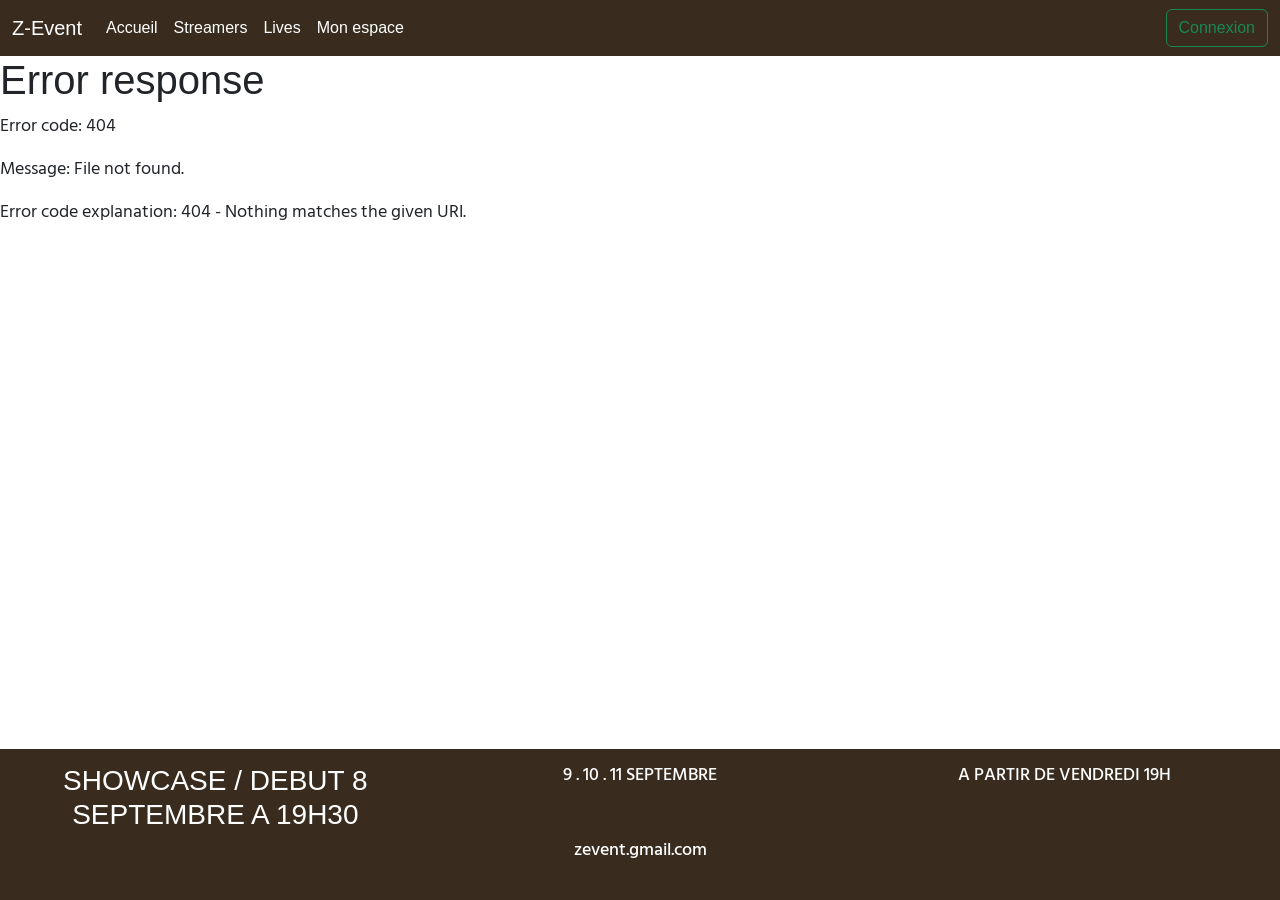
==== commit 286bfd7c: "création de la page mon compte, ajout d'onglets dans la page, affichage des lives du streamer, creat" ====
--- a/src/main/resources/static/index.html
+++ b/src/main/resources/static/index.html
@@ -27,6 +27,9 @@
                         </li>
                         <li class="nav-item">
                             <a class="nav-link active" href="/live">Lives</a>
+                        </li>
+                        <li>
+                            <a class="nav-link active" href="/account">Mon espace</a>
                         </li>
                     </ul>
                     <div class="d-flex" >
@@ -59,7 +62,7 @@
 
     <script src="js/script.js"></script>
     <script type="module">
-        import {} from './js/router/router.js'
+        import {} from './js/main.js'
     </script>
     <script src="node_modules/bootstrap/dist/js/bootstrap.bundle.min.js"></script>
 </body>
--- a/src/main/resources/static/scss/main.css
+++ b/src/main/resources/static/scss/main.css
@@ -11896,7 +11896,7 @@
 }
 
 body {
-  background: #009688;
+  background: white;
 }
 
 .wrapper {
@@ -12061,5 +12061,79 @@
     width: 75%;
   }
 }
+.bd-placeholder-img {
+  font-size: 1.125rem;
+  text-anchor: middle;
+  -webkit-user-select: none;
+  -moz-user-select: none;
+  user-select: none;
+}
+
+@media (min-width: 768px) {
+  .bd-placeholder-img-lg {
+    font-size: 3.5rem;
+  }
+}
+.b-example-divider {
+  width: 100%;
+  height: 3rem;
+  background-color: rgba(0, 0, 0, 0.1);
+  border: solid rgba(0, 0, 0, 0.15);
+  border-width: 1px 0;
+  box-shadow: inset 0 0.5em 1.5em rgba(0, 0, 0, 0.1), inset 0 0.125em 0.5em rgba(0, 0, 0, 0.15);
+}
+
+.b-example-vr {
+  flex-shrink: 0;
+  width: 1.5rem;
+  height: 100vh;
+}
+
+.bi {
+  vertical-align: -0.125em;
+  fill: currentColor;
+}
+
+.nav-scroller {
+  position: relative;
+  z-index: 2;
+  height: 2.75rem;
+  overflow-y: hidden;
+}
+
+.nav-scroller .nav {
+  display: flex;
+  flex-wrap: nowrap;
+  padding-bottom: 1rem;
+  margin-top: -1px;
+  overflow-x: auto;
+  text-align: center;
+  white-space: nowrap;
+  -webkit-overflow-scrolling: touch;
+}
+
+.btn-bd-primary {
+  --bd-violet-bg: #712cf9;
+  --bd-violet-rgb: 112.520718, 44.062154, 249.437846;
+  --bs-btn-font-weight: 600;
+  --bs-btn-color: var(--bs-white);
+  --bs-btn-bg: var(--bd-violet-bg);
+  --bs-btn-border-color: var(--bd-violet-bg);
+  --bs-btn-hover-color: var(--bs-white);
+  --bs-btn-hover-bg: #6528e0;
+  --bs-btn-hover-border-color: #6528e0;
+  --bs-btn-focus-shadow-rgb: var(--bd-violet-rgb);
+  --bs-btn-active-color: var(--bs-btn-hover-color);
+  --bs-btn-active-bg: #5a23c8;
+  --bs-btn-active-border-color: #5a23c8;
+}
+
+.bd-mode-toggle {
+  z-index: 1500;
+}
+
+.bd-mode-toggle .dropdown-menu .active .bi {
+  display: block !important;
+}
 
 /*# sourceMappingURL=main.css.map */
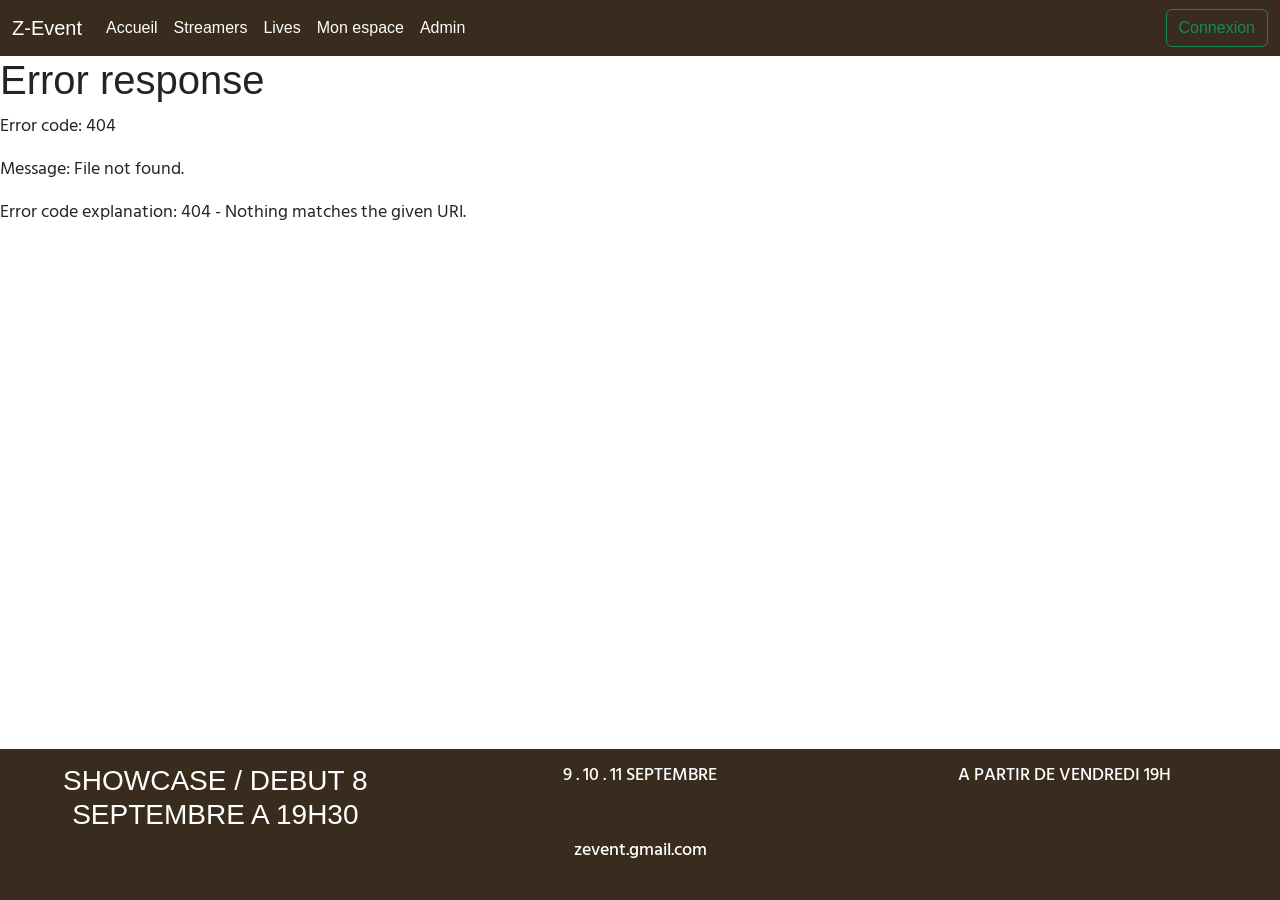
==== commit b01983fc: "ajout de la page admin.html et admin.js" ====
--- a/src/main/resources/static/index.html
+++ b/src/main/resources/static/index.html
@@ -30,6 +30,9 @@
                         </li>
                         <li>
                             <a class="nav-link active" href="/account">Mon espace</a>
+                        </li>
+                        <li>
+                            <a class="nav-link active" href="/admin">Admin</a>
                         </li>
                     </ul>
                     <div class="d-flex" >
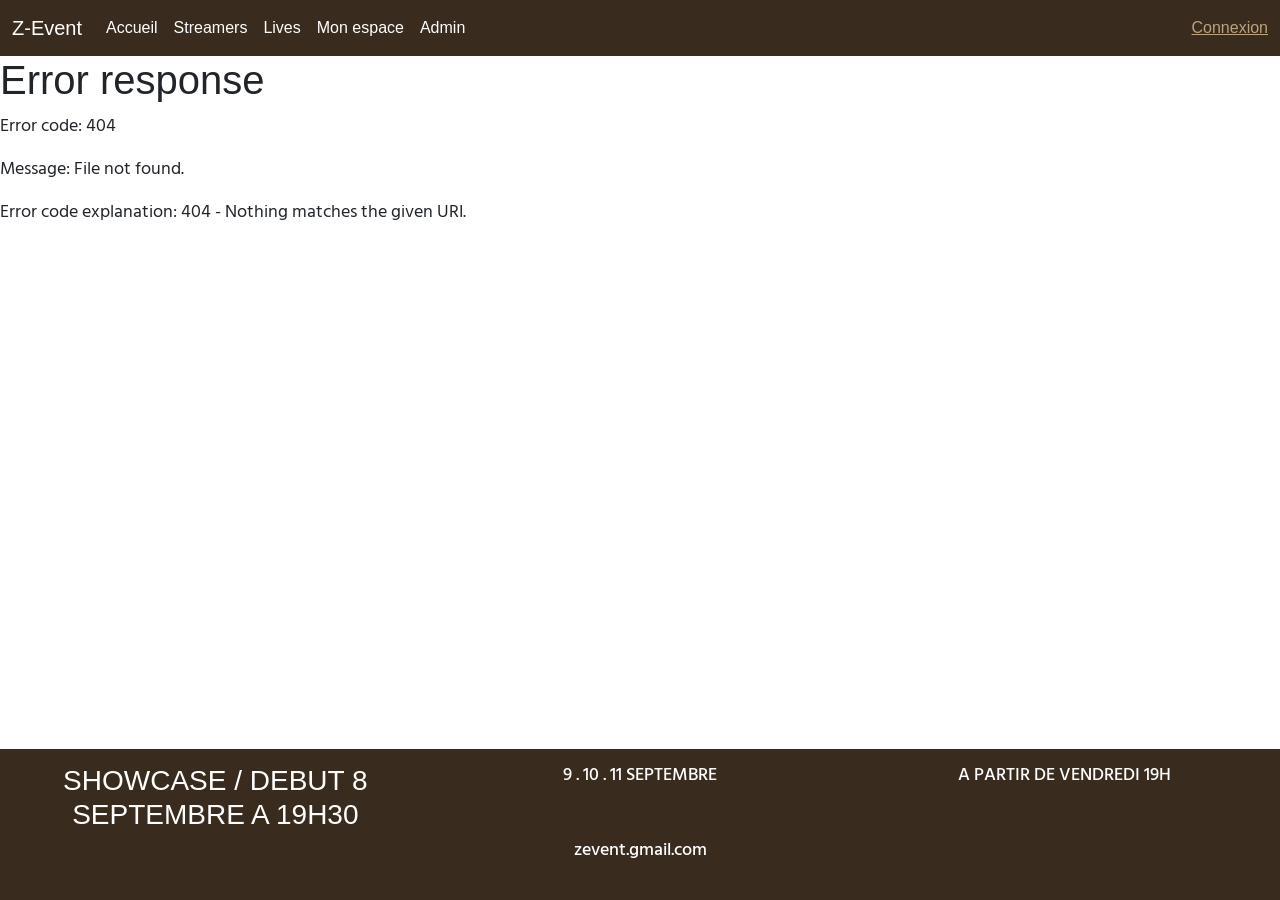
==== commit 44e6e91a: "création du controller, du service, du repository, des DTO, des validations DTO d'authentification e" ====
--- a/src/main/resources/static/index.html
+++ b/src/main/resources/static/index.html
@@ -36,7 +36,7 @@
                         </li>
                     </ul>
                     <div class="d-flex" >
-                        <button class="btn btn-outline-success" type="submit">Connexion</button>
+                        <a href="/signin">Connexion</a>
                     </div>
                 </div>
             </div>
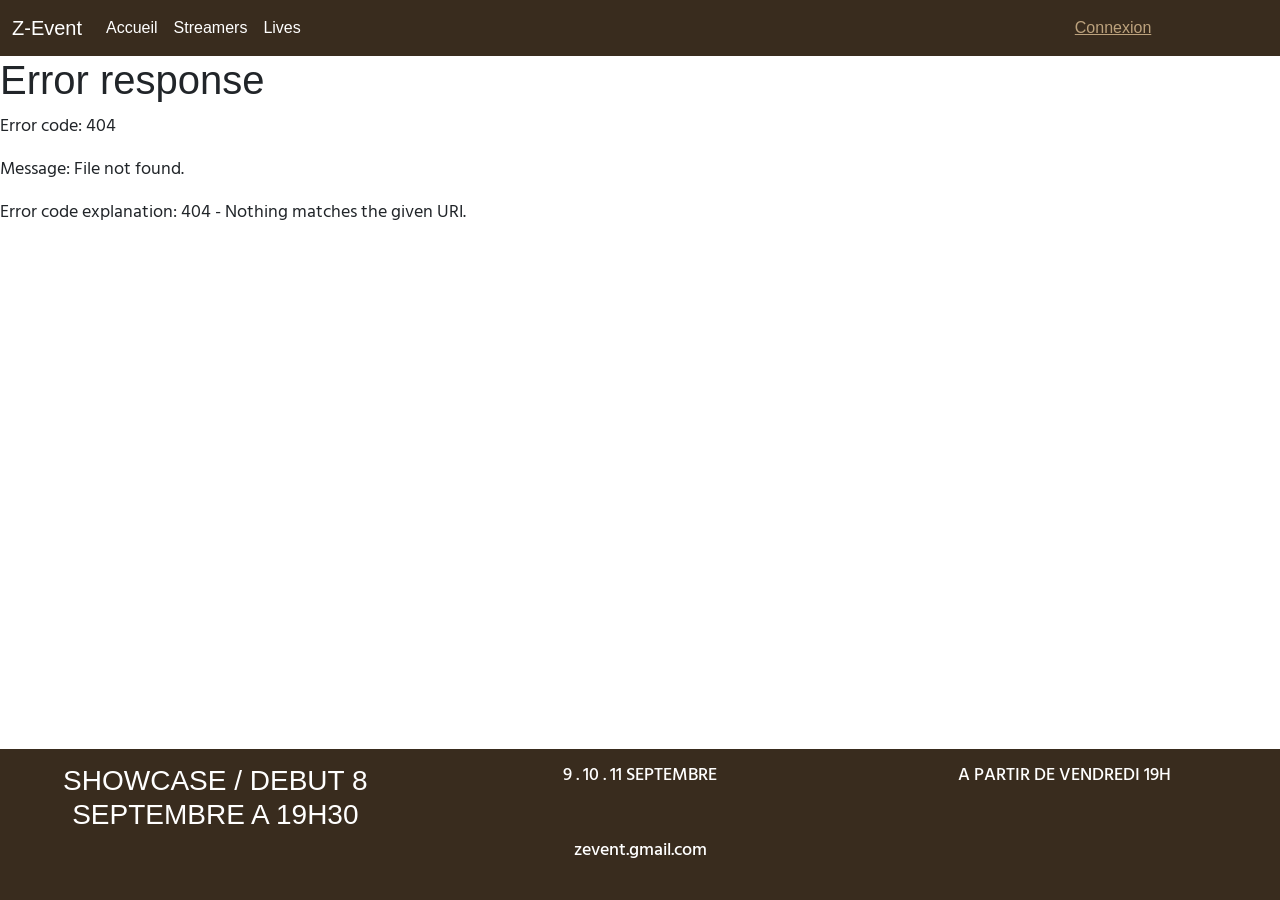
==== commit e9776a9f: "gestion de la connection et déconnection côté js, parametrage du header http avec le jwt token" ====
--- a/src/main/resources/static/index.html
+++ b/src/main/resources/static/index.html
@@ -29,14 +29,17 @@
                             <a class="nav-link active" href="/live">Lives</a>
                         </li>
                         <li>
-                            <a class="nav-link active" href="/account">Mon espace</a>
+                            <a class="nav-link active invisible" href="/account" data-show="streamer">Mon espace</a>
                         </li>
                         <li>
-                            <a class="nav-link active" href="/admin">Admin</a>
+                            <a class="nav-link active invisible" href="/admin" data-show="admin">Admin</a>
                         </li>
                     </ul>
-                    <div class="d-flex" >
+                    <div class="d-flex invisible" data-show="disconnect">
                         <a href="/signin">Connexion</a>
+                    </div>
+                    <div class="d-flex" data-show="connected">
+                        <button id="disconnectBtn" class="btn btn-outline-primary">Déconnecter</button>
                     </div>
                 </div>
             </div>
@@ -61,11 +64,14 @@
             </h5>
         </div>
 
+        <!--TOAST -->
+        <div id="toastContainer" class="toast-container position-fixed bottom-0 end-0 p-3"></div>
+
     </footer>
 
-    <script src="js/script.js"></script>
+    <script src="js/pages/script.js"></script>
     <script type="module">
-        import {} from './js/main.js'
+        import {} from './js/pages/main.js'
     </script>
     <script src="node_modules/bootstrap/dist/js/bootstrap.bundle.min.js"></script>
 </body>
